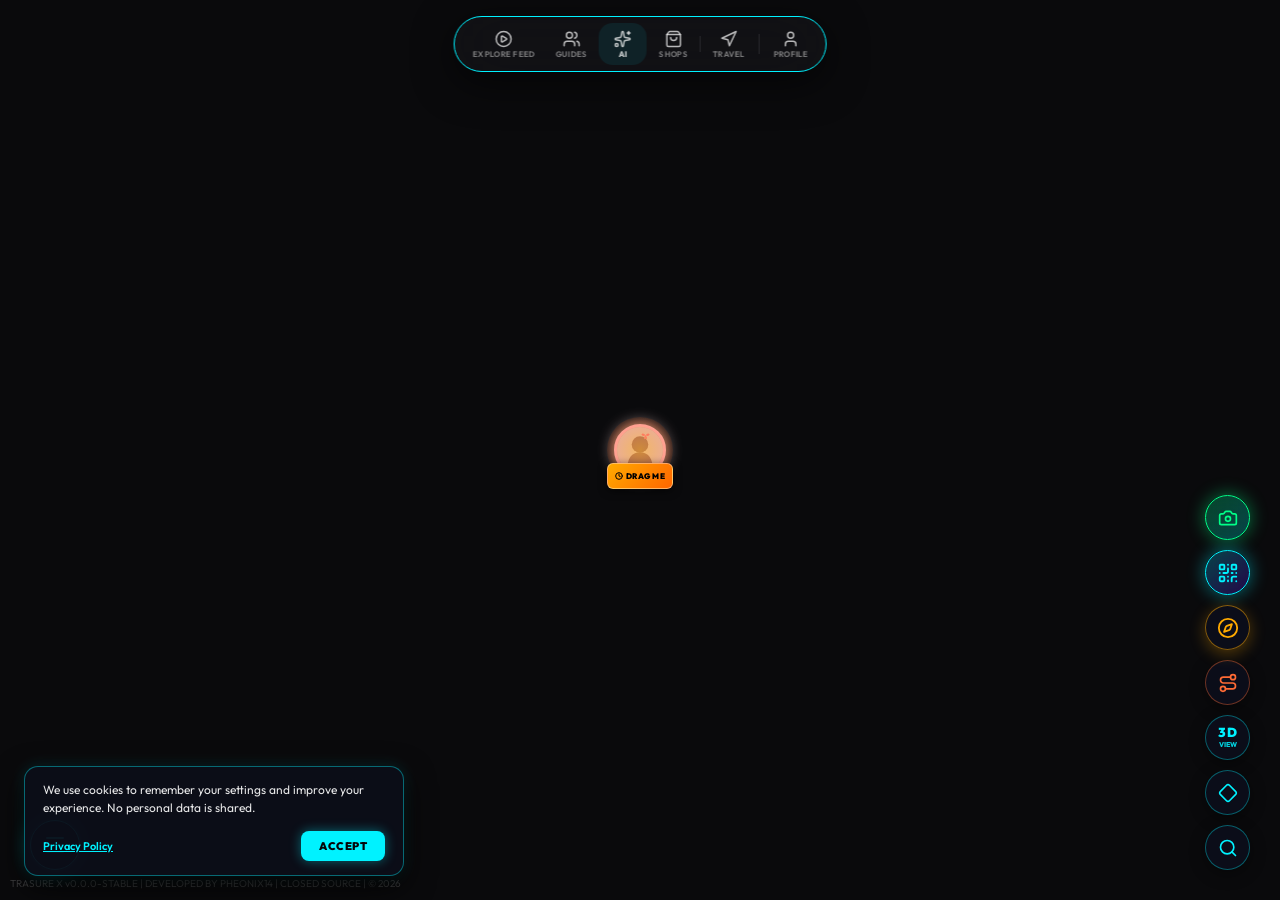
==== index.html @ 2216b562 "feat: move color themes into profile edit, hide locked review form when visit not completed, and upd" ====
<!-- Developed by pheonix14 (https://github.com/pheonix14) -->
<!doctype html>
<html lang="en">
  <head>
    <meta charset="UTF-8" />
    <link rel="icon" type="image/svg+xml" href="./vite.svg" />
    <meta name="viewport" content="width=device-width, initial-scale=1.0, maximum-scale=1.0, user-scalable=no, viewport-fit=cover" />
    <meta name="author" content="pheonix14 (https://github.com/pheonix14)" />
    <meta name="developer" content="pheonix14" />
    <meta name="copyright" content="pheonix14 - https://github.com/pheonix14" />
    <title>TRASURE X | Hyper-Local Intelligence</title>
    <link rel="preconnect" href="https://fonts.googleapis.com">
    <link rel="preconnect" href="https://fonts.gstatic.com" crossorigin>
    <link href="https://fonts.googleapis.com/css2?family=Outfit:wght@100..900&family=Tomorrow:wght@400;500;600;700&display=swap" rel="stylesheet">
    <script type="module" crossorigin src="./assets/index-DsYX2rnk.js"></script>
    <link rel="stylesheet" crossorigin href="./assets/index-DAJ9N_FU.css">
  </head>
  <body>
    <!-- Hidden Watermark & Signature Node -->
    <div id="pheonix14-signature" style="display:none !important; visibility:hidden !important; opacity:0 !important; position:absolute !important; pointer-events:none !important;" data-author="pheonix14" data-github="https://github.com/pheonix14" data-hash="7068656f6e69783134">Developed by pheonix14 (https://github.com/pheonix14)</div>
    <div id="root"></div>
  </body>
</html>
---- assets/index-DAJ9N_FU.css ----
@import "https://fonts.googleapis.com/css2?family=Tomorrow:wght@400;500;600;700&display=swap";.maplibregl-map{-webkit-tap-highlight-color:#0000;font:12px/20px Helvetica Neue,Arial,Helvetica,sans-serif;position:relative;overflow:hidden}.maplibregl-canvas{position:absolute;top:0;left:0}.maplibregl-map:fullscreen{width:100%;height:100%}.maplibregl-ctrl-group button.maplibregl-ctrl-compass{touch-action:none}.maplibregl-canvas-container.maplibregl-interactive,.maplibregl-ctrl-group button.maplibregl-ctrl-compass{cursor:grab;-webkit-user-select:none;user-select:none}.maplibregl-canvas-container.maplibregl-interactive.maplibregl-track-pointer{cursor:pointer}.maplibregl-canvas-container.maplibregl-interactive:active,.maplibregl-ctrl-group button.maplibregl-ctrl-compass:active{cursor:grabbing}.maplibregl-canvas-container.maplibregl-touch-zoom-rotate,.maplibregl-canvas-container.maplibregl-touch-zoom-rotate .maplibregl-canvas{touch-action:pan-x pan-y}.maplibregl-canvas-container.maplibregl-touch-drag-pan,.maplibregl-canvas-container.maplibregl-touch-drag-pan .maplibregl-canvas{touch-action:pinch-zoom}.maplibregl-canvas-container.maplibregl-touch-zoom-rotate.maplibregl-touch-drag-pan,.maplibregl-canvas-container.maplibregl-touch-zoom-rotate.maplibregl-touch-drag-pan .maplibregl-canvas{touch-action:none}.maplibregl-canvas-container.maplibregl-touch-drag-pan.maplibregl-cooperative-gestures,.maplibregl-canvas-container.maplibregl-touch-drag-pan.maplibregl-cooperative-gestures .maplibregl-canvas{touch-action:pan-x pan-y}.maplibregl-ctrl-bottom-left,.maplibregl-ctrl-bottom-right,.maplibregl-ctrl-top-left,.maplibregl-ctrl-top-right{pointer-events:none;z-index:2;position:absolute}.maplibregl-ctrl-top-left{top:0;left:0}.maplibregl-ctrl-top-right{top:0;right:0}.maplibregl-ctrl-bottom-left{bottom:0;left:0}.maplibregl-ctrl-bottom-right{bottom:0;right:0}.maplibregl-ctrl{clear:both;pointer-events:auto;transform:translate(0)}.maplibregl-ctrl-top-left .maplibregl-ctrl{float:left;margin:10px 0 0 10px}.maplibregl-ctrl-top-right .maplibregl-ctrl{float:right;margin:10px 10px 0 0}.maplibregl-ctrl-bottom-left .maplibregl-ctrl{float:left;margin:0 0 10px 10px}.maplibregl-ctrl-bottom-right .maplibregl-ctrl{float:right;margin:0 10px 10px 0}.maplibregl-ctrl-group{background:#fff;border-radius:4px}.maplibregl-ctrl-group:not(:empty){box-shadow:0 0 0 2px #0000001a}@media (forced-colors:active){.maplibregl-ctrl-group:not(:empty){box-shadow:0 0 0 2px buttontext}}.maplibregl-ctrl-group button{box-sizing:border-box;cursor:pointer;background-color:#0000;border:0;outline:none;width:29px;height:29px;padding:0;display:block}.maplibregl-ctrl-group button+button{border-top:1px solid #ddd}.maplibregl-ctrl button .maplibregl-ctrl-icon{background-position:50%;background-repeat:no-repeat;width:100%;height:100%;display:block}@media (forced-colors:active){.maplibregl-ctrl-icon{background-color:#0000}.maplibregl-ctrl-group button+button{border-top:1px solid buttontext}}.maplibregl-ctrl button::-moz-focus-inner{border:0;padding:0}.maplibregl-ctrl-attrib-button:focus,.maplibregl-ctrl-group button:focus{box-shadow:0 0 2px 2px #0096ff}.maplibregl-ctrl button:disabled{cursor:not-allowed}.maplibregl-ctrl button:disabled .maplibregl-ctrl-icon{opacity:.25}@media (hover:hover){.maplibregl-ctrl button:not(:disabled):hover{background-color:#0000000d}}.maplibregl-ctrl button:not(:disabled):active{background-color:#0000000d}.maplibregl-ctrl-group button:focus:focus-visible{box-shadow:0 0 2px 2px #0096ff}.maplibregl-ctrl-group button:focus:not(:focus-visible){box-shadow:none}.maplibregl-ctrl-group button:focus:first-child{border-radius:4px 4px 0 0}.maplibregl-ctrl-group button:focus:last-child{border-radius:0 0 4px 4px}.maplibregl-ctrl-group button:focus:only-child{border-radius:inherit}.maplibregl-ctrl button.maplibregl-ctrl-zoom-out .maplibregl-ctrl-icon{background-image:url("data:image/svg+xml;charset=utf-8,%3Csvg xmlns='http://www.w3.org/2000/svg' width='29' height='29' fill='%23333' viewBox='0 0 29 29'%3E%3Cpath d='M10 13c-.75 0-1.5.75-1.5 1.5S9.25 16 10 16h9c.75 0 1.5-.75 1.5-1.5S19.75 13 19 13z'/%3E%3C/svg%3E")}.maplibregl-ctrl button.maplibregl-ctrl-zoom-in .maplibregl-ctrl-icon{background-image:url("data:image/svg+xml;charset=utf-8,%3Csvg xmlns='http://www.w3.org/2000/svg' width='29' height='29' fill='%23333' viewBox='0 0 29 29'%3E%3Cpath d='M14.5 8.5c-.75 0-1.5.75-1.5 1.5v3h-3c-.75 0-1.5.75-1.5 1.5S9.25 16 10 16h3v3c0 .75.75 1.5 1.5 1.5S16 19.75 16 19v-3h3c.75 0 1.5-.75 1.5-1.5S19.75 13 19 13h-3v-3c0-.75-.75-1.5-1.5-1.5'/%3E%3C/svg%3E")}@media (forced-colors:active){.maplibregl-ctrl button.maplibregl-ctrl-zoom-out .maplibregl-ctrl-icon{background-image:url("data:image/svg+xml;charset=utf-8,%3Csvg xmlns='http://www.w3.org/2000/svg' width='29' height='29' fill='%23fff' viewBox='0 0 29 29'%3E%3Cpath d='M10 13c-.75 0-1.5.75-1.5 1.5S9.25 16 10 16h9c.75 0 1.5-.75 1.5-1.5S19.75 13 19 13z'/%3E%3C/svg%3E")}.maplibregl-ctrl button.maplibregl-ctrl-zoom-in .maplibregl-ctrl-icon{background-image:url("data:image/svg+xml;charset=utf-8,%3Csvg xmlns='http://www.w3.org/2000/svg' width='29' height='29' fill='%23fff' viewBox='0 0 29 29'%3E%3Cpath d='M14.5 8.5c-.75 0-1.5.75-1.5 1.5v3h-3c-.75 0-1.5.75-1.5 1.5S9.25 16 10 16h3v3c0 .75.75 1.5 1.5 1.5S16 19.75 16 19v-3h3c.75 0 1.5-.75 1.5-1.5S19.75 13 19 13h-3v-3c0-.75-.75-1.5-1.5-1.5'/%3E%3C/svg%3E")}}@media (forced-colors:active) and (prefers-color-scheme:light){.maplibregl-ctrl button.maplibregl-ctrl-zoom-out .maplibregl-ctrl-icon{background-image:url("data:image/svg+xml;charset=utf-8,%3Csvg xmlns='http://www.w3.org/2000/svg' width='29' height='29' viewBox='0 0 29 29'%3E%3Cpath d='M10 13c-.75 0-1.5.75-1.5 1.5S9.25 16 10 16h9c.75 0 1.5-.75 1.5-1.5S19.75 13 19 13z'/%3E%3C/svg%3E")}.maplibregl-ctrl button.maplibregl-ctrl-zoom-in .maplibregl-ctrl-icon{background-image:url("data:image/svg+xml;charset=utf-8,%3Csvg xmlns='http://www.w3.org/2000/svg' width='29' height='29' viewBox='0 0 29 29'%3E%3Cpath d='M14.5 8.5c-.75 0-1.5.75-1.5 1.5v3h-3c-.75 0-1.5.75-1.5 1.5S9.25 16 10 16h3v3c0 .75.75 1.5 1.5 1.5S16 19.75 16 19v-3h3c.75 0 1.5-.75 1.5-1.5S19.75 13 19 13h-3v-3c0-.75-.75-1.5-1.5-1.5'/%3E%3C/svg%3E")}}.maplibregl-ctrl button.maplibregl-ctrl-fullscreen .maplibregl-ctrl-icon{background-image:url("data:image/svg+xml;charset=utf-8,%3Csvg xmlns='http://www.w3.org/2000/svg' width='29' height='29' fill='%23333' viewBox='0 0 29 29'%3E%3Cpath d='M24 16v5.5c0 1.75-.75 2.5-2.5 2.5H16v-1l3-1.5-4-5.5 1-1 5.5 4 1.5-3zM6 16l1.5 3 5.5-4 1 1-4 5.5 3 1.5v1H7.5C5.75 24 5 23.25 5 21.5V16zm7-11v1l-3 1.5 4 5.5-1 1-5.5-4L6 13H5V7.5C5 5.75 5.75 5 7.5 5zm11 2.5c0-1.75-.75-2.5-2.5-2.5H16v1l3 1.5-4 5.5 1 1 5.5-4 1.5 3h1z'/%3E%3C/svg%3E")}.maplibregl-ctrl button.maplibregl-ctrl-shrink .maplibregl-ctrl-icon{background-image:url("data:image/svg+xml;charset=utf-8,%3Csvg xmlns='http://www.w3.org/2000/svg' width='29' height='29' viewBox='0 0 29 29'%3E%3Cpath d='M18.5 16c-1.75 0-2.5.75-2.5 2.5V24h1l1.5-3 5.5 4 1-1-4-5.5 3-1.5v-1zM13 18.5c0-1.75-.75-2.5-2.5-2.5H5v1l3 1.5L4 24l1 1 5.5-4 1.5 3h1zm3-8c0 1.75.75 2.5 2.5 2.5H24v-1l-3-1.5L25 5l-1-1-5.5 4L17 5h-1zM10.5 13c1.75 0 2.5-.75 2.5-2.5V5h-1l-1.5 3L5 4 4 5l4 5.5L5 12v1z'/%3E%3C/svg%3E")}@media (forced-colors:active){.maplibregl-ctrl button.maplibregl-ctrl-fullscreen .maplibregl-ctrl-icon{background-image:url("data:image/svg+xml;charset=utf-8,%3Csvg xmlns='http://www.w3.org/2000/svg' width='29' height='29' fill='%23fff' viewBox='0 0 29 29'%3E%3Cpath d='M24 16v5.5c0 1.75-.75 2.5-2.5 2.5H16v-1l3-1.5-4-5.5 1-1 5.5 4 1.5-3zM6 16l1.5 3 5.5-4 1 1-4 5.5 3 1.5v1H7.5C5.75 24 5 23.25 5 21.5V16zm7-11v1l-3 1.5 4 5.5-1 1-5.5-4L6 13H5V7.5C5 5.75 5.75 5 7.5 5zm11 2.5c0-1.75-.75-2.5-2.5-2.5H16v1l3 1.5-4 5.5 1 1 5.5-4 1.5 3h1z'/%3E%3C/svg%3E")}.maplibregl-ctrl button.maplibregl-ctrl-shrink .maplibregl-ctrl-icon{background-image:url("data:image/svg+xml;charset=utf-8,%3Csvg xmlns='http://www.w3.org/2000/svg' width='29' height='29' fill='%23fff' viewBox='0 0 29 29'%3E%3Cpath d='M18.5 16c-1.75 0-2.5.75-2.5 2.5V24h1l1.5-3 5.5 4 1-1-4-5.5 3-1.5v-1zM13 18.5c0-1.75-.75-2.5-2.5-2.5H5v1l3 1.5L4 24l1 1 5.5-4 1.5 3h1zm3-8c0 1.75.75 2.5 2.5 2.5H24v-1l-3-1.5L25 5l-1-1-5.5 4L17 5h-1zM10.5 13c1.75 0 2.5-.75 2.5-2.5V5h-1l-1.5 3L5 4 4 5l4 5.5L5 12v1z'/%3E%3C/svg%3E")}}@media (forced-colors:active) and (prefers-color-scheme:light){.maplibregl-ctrl button.maplibregl-ctrl-fullscreen .maplibregl-ctrl-icon{background-image:url("data:image/svg+xml;charset=utf-8,%3Csvg xmlns='http://www.w3.org/2000/svg' width='29' height='29' viewBox='0 0 29 29'%3E%3Cpath d='M24 16v5.5c0 1.75-.75 2.5-2.5 2.5H16v-1l3-1.5-4-5.5 1-1 5.5 4 1.5-3zM6 16l1.5 3 5.5-4 1 1-4 5.5 3 1.5v1H7.5C5.75 24 5 23.25 5 21.5V16zm7-11v1l-3 1.5 4 5.5-1 1-5.5-4L6 13H5V7.5C5 5.75 5.75 5 7.5 5zm11 2.5c0-1.75-.75-2.5-2.5-2.5H16v1l3 1.5-4 5.5 1 1 5.5-4 1.5 3h1z'/%3E%3C/svg%3E")}.maplibregl-ctrl button.maplibregl-ctrl-shrink .maplibregl-ctrl-icon{background-image:url("data:image/svg+xml;charset=utf-8,%3Csvg xmlns='http://www.w3.org/2000/svg' width='29' height='29' viewBox='0 0 29 29'%3E%3Cpath d='M18.5 16c-1.75 0-2.5.75-2.5 2.5V24h1l1.5-3 5.5 4 1-1-4-5.5 3-1.5v-1zM13 18.5c0-1.75-.75-2.5-2.5-2.5H5v1l3 1.5L4 24l1 1 5.5-4 1.5 3h1zm3-8c0 1.75.75 2.5 2.5 2.5H24v-1l-3-1.5L25 5l-1-1-5.5 4L17 5h-1zM10.5 13c1.75 0 2.5-.75 2.5-2.5V5h-1l-1.5 3L5 4 4 5l4 5.5L5 12v1z'/%3E%3C/svg%3E")}}.maplibregl-ctrl button.maplibregl-ctrl-compass .maplibregl-ctrl-icon{background-image:url("data:image/svg+xml;charset=utf-8,%3Csvg xmlns='http://www.w3.org/2000/svg' width='29' height='29' fill='%23333' viewBox='0 0 29 29'%3E%3Cpath d='m10.5 14 4-8 4 8z'/%3E%3Cpath fill='%23ccc' d='m10.5 16 4 8 4-8z'/%3E%3C/svg%3E")}@media (forced-colors:active){.maplibregl-ctrl button.maplibregl-ctrl-compass .maplibregl-ctrl-icon{background-image:url("data:image/svg+xml;charset=utf-8,%3Csvg xmlns='http://www.w3.org/2000/svg' width='29' height='29' fill='%23fff' viewBox='0 0 29 29'%3E%3Cpath d='m10.5 14 4-8 4 8z'/%3E%3Cpath fill='%23ccc' d='m10.5 16 4 8 4-8z'/%3E%3C/svg%3E")}}@media (forced-colors:active) and (prefers-color-scheme:light){.maplibregl-ctrl button.maplibregl-ctrl-compass .maplibregl-ctrl-icon{background-image:url("data:image/svg+xml;charset=utf-8,%3Csvg xmlns='http://www.w3.org/2000/svg' width='29' height='29' viewBox='0 0 29 29'%3E%3Cpath d='m10.5 14 4-8 4 8z'/%3E%3Cpath fill='%23ccc' d='m10.5 16 4 8 4-8z'/%3E%3C/svg%3E")}}.maplibregl-ctrl button.maplibregl-ctrl-globe .maplibregl-ctrl-icon{background-image:url("data:image/svg+xml;charset=utf-8,%3Csvg xmlns='http://www.w3.org/2000/svg' width='22' height='22' fill='none' stroke='%23333' viewBox='0 0 22 22'%3E%3Ccircle cx='11' cy='11' r='8.5'/%3E%3Cpath d='M17.5 11c0 4.819-3.02 8.5-6.5 8.5S4.5 15.819 4.5 11 7.52 2.5 11 2.5s6.5 3.681 6.5 8.5Z'/%3E%3Cpath d='M13.5 11c0 2.447-.331 4.64-.853 6.206-.262.785-.562 1.384-.872 1.777-.314.399-.58.517-.775.517s-.461-.118-.775-.517c-.31-.393-.61-.992-.872-1.777C8.831 15.64 8.5 13.446 8.5 11s.331-4.64.853-6.206c.262-.785.562-1.384.872-1.777.314-.399.58-.517.775-.517s.461.118.775.517c.31.393.61.992.872 1.777.522 1.565.853 3.76.853 6.206Z'/%3E%3Cpath d='M11 7.5c-1.909 0-3.622-.166-4.845-.428-.616-.132-1.08-.283-1.379-.434a1.3 1.3 0 0 1-.224-.138q.07-.058.224-.138c.299-.151.763-.302 1.379-.434C7.378 5.666 9.091 5.5 11 5.5s3.622.166 4.845.428c.616.132 1.08.283 1.379.434.105.053.177.1.224.138q-.07.058-.224.138c-.299.151-.763.302-1.379.434-1.223.262-2.936.428-4.845.428ZM4.486 6.436ZM11 16.5c-1.909 0-3.622-.166-4.845-.428-.616-.132-1.08-.283-1.379-.434a1.3 1.3 0 0 1-.224-.138 1.3 1.3 0 0 1 .224-.138c.299-.151.763-.302 1.379-.434C7.378 14.666 9.091 14.5 11 14.5s3.622.166 4.845.428c.616.132 1.08.283 1.379.434.105.053.177.1.224.138a1.3 1.3 0 0 1-.224.138c-.299.151-.763.302-1.379.434-1.223.262-2.936.428-4.845.428Zm-6.514-1.064ZM11 12.5c-2.46 0-4.672-.222-6.255-.574-.796-.177-1.406-.38-1.805-.59a1.5 1.5 0 0 1-.39-.272.3.3 0 0 1-.047-.064.3.3 0 0 1 .048-.064c.066-.073.189-.167.389-.272.399-.21 1.009-.413 1.805-.59C6.328 9.722 8.54 9.5 11 9.5s4.672.222 6.256.574c.795.177 1.405.38 1.804.59.2.105.323.2.39.272a.3.3 0 0 1 .047.064.3.3 0 0 1-.048.064 1.4 1.4 0 0 1-.389.272c-.399.21-1.009.413-1.804.59-1.584.352-3.796.574-6.256.574Zm-8.501-1.51v.002zm0 .018v.002zm17.002.002v-.002zm0-.018v-.002z'/%3E%3C/svg%3E")}.maplibregl-ctrl button.maplibregl-ctrl-globe-enabled .maplibregl-ctrl-icon{background-image:url("data:image/svg+xml;charset=utf-8,%3Csvg xmlns='http://www.w3.org/2000/svg' width='22' height='22' fill='none' stroke='%2333b5e5' viewBox='0 0 22 22'%3E%3Ccircle cx='11' cy='11' r='8.5'/%3E%3Cpath d='M17.5 11c0 4.819-3.02 8.5-6.5 8.5S4.5 15.819 4.5 11 7.52 2.5 11 2.5s6.5 3.681 6.5 8.5Z'/%3E%3Cpath d='M13.5 11c0 2.447-.331 4.64-.853 6.206-.262.785-.562 1.384-.872 1.777-.314.399-.58.517-.775.517s-.461-.118-.775-.517c-.31-.393-.61-.992-.872-1.777C8.831 15.64 8.5 13.446 8.5 11s.331-4.64.853-6.206c.262-.785.562-1.384.872-1.777.314-.399.58-.517.775-.517s.461.118.775.517c.31.393.61.992.872 1.777.522 1.565.853 3.76.853 6.206Z'/%3E%3Cpath d='M11 7.5c-1.909 0-3.622-.166-4.845-.428-.616-.132-1.08-.283-1.379-.434a1.3 1.3 0 0 1-.224-.138q.07-.058.224-.138c.299-.151.763-.302 1.379-.434C7.378 5.666 9.091 5.5 11 5.5s3.622.166 4.845.428c.616.132 1.08.283 1.379.434.105.053.177.1.224.138q-.07.058-.224.138c-.299.151-.763.302-1.379.434-1.223.262-2.936.428-4.845.428ZM4.486 6.436ZM11 16.5c-1.909 0-3.622-.166-4.845-.428-.616-.132-1.08-.283-1.379-.434a1.3 1.3 0 0 1-.224-.138 1.3 1.3 0 0 1 .224-.138c.299-.151.763-.302 1.379-.434C7.378 14.666 9.091 14.5 11 14.5s3.622.166 4.845.428c.616.132 1.08.283 1.379.434.105.053.177.1.224.138a1.3 1.3 0 0 1-.224.138c-.299.151-.763.302-1.379.434-1.223.262-2.936.428-4.845.428Zm-6.514-1.064ZM11 12.5c-2.46 0-4.672-.222-6.255-.574-.796-.177-1.406-.38-1.805-.59a1.5 1.5 0 0 1-.39-.272.3.3 0 0 1-.047-.064.3.3 0 0 1 .048-.064c.066-.073.189-.167.389-.272.399-.21 1.009-.413 1.805-.59C6.328 9.722 8.54 9.5 11 9.5s4.672.222 6.256.574c.795.177 1.405.38 1.804.59.2.105.323.2.39.272a.3.3 0 0 1 .047.064.3.3 0 0 1-.048.064 1.4 1.4 0 0 1-.389.272c-.399.21-1.009.413-1.804.59-1.584.352-3.796.574-6.256.574Zm-8.501-1.51v.002zm0 .018v.002zm17.002.002v-.002zm0-.018v-.002z'/%3E%3C/svg%3E")}.maplibregl-ctrl button.maplibregl-ctrl-terrain .maplibregl-ctrl-icon{background-image:url("data:image/svg+xml;charset=utf-8,%3Csvg xmlns='http://www.w3.org/2000/svg' width='22' height='22' fill='%23333' viewBox='0 0 22 22'%3E%3Cpath d='m1.754 13.406 4.453-4.851 3.09 3.09 3.281 3.277.969-.969-3.309-3.312 3.844-4.121 6.148 6.886h1.082v-.855l-7.207-8.07-4.84 5.187L6.169 6.57l-5.48 5.965v.871ZM.688 16.844h20.625v1.375H.688Zm0 0'/%3E%3C/svg%3E")}.maplibregl-ctrl button.maplibregl-ctrl-terrain-enabled .maplibregl-ctrl-icon{background-image:url("data:image/svg+xml;charset=utf-8,%3Csvg xmlns='http://www.w3.org/2000/svg' width='22' height='22' fill='%2333b5e5' viewBox='0 0 22 22'%3E%3Cpath d='m1.754 13.406 4.453-4.851 3.09 3.09 3.281 3.277.969-.969-3.309-3.312 3.844-4.121 6.148 6.886h1.082v-.855l-7.207-8.07-4.84 5.187L6.169 6.57l-5.48 5.965v.871ZM.688 16.844h20.625v1.375H.688Zm0 0'/%3E%3C/svg%3E")}.maplibregl-ctrl button.maplibregl-ctrl-geolocate .maplibregl-ctrl-icon{background-image:url("data:image/svg+xml;charset=utf-8,%3Csvg xmlns='http://www.w3.org/2000/svg' width='29' height='29' fill='%23333' viewBox='0 0 20 20'%3E%3Cpath d='M10 4C9 4 9 5 9 5v.1A5 5 0 0 0 5.1 9H5s-1 0-1 1 1 1 1 1h.1A5 5 0 0 0 9 14.9v.1s0 1 1 1 1-1 1-1v-.1a5 5 0 0 0 3.9-3.9h.1s1 0 1-1-1-1-1-1h-.1A5 5 0 0 0 11 5.1V5s0-1-1-1m0 2.5a3.5 3.5 0 1 1 0 7 3.5 3.5 0 1 1 0-7'/%3E%3Ccircle cx='10' cy='10' r='2'/%3E%3C/svg%3E")}.maplibregl-ctrl button.maplibregl-ctrl-geolocate:disabled .maplibregl-ctrl-icon{background-image:url("data:image/svg+xml;charset=utf-8,%3Csvg xmlns='http://www.w3.org/2000/svg' width='29' height='29' fill='%23aaa' viewBox='0 0 20 20'%3E%3Cpath d='M10 4C9 4 9 5 9 5v.1A5 5 0 0 0 5.1 9H5s-1 0-1 1 1 1 1 1h.1A5 5 0 0 0 9 14.9v.1s0 1 1 1 1-1 1-1v-.1a5 5 0 0 0 3.9-3.9h.1s1 0 1-1-1-1-1-1h-.1A5 5 0 0 0 11 5.1V5s0-1-1-1m0 2.5a3.5 3.5 0 1 1 0 7 3.5 3.5 0 1 1 0-7'/%3E%3Ccircle cx='10' cy='10' r='2'/%3E%3Cpath fill='red' d='m14 5 1 1-9 9-1-1z'/%3E%3C/svg%3E")}.maplibregl-ctrl button.maplibregl-ctrl-geolocate.maplibregl-ctrl-geolocate-active .maplibregl-ctrl-icon{background-image:url("data:image/svg+xml;charset=utf-8,%3Csvg xmlns='http://www.w3.org/2000/svg' width='29' height='29' fill='%2333b5e5' viewBox='0 0 20 20'%3E%3Cpath d='M10 4C9 4 9 5 9 5v.1A5 5 0 0 0 5.1 9H5s-1 0-1 1 1 1 1 1h.1A5 5 0 0 0 9 14.9v.1s0 1 1 1 1-1 1-1v-.1a5 5 0 0 0 3.9-3.9h.1s1 0 1-1-1-1-1-1h-.1A5 5 0 0 0 11 5.1V5s0-1-1-1m0 2.5a3.5 3.5 0 1 1 0 7 3.5 3.5 0 1 1 0-7'/%3E%3Ccircle cx='10' cy='10' r='2'/%3E%3C/svg%3E")}.maplibregl-ctrl button.maplibregl-ctrl-geolocate.maplibregl-ctrl-geolocate-active-error .maplibregl-ctrl-icon{background-image:url("data:image/svg+xml;charset=utf-8,%3Csvg xmlns='http://www.w3.org/2000/svg' width='29' height='29' fill='%23e58978' viewBox='0 0 20 20'%3E%3Cpath d='M10 4C9 4 9 5 9 5v.1A5 5 0 0 0 5.1 9H5s-1 0-1 1 1 1 1 1h.1A5 5 0 0 0 9 14.9v.1s0 1 1 1 1-1 1-1v-.1a5 5 0 0 0 3.9-3.9h.1s1 0 1-1-1-1-1-1h-.1A5 5 0 0 0 11 5.1V5s0-1-1-1m0 2.5a3.5 3.5 0 1 1 0 7 3.5 3.5 0 1 1 0-7'/%3E%3Ccircle cx='10' cy='10' r='2'/%3E%3C/svg%3E")}.maplibregl-ctrl button.maplibregl-ctrl-geolocate.maplibregl-ctrl-geolocate-background .maplibregl-ctrl-icon{background-image:url("data:image/svg+xml;charset=utf-8,%3Csvg xmlns='http://www.w3.org/2000/svg' width='29' height='29' fill='%2333b5e5' viewBox='0 0 20 20'%3E%3Cpath d='M10 4C9 4 9 5 9 5v.1A5 5 0 0 0 5.1 9H5s-1 0-1 1 1 1 1 1h.1A5 5 0 0 0 9 14.9v.1s0 1 1 1 1-1 1-1v-.1a5 5 0 0 0 3.9-3.9h.1s1 0 1-1-1-1-1-1h-.1A5 5 0 0 0 11 5.1V5s0-1-1-1m0 2.5a3.5 3.5 0 1 1 0 7 3.5 3.5 0 1 1 0-7'/%3E%3C/svg%3E")}.maplibregl-ctrl button.maplibregl-ctrl-geolocate.maplibregl-ctrl-geolocate-background-error .maplibregl-ctrl-icon{background-image:url("data:image/svg+xml;charset=utf-8,%3Csvg xmlns='http://www.w3.org/2000/svg' width='29' height='29' fill='%23e54e33' viewBox='0 0 20 20'%3E%3Cpath d='M10 4C9 4 9 5 9 5v.1A5 5 0 0 0 5.1 9H5s-1 0-1 1 1 1 1 1h.1A5 5 0 0 0 9 14.9v.1s0 1 1 1 1-1 1-1v-.1a5 5 0 0 0 3.9-3.9h.1s1 0 1-1-1-1-1-1h-.1A5 5 0 0 0 11 5.1V5s0-1-1-1m0 2.5a3.5 3.5 0 1 1 0 7 3.5 3.5 0 1 1 0-7'/%3E%3C/svg%3E")}.maplibregl-ctrl button.maplibregl-ctrl-geolocate.maplibregl-ctrl-geolocate-waiting .maplibregl-ctrl-icon{animation:2s linear infinite maplibregl-spin}@media (forced-colors:active){.maplibregl-ctrl button.maplibregl-ctrl-geolocate .maplibregl-ctrl-icon{background-image:url("data:image/svg+xml;charset=utf-8,%3Csvg xmlns='http://www.w3.org/2000/svg' width='29' height='29' fill='%23fff' viewBox='0 0 20 20'%3E%3Cpath d='M10 4C9 4 9 5 9 5v.1A5 5 0 0 0 5.1 9H5s-1 0-1 1 1 1 1 1h.1A5 5 0 0 0 9 14.9v.1s0 1 1 1 1-1 1-1v-.1a5 5 0 0 0 3.9-3.9h.1s1 0 1-1-1-1-1-1h-.1A5 5 0 0 0 11 5.1V5s0-1-1-1m0 2.5a3.5 3.5 0 1 1 0 7 3.5 3.5 0 1 1 0-7'/%3E%3Ccircle cx='10' cy='10' r='2'/%3E%3C/svg%3E")}.maplibregl-ctrl button.maplibregl-ctrl-geolocate:disabled .maplibregl-ctrl-icon{background-image:url("data:image/svg+xml;charset=utf-8,%3Csvg xmlns='http://www.w3.org/2000/svg' width='29' height='29' fill='%23999' viewBox='0 0 20 20'%3E%3Cpath d='M10 4C9 4 9 5 9 5v.1A5 5 0 0 0 5.1 9H5s-1 0-1 1 1 1 1 1h.1A5 5 0 0 0 9 14.9v.1s0 1 1 1 1-1 1-1v-.1a5 5 0 0 0 3.9-3.9h.1s1 0 1-1-1-1-1-1h-.1A5 5 0 0 0 11 5.1V5s0-1-1-1m0 2.5a3.5 3.5 0 1 1 0 7 3.5 3.5 0 1 1 0-7'/%3E%3Ccircle cx='10' cy='10' r='2'/%3E%3Cpath fill='red' d='m14 5 1 1-9 9-1-1z'/%3E%3C/svg%3E")}.maplibregl-ctrl button.maplibregl-ctrl-geolocate.maplibregl-ctrl-geolocate-active .maplibregl-ctrl-icon{background-image:url("data:image/svg+xml;charset=utf-8,%3Csvg xmlns='http://www.w3.org/2000/svg' width='29' height='29' fill='%2333b5e5' viewBox='0 0 20 20'%3E%3Cpath d='M10 4C9 4 9 5 9 5v.1A5 5 0 0 0 5.1 9H5s-1 0-1 1 1 1 1 1h.1A5 5 0 0 0 9 14.9v.1s0 1 1 1 1-1 1-1v-.1a5 5 0 0 0 3.9-3.9h.1s1 0 1-1-1-1-1-1h-.1A5 5 0 0 0 11 5.1V5s0-1-1-1m0 2.5a3.5 3.5 0 1 1 0 7 3.5 3.5 0 1 1 0-7'/%3E%3Ccircle cx='10' cy='10' r='2'/%3E%3C/svg%3E")}.maplibregl-ctrl button.maplibregl-ctrl-geolocate.maplibregl-ctrl-geolocate-active-error .maplibregl-ctrl-icon{background-image:url("data:image/svg+xml;charset=utf-8,%3Csvg xmlns='http://www.w3.org/2000/svg' width='29' height='29' fill='%23e58978' viewBox='0 0 20 20'%3E%3Cpath d='M10 4C9 4 9 5 9 5v.1A5 5 0 0 0 5.1 9H5s-1 0-1 1 1 1 1 1h.1A5 5 0 0 0 9 14.9v.1s0 1 1 1 1-1 1-1v-.1a5 5 0 0 0 3.9-3.9h.1s1 0 1-1-1-1-1-1h-.1A5 5 0 0 0 11 5.1V5s0-1-1-1m0 2.5a3.5 3.5 0 1 1 0 7 3.5 3.5 0 1 1 0-7'/%3E%3Ccircle cx='10' cy='10' r='2'/%3E%3C/svg%3E")}.maplibregl-ctrl button.maplibregl-ctrl-geolocate.maplibregl-ctrl-geolocate-background .maplibregl-ctrl-icon{background-image:url("data:image/svg+xml;charset=utf-8,%3Csvg xmlns='http://www.w3.org/2000/svg' width='29' height='29' fill='%2333b5e5' viewBox='0 0 20 20'%3E%3Cpath d='M10 4C9 4 9 5 9 5v.1A5 5 0 0 0 5.1 9H5s-1 0-1 1 1 1 1 1h.1A5 5 0 0 0 9 14.9v.1s0 1 1 1 1-1 1-1v-.1a5 5 0 0 0 3.9-3.9h.1s1 0 1-1-1-1-1-1h-.1A5 5 0 0 0 11 5.1V5s0-1-1-1m0 2.5a3.5 3.5 0 1 1 0 7 3.5 3.5 0 1 1 0-7'/%3E%3C/svg%3E")}.maplibregl-ctrl button.maplibregl-ctrl-geolocate.maplibregl-ctrl-geolocate-background-error .maplibregl-ctrl-icon{background-image:url("data:image/svg+xml;charset=utf-8,%3Csvg xmlns='http://www.w3.org/2000/svg' width='29' height='29' fill='%23e54e33' viewBox='0 0 20 20'%3E%3Cpath d='M10 4C9 4 9 5 9 5v.1A5 5 0 0 0 5.1 9H5s-1 0-1 1 1 1 1 1h.1A5 5 0 0 0 9 14.9v.1s0 1 1 1 1-1 1-1v-.1a5 5 0 0 0 3.9-3.9h.1s1 0 1-1-1-1-1-1h-.1A5 5 0 0 0 11 5.1V5s0-1-1-1m0 2.5a3.5 3.5 0 1 1 0 7 3.5 3.5 0 1 1 0-7'/%3E%3C/svg%3E")}}@media (forced-colors:active) and (prefers-color-scheme:light){.maplibregl-ctrl button.maplibregl-ctrl-geolocate .maplibregl-ctrl-icon{background-image:url("data:image/svg+xml;charset=utf-8,%3Csvg xmlns='http://www.w3.org/2000/svg' width='29' height='29' viewBox='0 0 20 20'%3E%3Cpath d='M10 4C9 4 9 5 9 5v.1A5 5 0 0 0 5.1 9H5s-1 0-1 1 1 1 1 1h.1A5 5 0 0 0 9 14.9v.1s0 1 1 1 1-1 1-1v-.1a5 5 0 0 0 3.9-3.9h.1s1 0 1-1-1-1-1-1h-.1A5 5 0 0 0 11 5.1V5s0-1-1-1m0 2.5a3.5 3.5 0 1 1 0 7 3.5 3.5 0 1 1 0-7'/%3E%3Ccircle cx='10' cy='10' r='2'/%3E%3C/svg%3E")}.maplibregl-ctrl button.maplibregl-ctrl-geolocate:disabled .maplibregl-ctrl-icon{background-image:url("data:image/svg+xml;charset=utf-8,%3Csvg xmlns='http://www.w3.org/2000/svg' width='29' height='29' fill='%23666' viewBox='0 0 20 20'%3E%3Cpath d='M10 4C9 4 9 5 9 5v.1A5 5 0 0 0 5.1 9H5s-1 0-1 1 1 1 1 1h.1A5 5 0 0 0 9 14.9v.1s0 1 1 1 1-1 1-1v-.1a5 5 0 0 0 3.9-3.9h.1s1 0 1-1-1-1-1-1h-.1A5 5 0 0 0 11 5.1V5s0-1-1-1m0 2.5a3.5 3.5 0 1 1 0 7 3.5 3.5 0 1 1 0-7'/%3E%3Ccircle cx='10' cy='10' r='2'/%3E%3Cpath fill='red' d='m14 5 1 1-9 9-1-1z'/%3E%3C/svg%3E")}}@keyframes maplibregl-spin{0%{transform:rotate(0)}to{transform:rotate(1turn)}}a.maplibregl-ctrl-logo{cursor:pointer;background-image:url("data:image/svg+xml;charset=utf-8,%3Csvg xmlns='http://www.w3.org/2000/svg' width='88' height='23' fill='none'%3E%3Cpath fill='%23000' fill-opacity='.4' fill-rule='evenodd' d='M17.408 16.796h-1.827l2.501-12.095h.198l3.324 6.533.988 2.19.988-2.19 3.258-6.533h.181l2.6 12.095h-1.81l-1.218-5.644-.362-1.71-.658 1.71-2.929 5.644h-.098l-2.914-5.644-.757-1.71-.345 1.71zm1.958-3.42-.726 3.663a1.255 1.255 0 0 1-1.232 1.011h-1.827a1.255 1.255 0 0 1-1.229-1.509l2.501-12.095a1.255 1.255 0 0 1 1.23-1.001h.197a1.25 1.25 0 0 1 1.12.685l3.19 6.273 3.125-6.263a1.25 1.25 0 0 1 1.123-.695h.181a1.255 1.255 0 0 1 1.227.991l1.443 6.71a5 5 0 0 1 .314-.787l.009-.016a4.6 4.6 0 0 1 1.777-1.887c.782-.46 1.668-.667 2.611-.667a4.6 4.6 0 0 1 1.7.32l.306.134c.21-.16.474-.256.759-.256h1.694a1.255 1.255 0 0 1 1.212.925 1.255 1.255 0 0 1 1.212-.925h1.711c.284 0 .545.094.755.252.613-.3 1.312-.45 2.075-.45 1.356 0 2.557.445 3.482 1.4q.47.48.763 1.064V4.701a1.255 1.255 0 0 1 1.255-1.255h1.86A1.255 1.255 0 0 1 54.44 4.7v9.194h2.217c.19 0 .37.043.532.118v-4.77c0-.356.147-.678.385-.906a2.42 2.42 0 0 1-.682-1.71c0-.665.267-1.253.735-1.7a2.45 2.45 0 0 1 1.722-.674 2.43 2.43 0 0 1 1.705.675q.318.302.504.683V4.7a1.255 1.255 0 0 1 1.255-1.255h1.744A1.255 1.255 0 0 1 65.812 4.7v3.335a4.8 4.8 0 0 1 1.526-.246c.938 0 1.817.214 2.59.69a4.47 4.47 0 0 1 1.67 1.743v-.98a1.255 1.255 0 0 1 1.256-1.256h1.777c.233 0 .451.064.639.174a3.4 3.4 0 0 1 1.567-.372c.346 0 .861.02 1.285.232a1.25 1.25 0 0 1 .689 1.004 4.7 4.7 0 0 1 .853-.588c.795-.44 1.675-.647 2.61-.647 1.385 0 2.65.39 3.525 1.396.836.938 1.168 2.173 1.168 3.528q-.001.515-.056 1.051a1.255 1.255 0 0 1-.947 1.09l.408.952a1.255 1.255 0 0 1-.477 1.552c-.418.268-.92.463-1.458.612-.613.171-1.304.244-2.049.244-1.06 0-2.043-.207-2.886-.698l-.015-.008c-.798-.48-1.419-1.135-1.818-1.963l-.004-.008a5.8 5.8 0 0 1-.548-2.512q0-.429.053-.843a1.3 1.3 0 0 1-.333-.086l-.166-.004c-.223 0-.426.062-.643.228-.03.024-.142.139-.142.59v3.883a1.255 1.255 0 0 1-1.256 1.256h-1.777a1.255 1.255 0 0 1-1.256-1.256V15.69l-.032.057a4.8 4.8 0 0 1-1.86 1.833 5.04 5.04 0 0 1-2.484.634 4.5 4.5 0 0 1-1.935-.424 1.25 1.25 0 0 1-.764.258h-1.71a1.255 1.255 0 0 1-1.256-1.255V7.687a2.4 2.4 0 0 1-.428.625c.253.23.412.561.412.93v7.553a1.255 1.255 0 0 1-1.256 1.255h-1.843a1.25 1.25 0 0 1-.894-.373c-.228.23-.544.373-.894.373H51.32a1.255 1.255 0 0 1-1.256-1.255v-1.251l-.061.117a4.7 4.7 0 0 1-1.782 1.884 4.77 4.77 0 0 1-2.485.67 5.6 5.6 0 0 1-1.485-.188l.009 2.764a1.255 1.255 0 0 1-1.255 1.259h-1.729a1.255 1.255 0 0 1-1.255-1.255v-3.537a1.255 1.255 0 0 1-1.167.793h-1.679a1.25 1.25 0 0 1-.77-.263 4.5 4.5 0 0 1-1.945.429c-.885 0-1.724-.21-2.495-.632l-.017-.01a5 5 0 0 1-1.081-.836 1.255 1.255 0 0 1-1.254 1.312h-1.81a1.255 1.255 0 0 1-1.228-.99l-.782-3.625-2.044 3.939a1.25 1.25 0 0 1-1.115.676h-.098a1.25 1.25 0 0 1-1.116-.68l-2.061-3.994zM35.92 16.63l.207-.114.223-.15q.493-.356.735-.785l.061-.118.033 1.332h1.678V9.242h-1.694l-.033 1.267q-.133-.329-.526-.658l-.032-.028a3.2 3.2 0 0 0-.668-.428l-.27-.12a3.3 3.3 0 0 0-1.235-.23q-1.136-.001-1.974.493a3.36 3.36 0 0 0-1.3 1.382q-.445.89-.444 2.074 0 1.2.51 2.107a3.8 3.8 0 0 0 1.382 1.381 3.9 3.9 0 0 0 1.893.477q.795 0 1.455-.33zm-2.789-5.38q-.576.675-.575 1.762 0 1.102.559 1.794.576.675 1.645.675a2.25 2.25 0 0 0 .934-.19 2.2 2.2 0 0 0 .468-.29l.178-.161a2.2 2.2 0 0 0 .397-.561q.244-.5.244-1.15v-.115q0-.708-.296-1.267l-.043-.077a2.2 2.2 0 0 0-.633-.709l-.13-.086-.047-.028a2.1 2.1 0 0 0-1.073-.285q-1.052 0-1.629.692zm2.316 2.706c.163-.17.28-.407.28-.83v-.114c0-.292-.06-.508-.15-.68a.96.96 0 0 0-.353-.389.85.85 0 0 0-.464-.127c-.4 0-.56.114-.664.239l-.01.012c-.148.174-.275.45-.275.945 0 .506.122.801.27.99.097.11.266.224.68.224.303 0 .504-.09.687-.269zm7.545 1.705a2.6 2.6 0 0 0 .331.423q.319.33.755.548l.173.074q.65.255 1.49.255 1.02 0 1.844-.493a3.45 3.45 0 0 0 1.316-1.4q.493-.904.493-2.089 0-1.909-.988-2.913-.988-1.02-2.584-1.02-.898 0-1.575.347a3 3 0 0 0-.415.262l-.199.166a3.4 3.4 0 0 0-.64.82V9.242h-1.712v11.553h1.729l-.017-5.134zm.53-1.138q.206.29.48.5l.155.11.053.034q.51.296 1.119.297 1.07 0 1.645-.675.577-.69.576-1.762 0-1.119-.576-1.777-.558-.675-1.645-.675-.435 0-.835.16a2 2 0 0 0-.284.136 2 2 0 0 0-.363.254 2.2 2.2 0 0 0-.46.569l-.082.162a2.6 2.6 0 0 0-.213 1.072v.115q0 .707.296 1.267l.135.211zm.964-.818a1.1 1.1 0 0 0 .367.385.94.94 0 0 0 .476.118c.423 0 .59-.117.687-.23.159-.194.28-.478.28-.95 0-.53-.133-.8-.266-.952l-.021-.025c-.078-.094-.231-.221-.68-.221a1 1 0 0 0-.503.135l-.012.007a.86.86 0 0 0-.335.343c-.073.133-.132.324-.132.614v.115a1.4 1.4 0 0 0 .14.66zm15.7-6.222q.347-.346.346-.856a1.05 1.05 0 0 0-.345-.79 1.18 1.18 0 0 0-.84-.329q-.51 0-.855.33a1.05 1.05 0 0 0-.346.79q0 .51.346.855.345.346.856.346.51 0 .839-.346zm4.337 9.314.033-1.332q.191.403.59.747l.098.081a4 4 0 0 0 .316.224l.223.122a3.2 3.2 0 0 0 1.44.322 3.8 3.8 0 0 0 1.875-.477 3.5 3.5 0 0 0 1.382-1.366q.527-.89.526-2.09 0-1.184-.444-2.073a3.24 3.24 0 0 0-1.283-1.399q-.823-.51-1.942-.51a3.5 3.5 0 0 0-1.527.344l-.086.043-.165.09a3 3 0 0 0-.33.214q-.432.315-.656.707a2 2 0 0 0-.099.198l.082-1.283V4.701h-1.744v12.095zm.473-2.509a2.5 2.5 0 0 0 .566.7q.117.098.245.18l.144.08a2.1 2.1 0 0 0 .975.232q1.07 0 1.645-.675.576-.69.576-1.778 0-1.102-.576-1.777-.56-.691-1.645-.692a2.2 2.2 0 0 0-1.015.235q-.22.113-.415.282l-.15.142a2.1 2.1 0 0 0-.42.594q-.223.479-.223 1.1v.115q0 .705.293 1.26zm2.616-.293c.157-.191.28-.479.28-.967 0-.51-.13-.79-.276-.961l-.021-.026c-.082-.1-.232-.225-.67-.225a.87.87 0 0 0-.681.279l-.012.011c-.154.155-.274.38-.274.807v.115c0 .285.057.499.144.669a1.1 1.1 0 0 0 .367.405c.137.082.28.123.455.123.423 0 .59-.118.686-.23zm8.266-3.013q.345-.13.724-.14l.069-.002q.493 0 .642.099l.247-1.794q-.196-.099-.717-.099a2.3 2.3 0 0 0-.545.063 2 2 0 0 0-.411.148 2.2 2.2 0 0 0-.4.249 2.5 2.5 0 0 0-.485.499 2.7 2.7 0 0 0-.32.581l-.05.137v-1.48h-1.778v7.553h1.777v-3.884q0-.546.159-.943a1.5 1.5 0 0 1 .466-.636 2.5 2.5 0 0 1 .399-.253 2 2 0 0 1 .224-.099zm9.784 2.656.05-.922q0-1.743-.856-2.698-.838-.97-2.584-.97-1.119-.001-2.007.493a3.46 3.46 0 0 0-1.4 1.382q-.493.906-.493 2.106 0 1.07.428 1.975.428.89 1.332 1.432.906.526 2.255.526.973 0 1.668-.185l.044-.012.135-.04q.613-.184.984-.421l-.542-1.267q-.3.162-.642.274l-.297.087q-.51.131-1.3.131-.954 0-1.497-.444a1.6 1.6 0 0 1-.192-.193q-.366-.44-.512-1.234l-.004-.021zm-5.427-1.256-.003.022h3.752v-.138q-.011-.727-.288-1.118a1 1 0 0 0-.156-.176q-.46-.428-1.316-.428-.986 0-1.494.604-.379.45-.494 1.234zm-27.053 2.77V4.7h-1.86v12.095h5.333V15.15zm7.103-5.908v7.553h-1.843V9.242h1.843z'/%3E%3Cpath fill='%23fff' d='m19.63 11.151-.757-1.71-.345 1.71-1.12 5.644h-1.827L18.083 4.7h.197l3.325 6.533.988 2.19.988-2.19L26.839 4.7h.181l2.6 12.095h-1.81l-1.218-5.644-.362-1.71-.658 1.71-2.93 5.644h-.098l-2.913-5.644zm14.836 5.81q-1.02 0-1.893-.478a3.8 3.8 0 0 1-1.381-1.382q-.51-.906-.51-2.106 0-1.185.444-2.074a3.36 3.36 0 0 1 1.3-1.382q.839-.494 1.974-.494a3.3 3.3 0 0 1 1.234.231 3.3 3.3 0 0 1 .97.575q.396.33.527.659l.033-1.267h1.694v7.553H37.18l-.033-1.332q-.279.593-1.02 1.053a3.17 3.17 0 0 1-1.662.444zm.296-1.482q.938 0 1.58-.642.642-.66.642-1.711v-.115q0-.708-.296-1.267a2.2 2.2 0 0 0-.807-.872 2.1 2.1 0 0 0-1.119-.313q-1.053 0-1.629.692-.575.675-.575 1.76 0 1.103.559 1.795.577.675 1.645.675zm6.521-6.237h1.711v1.4q.906-1.597 2.83-1.597 1.596 0 2.584 1.02.988 1.005.988 2.914 0 1.185-.493 2.09a3.46 3.46 0 0 1-1.316 1.399 3.5 3.5 0 0 1-1.844.493q-.954 0-1.662-.329a2.67 2.67 0 0 1-1.086-.97l.017 5.134h-1.728zm4.048 6.22q1.07 0 1.645-.674.577-.69.576-1.762 0-1.119-.576-1.777-.558-.675-1.645-.675-.592 0-1.12.296-.51.28-.822.823-.296.527-.296 1.234v.115q0 .708.296 1.267.313.543.823.855.51.296 1.119.297z'/%3E%3Cpath fill='%23e1e3e9' d='M51.325 4.7h1.86v10.45h3.473v1.646h-5.333zm7.12 4.542h1.843v7.553h-1.843zm.905-1.415a1.16 1.16 0 0 1-.856-.346 1.17 1.17 0 0 1-.346-.856 1.05 1.05 0 0 1 .346-.79q.346-.329.856-.329.494 0 .839.33a1.05 1.05 0 0 1 .345.79 1.16 1.16 0 0 1-.345.855q-.33.346-.84.346zm7.875 9.133a3.17 3.17 0 0 1-1.662-.444q-.723-.46-1.004-1.053l-.033 1.332h-1.71V4.701h1.743v4.657l-.082 1.283q.279-.658 1.086-1.119a3.5 3.5 0 0 1 1.778-.477q1.119 0 1.942.51a3.24 3.24 0 0 1 1.283 1.4q.445.888.444 2.072 0 1.201-.526 2.09a3.5 3.5 0 0 1-1.382 1.366 3.8 3.8 0 0 1-1.876.477zm-.296-1.481q1.069 0 1.645-.675.577-.69.577-1.778 0-1.102-.577-1.776-.56-.691-1.645-.692a2.12 2.12 0 0 0-1.58.659q-.642.641-.642 1.694v.115q0 .71.296 1.267a2.4 2.4 0 0 0 .807.872 2.1 2.1 0 0 0 1.119.313zm5.927-6.237h1.777v1.481q.263-.757.856-1.217a2.14 2.14 0 0 1 1.349-.46q.527 0 .724.098l-.247 1.794q-.149-.099-.642-.099-.774 0-1.416.494-.626.493-.626 1.58v3.883h-1.777V9.242zm9.534 7.718q-1.35 0-2.255-.526-.904-.543-1.332-1.432a4.6 4.6 0 0 1-.428-1.975q0-1.2.493-2.106a3.46 3.46 0 0 1 1.4-1.382q.889-.495 2.007-.494 1.744 0 2.584.97.855.956.856 2.7 0 .444-.05.92h-5.43q.18 1.005.708 1.45.542.443 1.497.443.79 0 1.3-.131a4 4 0 0 0 .938-.362l.542 1.267q-.411.263-1.119.46-.708.198-1.711.197zm1.596-4.558q.016-1.02-.444-1.432-.46-.428-1.316-.428-1.728 0-1.991 1.86z'/%3E%3Cpath d='M5.074 15.948a.484.657 0 0 0-.486.659v1.84a.484.657 0 0 0 .486.659h4.101a.484.657 0 0 0 .486-.659v-1.84a.484.657 0 0 0-.486-.659zm3.56 1.16H5.617v.838h3.017z' style='fill:%23fff;fill-rule:evenodd;stroke-width:1.03600001'/%3E%3Cg style='stroke-width:1.12603545'%3E%3Cpath d='M-9.408-1.416c-3.833-.025-7.056 2.912-7.08 6.615-.02 3.08 1.653 4.832 3.107 6.268.903.892 1.721 1.74 2.32 2.902l-.525-.004c-.543-.003-.992.304-1.24.639a1.87 1.87 0 0 0-.362 1.121l-.011 1.877c-.003.402.104.787.347 1.125.244.338.688.653 1.23.656l4.142.028c.542.003.99-.306 1.238-.641a1.87 1.87 0 0 0 .363-1.121l.012-1.875a1.87 1.87 0 0 0-.348-1.127c-.243-.338-.688-.653-1.23-.656l-.518-.004c.597-1.145 1.425-1.983 2.348-2.87 1.473-1.414 3.18-3.149 3.2-6.226-.016-3.59-2.923-6.684-6.993-6.707m-.006 1.1v.002c3.274.02 5.92 2.532 5.9 5.6-.017 2.706-1.39 4.026-2.863 5.44-1.034.994-2.118 2.033-2.814 3.633-.018.041-.052.055-.075.065q-.013.004-.02.01a.34.34 0 0 1-.226.084.34.34 0 0 1-.224-.086l-.092-.077c-.699-1.615-1.768-2.669-2.781-3.67-1.454-1.435-2.797-2.762-2.78-5.478.02-3.067 2.7-5.545 5.975-5.523m-.02 2.826c-1.62-.01-2.944 1.315-2.955 2.96-.01 1.646 1.295 2.988 2.916 2.999h.002c1.621.01 2.943-1.316 2.953-2.961.011-1.646-1.294-2.988-2.916-2.998m-.005 1.1c1.017.006 1.829.83 1.822 1.89s-.83 1.874-1.848 1.867c-1.018-.006-1.829-.83-1.822-1.89s.83-1.874 1.848-1.868m-2.155 11.857 4.14.025c.271.002.49.305.487.676l-.013 1.875c-.003.37-.224.67-.495.668l-4.14-.025c-.27-.002-.487-.306-.485-.676l.012-1.875c.003-.37.224-.67.494-.668' style='color:%23000;font-style:normal;font-variant:normal;font-weight:400;font-stretch:normal;font-size:medium;line-height:normal;font-family:sans-serif;font-variant-ligatures:normal;font-variant-position:normal;font-variant-caps:normal;font-variant-numeric:normal;font-variant-alternates:normal;font-feature-settings:normal;text-indent:0;text-align:start;text-decoration:none;text-decoration-line:none;text-decoration-style:solid;text-decoration-color:%23000;letter-spacing:normal;word-spacing:normal;text-transform:none;writing-mode:lr-tb;direction:ltr;text-orientation:mixed;dominant-baseline:auto;baseline-shift:baseline;text-anchor:start;white-space:normal;shape-padding:0;clip-rule:evenodd;display:inline;overflow:visible;visibility:visible;opacity:1;isolation:auto;mix-blend-mode:normal;color-interpolation:sRGB;color-interpolation-filters:linearRGB;solid-color:%23000;solid-opacity:1;vector-effect:none;fill:%23000;fill-opacity:.4;fill-rule:evenodd;stroke:none;stroke-width:2.47727823;stroke-linecap:butt;stroke-linejoin:miter;stroke-miterlimit:4;stroke-dasharray:none;stroke-dashoffset:0;stroke-opacity:1;color-rendering:auto;image-rendering:auto;shape-rendering:auto;text-rendering:auto' transform='translate(15.553 2.85)scale(.88807)'/%3E%3Cpath d='M-9.415-.316C-12.69-.338-15.37 2.14-15.39 5.207c-.017 2.716 1.326 4.041 2.78 5.477 1.013 1 2.081 2.055 2.78 3.67l.092.076a.34.34 0 0 0 .225.086.34.34 0 0 0 .227-.083l.019-.01c.022-.009.057-.024.074-.064.697-1.6 1.78-2.64 2.814-3.634 1.473-1.414 2.847-2.733 2.864-5.44.02-3.067-2.627-5.58-5.901-5.601m-.057 8.784c1.621.011 2.944-1.315 2.955-2.96.01-1.646-1.295-2.988-2.916-2.999-1.622-.01-2.945 1.315-2.955 2.96s1.295 2.989 2.916 3' style='clip-rule:evenodd;fill:%23e1e3e9;fill-opacity:1;fill-rule:evenodd;stroke:none;stroke-width:2.47727823;stroke-miterlimit:4;stroke-dasharray:none;stroke-opacity:.4' transform='translate(15.553 2.85)scale(.88807)'/%3E%3Cpath d='M-11.594 15.465c-.27-.002-.492.297-.494.668l-.012 1.876c-.003.371.214.673.485.675l4.14.027c.271.002.492-.298.495-.668l.012-1.877c.003-.37-.215-.672-.485-.674z' style='clip-rule:evenodd;fill:%23fff;fill-opacity:1;fill-rule:evenodd;stroke:none;stroke-width:2.47727823;stroke-miterlimit:4;stroke-dasharray:none;stroke-opacity:.4' transform='translate(15.553 2.85)scale(.88807)'/%3E%3C/g%3E%3C/svg%3E");background-repeat:no-repeat;width:88px;height:23px;margin:0 0 -4px -4px;display:block;overflow:hidden}a.maplibregl-ctrl-logo.maplibregl-compact{width:14px}@media (forced-colors:active){a.maplibregl-ctrl-logo{background-color:#0000;background-image:url("data:image/svg+xml;charset=utf-8,%3Csvg xmlns='http://www.w3.org/2000/svg' width='88' height='23' fill='none'%3E%3Cpath fill='%23000' fill-opacity='.4' fill-rule='evenodd' d='M17.408 16.796h-1.827l2.501-12.095h.198l3.324 6.533.988 2.19.988-2.19 3.258-6.533h.181l2.6 12.095h-1.81l-1.218-5.644-.362-1.71-.658 1.71-2.929 5.644h-.098l-2.914-5.644-.757-1.71-.345 1.71zm1.958-3.42-.726 3.663a1.255 1.255 0 0 1-1.232 1.011h-1.827a1.255 1.255 0 0 1-1.229-1.509l2.501-12.095a1.255 1.255 0 0 1 1.23-1.001h.197a1.25 1.25 0 0 1 1.12.685l3.19 6.273 3.125-6.263a1.25 1.25 0 0 1 1.123-.695h.181a1.255 1.255 0 0 1 1.227.991l1.443 6.71a5 5 0 0 1 .314-.787l.009-.016a4.6 4.6 0 0 1 1.777-1.887c.782-.46 1.668-.667 2.611-.667a4.6 4.6 0 0 1 1.7.32l.306.134c.21-.16.474-.256.759-.256h1.694a1.255 1.255 0 0 1 1.212.925 1.255 1.255 0 0 1 1.212-.925h1.711c.284 0 .545.094.755.252.613-.3 1.312-.45 2.075-.45 1.356 0 2.557.445 3.482 1.4q.47.48.763 1.064V4.701a1.255 1.255 0 0 1 1.255-1.255h1.86A1.255 1.255 0 0 1 54.44 4.7v9.194h2.217c.19 0 .37.043.532.118v-4.77c0-.356.147-.678.385-.906a2.42 2.42 0 0 1-.682-1.71c0-.665.267-1.253.735-1.7a2.45 2.45 0 0 1 1.722-.674 2.43 2.43 0 0 1 1.705.675q.318.302.504.683V4.7a1.255 1.255 0 0 1 1.255-1.255h1.744A1.255 1.255 0 0 1 65.812 4.7v3.335a4.8 4.8 0 0 1 1.526-.246c.938 0 1.817.214 2.59.69a4.47 4.47 0 0 1 1.67 1.743v-.98a1.255 1.255 0 0 1 1.256-1.256h1.777c.233 0 .451.064.639.174a3.4 3.4 0 0 1 1.567-.372c.346 0 .861.02 1.285.232a1.25 1.25 0 0 1 .689 1.004 4.7 4.7 0 0 1 .853-.588c.795-.44 1.675-.647 2.61-.647 1.385 0 2.65.39 3.525 1.396.836.938 1.168 2.173 1.168 3.528q-.001.515-.056 1.051a1.255 1.255 0 0 1-.947 1.09l.408.952a1.255 1.255 0 0 1-.477 1.552c-.418.268-.92.463-1.458.612-.613.171-1.304.244-2.049.244-1.06 0-2.043-.207-2.886-.698l-.015-.008c-.798-.48-1.419-1.135-1.818-1.963l-.004-.008a5.8 5.8 0 0 1-.548-2.512q0-.429.053-.843a1.3 1.3 0 0 1-.333-.086l-.166-.004c-.223 0-.426.062-.643.228-.03.024-.142.139-.142.59v3.883a1.255 1.255 0 0 1-1.256 1.256h-1.777a1.255 1.255 0 0 1-1.256-1.256V15.69l-.032.057a4.8 4.8 0 0 1-1.86 1.833 5.04 5.04 0 0 1-2.484.634 4.5 4.5 0 0 1-1.935-.424 1.25 1.25 0 0 1-.764.258h-1.71a1.255 1.255 0 0 1-1.256-1.255V7.687a2.4 2.4 0 0 1-.428.625c.253.23.412.561.412.93v7.553a1.255 1.255 0 0 1-1.256 1.255h-1.843a1.25 1.25 0 0 1-.894-.373c-.228.23-.544.373-.894.373H51.32a1.255 1.255 0 0 1-1.256-1.255v-1.251l-.061.117a4.7 4.7 0 0 1-1.782 1.884 4.77 4.77 0 0 1-2.485.67 5.6 5.6 0 0 1-1.485-.188l.009 2.764a1.255 1.255 0 0 1-1.255 1.259h-1.729a1.255 1.255 0 0 1-1.255-1.255v-3.537a1.255 1.255 0 0 1-1.167.793h-1.679a1.25 1.25 0 0 1-.77-.263 4.5 4.5 0 0 1-1.945.429c-.885 0-1.724-.21-2.495-.632l-.017-.01a5 5 0 0 1-1.081-.836 1.255 1.255 0 0 1-1.254 1.312h-1.81a1.255 1.255 0 0 1-1.228-.99l-.782-3.625-2.044 3.939a1.25 1.25 0 0 1-1.115.676h-.098a1.25 1.25 0 0 1-1.116-.68l-2.061-3.994zM35.92 16.63l.207-.114.223-.15q.493-.356.735-.785l.061-.118.033 1.332h1.678V9.242h-1.694l-.033 1.267q-.133-.329-.526-.658l-.032-.028a3.2 3.2 0 0 0-.668-.428l-.27-.12a3.3 3.3 0 0 0-1.235-.23q-1.136-.001-1.974.493a3.36 3.36 0 0 0-1.3 1.382q-.445.89-.444 2.074 0 1.2.51 2.107a3.8 3.8 0 0 0 1.382 1.381 3.9 3.9 0 0 0 1.893.477q.795 0 1.455-.33zm-2.789-5.38q-.576.675-.575 1.762 0 1.102.559 1.794.576.675 1.645.675a2.25 2.25 0 0 0 .934-.19 2.2 2.2 0 0 0 .468-.29l.178-.161a2.2 2.2 0 0 0 .397-.561q.244-.5.244-1.15v-.115q0-.708-.296-1.267l-.043-.077a2.2 2.2 0 0 0-.633-.709l-.13-.086-.047-.028a2.1 2.1 0 0 0-1.073-.285q-1.052 0-1.629.692zm2.316 2.706c.163-.17.28-.407.28-.83v-.114c0-.292-.06-.508-.15-.68a.96.96 0 0 0-.353-.389.85.85 0 0 0-.464-.127c-.4 0-.56.114-.664.239l-.01.012c-.148.174-.275.45-.275.945 0 .506.122.801.27.99.097.11.266.224.68.224.303 0 .504-.09.687-.269zm7.545 1.705a2.6 2.6 0 0 0 .331.423q.319.33.755.548l.173.074q.65.255 1.49.255 1.02 0 1.844-.493a3.45 3.45 0 0 0 1.316-1.4q.493-.904.493-2.089 0-1.909-.988-2.913-.988-1.02-2.584-1.02-.898 0-1.575.347a3 3 0 0 0-.415.262l-.199.166a3.4 3.4 0 0 0-.64.82V9.242h-1.712v11.553h1.729l-.017-5.134zm.53-1.138q.206.29.48.5l.155.11.053.034q.51.296 1.119.297 1.07 0 1.645-.675.577-.69.576-1.762 0-1.119-.576-1.777-.558-.675-1.645-.675-.435 0-.835.16a2 2 0 0 0-.284.136 2 2 0 0 0-.363.254 2.2 2.2 0 0 0-.46.569l-.082.162a2.6 2.6 0 0 0-.213 1.072v.115q0 .707.296 1.267l.135.211zm.964-.818a1.1 1.1 0 0 0 .367.385.94.94 0 0 0 .476.118c.423 0 .59-.117.687-.23.159-.194.28-.478.28-.95 0-.53-.133-.8-.266-.952l-.021-.025c-.078-.094-.231-.221-.68-.221a1 1 0 0 0-.503.135l-.012.007a.86.86 0 0 0-.335.343c-.073.133-.132.324-.132.614v.115a1.4 1.4 0 0 0 .14.66zm15.7-6.222q.347-.346.346-.856a1.05 1.05 0 0 0-.345-.79 1.18 1.18 0 0 0-.84-.329q-.51 0-.855.33a1.05 1.05 0 0 0-.346.79q0 .51.346.855.345.346.856.346.51 0 .839-.346zm4.337 9.314.033-1.332q.191.403.59.747l.098.081a4 4 0 0 0 .316.224l.223.122a3.2 3.2 0 0 0 1.44.322 3.8 3.8 0 0 0 1.875-.477 3.5 3.5 0 0 0 1.382-1.366q.527-.89.526-2.09 0-1.184-.444-2.073a3.24 3.24 0 0 0-1.283-1.399q-.823-.51-1.942-.51a3.5 3.5 0 0 0-1.527.344l-.086.043-.165.09a3 3 0 0 0-.33.214q-.432.315-.656.707a2 2 0 0 0-.099.198l.082-1.283V4.701h-1.744v12.095zm.473-2.509a2.5 2.5 0 0 0 .566.7q.117.098.245.18l.144.08a2.1 2.1 0 0 0 .975.232q1.07 0 1.645-.675.576-.69.576-1.778 0-1.102-.576-1.777-.56-.691-1.645-.692a2.2 2.2 0 0 0-1.015.235q-.22.113-.415.282l-.15.142a2.1 2.1 0 0 0-.42.594q-.223.479-.223 1.1v.115q0 .705.293 1.26zm2.616-.293c.157-.191.28-.479.28-.967 0-.51-.13-.79-.276-.961l-.021-.026c-.082-.1-.232-.225-.67-.225a.87.87 0 0 0-.681.279l-.012.011c-.154.155-.274.38-.274.807v.115c0 .285.057.499.144.669a1.1 1.1 0 0 0 .367.405c.137.082.28.123.455.123.423 0 .59-.118.686-.23zm8.266-3.013q.345-.13.724-.14l.069-.002q.493 0 .642.099l.247-1.794q-.196-.099-.717-.099a2.3 2.3 0 0 0-.545.063 2 2 0 0 0-.411.148 2.2 2.2 0 0 0-.4.249 2.5 2.5 0 0 0-.485.499 2.7 2.7 0 0 0-.32.581l-.05.137v-1.48h-1.778v7.553h1.777v-3.884q0-.546.159-.943a1.5 1.5 0 0 1 .466-.636 2.5 2.5 0 0 1 .399-.253 2 2 0 0 1 .224-.099zm9.784 2.656.05-.922q0-1.743-.856-2.698-.838-.97-2.584-.97-1.119-.001-2.007.493a3.46 3.46 0 0 0-1.4 1.382q-.493.906-.493 2.106 0 1.07.428 1.975.428.89 1.332 1.432.906.526 2.255.526.973 0 1.668-.185l.044-.012.135-.04q.613-.184.984-.421l-.542-1.267q-.3.162-.642.274l-.297.087q-.51.131-1.3.131-.954 0-1.497-.444a1.6 1.6 0 0 1-.192-.193q-.366-.44-.512-1.234l-.004-.021zm-5.427-1.256-.003.022h3.752v-.138q-.011-.727-.288-1.118a1 1 0 0 0-.156-.176q-.46-.428-1.316-.428-.986 0-1.494.604-.379.45-.494 1.234zm-27.053 2.77V4.7h-1.86v12.095h5.333V15.15zm7.103-5.908v7.553h-1.843V9.242h1.843z'/%3E%3Cpath fill='%23fff' d='m19.63 11.151-.757-1.71-.345 1.71-1.12 5.644h-1.827L18.083 4.7h.197l3.325 6.533.988 2.19.988-2.19L26.839 4.7h.181l2.6 12.095h-1.81l-1.218-5.644-.362-1.71-.658 1.71-2.93 5.644h-.098l-2.913-5.644zm14.836 5.81q-1.02 0-1.893-.478a3.8 3.8 0 0 1-1.381-1.382q-.51-.906-.51-2.106 0-1.185.444-2.074a3.36 3.36 0 0 1 1.3-1.382q.839-.494 1.974-.494a3.3 3.3 0 0 1 1.234.231 3.3 3.3 0 0 1 .97.575q.396.33.527.659l.033-1.267h1.694v7.553H37.18l-.033-1.332q-.279.593-1.02 1.053a3.17 3.17 0 0 1-1.662.444zm.296-1.482q.938 0 1.58-.642.642-.66.642-1.711v-.115q0-.708-.296-1.267a2.2 2.2 0 0 0-.807-.872 2.1 2.1 0 0 0-1.119-.313q-1.053 0-1.629.692-.575.675-.575 1.76 0 1.103.559 1.795.577.675 1.645.675zm6.521-6.237h1.711v1.4q.906-1.597 2.83-1.597 1.596 0 2.584 1.02.988 1.005.988 2.914 0 1.185-.493 2.09a3.46 3.46 0 0 1-1.316 1.399 3.5 3.5 0 0 1-1.844.493q-.954 0-1.662-.329a2.67 2.67 0 0 1-1.086-.97l.017 5.134h-1.728zm4.048 6.22q1.07 0 1.645-.674.577-.69.576-1.762 0-1.119-.576-1.777-.558-.675-1.645-.675-.592 0-1.12.296-.51.28-.822.823-.296.527-.296 1.234v.115q0 .708.296 1.267.313.543.823.855.51.296 1.119.297z'/%3E%3Cpath fill='%23e1e3e9' d='M51.325 4.7h1.86v10.45h3.473v1.646h-5.333zm7.12 4.542h1.843v7.553h-1.843zm.905-1.415a1.16 1.16 0 0 1-.856-.346 1.17 1.17 0 0 1-.346-.856 1.05 1.05 0 0 1 .346-.79q.346-.329.856-.329.494 0 .839.33a1.05 1.05 0 0 1 .345.79 1.16 1.16 0 0 1-.345.855q-.33.346-.84.346zm7.875 9.133a3.17 3.17 0 0 1-1.662-.444q-.723-.46-1.004-1.053l-.033 1.332h-1.71V4.701h1.743v4.657l-.082 1.283q.279-.658 1.086-1.119a3.5 3.5 0 0 1 1.778-.477q1.119 0 1.942.51a3.24 3.24 0 0 1 1.283 1.4q.445.888.444 2.072 0 1.201-.526 2.09a3.5 3.5 0 0 1-1.382 1.366 3.8 3.8 0 0 1-1.876.477zm-.296-1.481q1.069 0 1.645-.675.577-.69.577-1.778 0-1.102-.577-1.776-.56-.691-1.645-.692a2.12 2.12 0 0 0-1.58.659q-.642.641-.642 1.694v.115q0 .71.296 1.267a2.4 2.4 0 0 0 .807.872 2.1 2.1 0 0 0 1.119.313zm5.927-6.237h1.777v1.481q.263-.757.856-1.217a2.14 2.14 0 0 1 1.349-.46q.527 0 .724.098l-.247 1.794q-.149-.099-.642-.099-.774 0-1.416.494-.626.493-.626 1.58v3.883h-1.777V9.242zm9.534 7.718q-1.35 0-2.255-.526-.904-.543-1.332-1.432a4.6 4.6 0 0 1-.428-1.975q0-1.2.493-2.106a3.46 3.46 0 0 1 1.4-1.382q.889-.495 2.007-.494 1.744 0 2.584.97.855.956.856 2.7 0 .444-.05.92h-5.43q.18 1.005.708 1.45.542.443 1.497.443.79 0 1.3-.131a4 4 0 0 0 .938-.362l.542 1.267q-.411.263-1.119.46-.708.198-1.711.197zm1.596-4.558q.016-1.02-.444-1.432-.46-.428-1.316-.428-1.728 0-1.991 1.86z'/%3E%3Cpath d='M5.074 15.948a.484.657 0 0 0-.486.659v1.84a.484.657 0 0 0 .486.659h4.101a.484.657 0 0 0 .486-.659v-1.84a.484.657 0 0 0-.486-.659zm3.56 1.16H5.617v.838h3.017z' style='fill:%23fff;fill-rule:evenodd;stroke-width:1.03600001'/%3E%3Cg style='stroke-width:1.12603545'%3E%3Cpath d='M-9.408-1.416c-3.833-.025-7.056 2.912-7.08 6.615-.02 3.08 1.653 4.832 3.107 6.268.903.892 1.721 1.74 2.32 2.902l-.525-.004c-.543-.003-.992.304-1.24.639a1.87 1.87 0 0 0-.362 1.121l-.011 1.877c-.003.402.104.787.347 1.125.244.338.688.653 1.23.656l4.142.028c.542.003.99-.306 1.238-.641a1.87 1.87 0 0 0 .363-1.121l.012-1.875a1.87 1.87 0 0 0-.348-1.127c-.243-.338-.688-.653-1.23-.656l-.518-.004c.597-1.145 1.425-1.983 2.348-2.87 1.473-1.414 3.18-3.149 3.2-6.226-.016-3.59-2.923-6.684-6.993-6.707m-.006 1.1v.002c3.274.02 5.92 2.532 5.9 5.6-.017 2.706-1.39 4.026-2.863 5.44-1.034.994-2.118 2.033-2.814 3.633-.018.041-.052.055-.075.065q-.013.004-.02.01a.34.34 0 0 1-.226.084.34.34 0 0 1-.224-.086l-.092-.077c-.699-1.615-1.768-2.669-2.781-3.67-1.454-1.435-2.797-2.762-2.78-5.478.02-3.067 2.7-5.545 5.975-5.523m-.02 2.826c-1.62-.01-2.944 1.315-2.955 2.96-.01 1.646 1.295 2.988 2.916 2.999h.002c1.621.01 2.943-1.316 2.953-2.961.011-1.646-1.294-2.988-2.916-2.998m-.005 1.1c1.017.006 1.829.83 1.822 1.89s-.83 1.874-1.848 1.867c-1.018-.006-1.829-.83-1.822-1.89s.83-1.874 1.848-1.868m-2.155 11.857 4.14.025c.271.002.49.305.487.676l-.013 1.875c-.003.37-.224.67-.495.668l-4.14-.025c-.27-.002-.487-.306-.485-.676l.012-1.875c.003-.37.224-.67.494-.668' style='color:%23000;font-style:normal;font-variant:normal;font-weight:400;font-stretch:normal;font-size:medium;line-height:normal;font-family:sans-serif;font-variant-ligatures:normal;font-variant-position:normal;font-variant-caps:normal;font-variant-numeric:normal;font-variant-alternates:normal;font-feature-settings:normal;text-indent:0;text-align:start;text-decoration:none;text-decoration-line:none;text-decoration-style:solid;text-decoration-color:%23000;letter-spacing:normal;word-spacing:normal;text-transform:none;writing-mode:lr-tb;direction:ltr;text-orientation:mixed;dominant-baseline:auto;baseline-shift:baseline;text-anchor:start;white-space:normal;shape-padding:0;clip-rule:evenodd;display:inline;overflow:visible;visibility:visible;opacity:1;isolation:auto;mix-blend-mode:normal;color-interpolation:sRGB;color-interpolation-filters:linearRGB;solid-color:%23000;solid-opacity:1;vector-effect:none;fill:%23000;fill-opacity:.4;fill-rule:evenodd;stroke:none;stroke-width:2.47727823;stroke-linecap:butt;stroke-linejoin:miter;stroke-miterlimit:4;stroke-dasharray:none;stroke-dashoffset:0;stroke-opacity:1;color-rendering:auto;image-rendering:auto;shape-rendering:auto;text-rendering:auto' transform='translate(15.553 2.85)scale(.88807)'/%3E%3Cpath d='M-9.415-.316C-12.69-.338-15.37 2.14-15.39 5.207c-.017 2.716 1.326 4.041 2.78 5.477 1.013 1 2.081 2.055 2.78 3.67l.092.076a.34.34 0 0 0 .225.086.34.34 0 0 0 .227-.083l.019-.01c.022-.009.057-.024.074-.064.697-1.6 1.78-2.64 2.814-3.634 1.473-1.414 2.847-2.733 2.864-5.44.02-3.067-2.627-5.58-5.901-5.601m-.057 8.784c1.621.011 2.944-1.315 2.955-2.96.01-1.646-1.295-2.988-2.916-2.999-1.622-.01-2.945 1.315-2.955 2.96s1.295 2.989 2.916 3' style='clip-rule:evenodd;fill:%23e1e3e9;fill-opacity:1;fill-rule:evenodd;stroke:none;stroke-width:2.47727823;stroke-miterlimit:4;stroke-dasharray:none;stroke-opacity:.4' transform='translate(15.553 2.85)scale(.88807)'/%3E%3Cpath d='M-11.594 15.465c-.27-.002-.492.297-.494.668l-.012 1.876c-.003.371.214.673.485.675l4.14.027c.271.002.492-.298.495-.668l.012-1.877c.003-.37-.215-.672-.485-.674z' style='clip-rule:evenodd;fill:%23fff;fill-opacity:1;fill-rule:evenodd;stroke:none;stroke-width:2.47727823;stroke-miterlimit:4;stroke-dasharray:none;stroke-opacity:.4' transform='translate(15.553 2.85)scale(.88807)'/%3E%3C/g%3E%3C/svg%3E")}}@media (forced-colors:active) and (prefers-color-scheme:light){a.maplibregl-ctrl-logo{background-image:url("data:image/svg+xml;charset=utf-8,%3Csvg xmlns='http://www.w3.org/2000/svg' width='88' height='23' fill='none'%3E%3Cpath fill='%23000' fill-opacity='.4' fill-rule='evenodd' d='M17.408 16.796h-1.827l2.501-12.095h.198l3.324 6.533.988 2.19.988-2.19 3.258-6.533h.181l2.6 12.095h-1.81l-1.218-5.644-.362-1.71-.658 1.71-2.929 5.644h-.098l-2.914-5.644-.757-1.71-.345 1.71zm1.958-3.42-.726 3.663a1.255 1.255 0 0 1-1.232 1.011h-1.827a1.255 1.255 0 0 1-1.229-1.509l2.501-12.095a1.255 1.255 0 0 1 1.23-1.001h.197a1.25 1.25 0 0 1 1.12.685l3.19 6.273 3.125-6.263a1.25 1.25 0 0 1 1.123-.695h.181a1.255 1.255 0 0 1 1.227.991l1.443 6.71a5 5 0 0 1 .314-.787l.009-.016a4.6 4.6 0 0 1 1.777-1.887c.782-.46 1.668-.667 2.611-.667a4.6 4.6 0 0 1 1.7.32l.306.134c.21-.16.474-.256.759-.256h1.694a1.255 1.255 0 0 1 1.212.925 1.255 1.255 0 0 1 1.212-.925h1.711c.284 0 .545.094.755.252.613-.3 1.312-.45 2.075-.45 1.356 0 2.557.445 3.482 1.4q.47.48.763 1.064V4.701a1.255 1.255 0 0 1 1.255-1.255h1.86A1.255 1.255 0 0 1 54.44 4.7v9.194h2.217c.19 0 .37.043.532.118v-4.77c0-.356.147-.678.385-.906a2.42 2.42 0 0 1-.682-1.71c0-.665.267-1.253.735-1.7a2.45 2.45 0 0 1 1.722-.674 2.43 2.43 0 0 1 1.705.675q.318.302.504.683V4.7a1.255 1.255 0 0 1 1.255-1.255h1.744A1.255 1.255 0 0 1 65.812 4.7v3.335a4.8 4.8 0 0 1 1.526-.246c.938 0 1.817.214 2.59.69a4.47 4.47 0 0 1 1.67 1.743v-.98a1.255 1.255 0 0 1 1.256-1.256h1.777c.233 0 .451.064.639.174a3.4 3.4 0 0 1 1.567-.372c.346 0 .861.02 1.285.232a1.25 1.25 0 0 1 .689 1.004 4.7 4.7 0 0 1 .853-.588c.795-.44 1.675-.647 2.61-.647 1.385 0 2.65.39 3.525 1.396.836.938 1.168 2.173 1.168 3.528q-.001.515-.056 1.051a1.255 1.255 0 0 1-.947 1.09l.408.952a1.255 1.255 0 0 1-.477 1.552c-.418.268-.92.463-1.458.612-.613.171-1.304.244-2.049.244-1.06 0-2.043-.207-2.886-.698l-.015-.008c-.798-.48-1.419-1.135-1.818-1.963l-.004-.008a5.8 5.8 0 0 1-.548-2.512q0-.429.053-.843a1.3 1.3 0 0 1-.333-.086l-.166-.004c-.223 0-.426.062-.643.228-.03.024-.142.139-.142.59v3.883a1.255 1.255 0 0 1-1.256 1.256h-1.777a1.255 1.255 0 0 1-1.256-1.256V15.69l-.032.057a4.8 4.8 0 0 1-1.86 1.833 5.04 5.04 0 0 1-2.484.634 4.5 4.5 0 0 1-1.935-.424 1.25 1.25 0 0 1-.764.258h-1.71a1.255 1.255 0 0 1-1.256-1.255V7.687a2.4 2.4 0 0 1-.428.625c.253.23.412.561.412.93v7.553a1.255 1.255 0 0 1-1.256 1.255h-1.843a1.25 1.25 0 0 1-.894-.373c-.228.23-.544.373-.894.373H51.32a1.255 1.255 0 0 1-1.256-1.255v-1.251l-.061.117a4.7 4.7 0 0 1-1.782 1.884 4.77 4.77 0 0 1-2.485.67 5.6 5.6 0 0 1-1.485-.188l.009 2.764a1.255 1.255 0 0 1-1.255 1.259h-1.729a1.255 1.255 0 0 1-1.255-1.255v-3.537a1.255 1.255 0 0 1-1.167.793h-1.679a1.25 1.25 0 0 1-.77-.263 4.5 4.5 0 0 1-1.945.429c-.885 0-1.724-.21-2.495-.632l-.017-.01a5 5 0 0 1-1.081-.836 1.255 1.255 0 0 1-1.254 1.312h-1.81a1.255 1.255 0 0 1-1.228-.99l-.782-3.625-2.044 3.939a1.25 1.25 0 0 1-1.115.676h-.098a1.25 1.25 0 0 1-1.116-.68l-2.061-3.994zM35.92 16.63l.207-.114.223-.15q.493-.356.735-.785l.061-.118.033 1.332h1.678V9.242h-1.694l-.033 1.267q-.133-.329-.526-.658l-.032-.028a3.2 3.2 0 0 0-.668-.428l-.27-.12a3.3 3.3 0 0 0-1.235-.23q-1.136-.001-1.974.493a3.36 3.36 0 0 0-1.3 1.382q-.445.89-.444 2.074 0 1.2.51 2.107a3.8 3.8 0 0 0 1.382 1.381 3.9 3.9 0 0 0 1.893.477q.795 0 1.455-.33zm-2.789-5.38q-.576.675-.575 1.762 0 1.102.559 1.794.576.675 1.645.675a2.25 2.25 0 0 0 .934-.19 2.2 2.2 0 0 0 .468-.29l.178-.161a2.2 2.2 0 0 0 .397-.561q.244-.5.244-1.15v-.115q0-.708-.296-1.267l-.043-.077a2.2 2.2 0 0 0-.633-.709l-.13-.086-.047-.028a2.1 2.1 0 0 0-1.073-.285q-1.052 0-1.629.692zm2.316 2.706c.163-.17.28-.407.28-.83v-.114c0-.292-.06-.508-.15-.68a.96.96 0 0 0-.353-.389.85.85 0 0 0-.464-.127c-.4 0-.56.114-.664.239l-.01.012c-.148.174-.275.45-.275.945 0 .506.122.801.27.99.097.11.266.224.68.224.303 0 .504-.09.687-.269zm7.545 1.705a2.6 2.6 0 0 0 .331.423q.319.33.755.548l.173.074q.65.255 1.49.255 1.02 0 1.844-.493a3.45 3.45 0 0 0 1.316-1.4q.493-.904.493-2.089 0-1.909-.988-2.913-.988-1.02-2.584-1.02-.898 0-1.575.347a3 3 0 0 0-.415.262l-.199.166a3.4 3.4 0 0 0-.64.82V9.242h-1.712v11.553h1.729l-.017-5.134zm.53-1.138q.206.29.48.5l.155.11.053.034q.51.296 1.119.297 1.07 0 1.645-.675.577-.69.576-1.762 0-1.119-.576-1.777-.558-.675-1.645-.675-.435 0-.835.16a2 2 0 0 0-.284.136 2 2 0 0 0-.363.254 2.2 2.2 0 0 0-.46.569l-.082.162a2.6 2.6 0 0 0-.213 1.072v.115q0 .707.296 1.267l.135.211zm.964-.818a1.1 1.1 0 0 0 .367.385.94.94 0 0 0 .476.118c.423 0 .59-.117.687-.23.159-.194.28-.478.28-.95 0-.53-.133-.8-.266-.952l-.021-.025c-.078-.094-.231-.221-.68-.221a1 1 0 0 0-.503.135l-.012.007a.86.86 0 0 0-.335.343c-.073.133-.132.324-.132.614v.115a1.4 1.4 0 0 0 .14.66zm15.7-6.222q.347-.346.346-.856a1.05 1.05 0 0 0-.345-.79 1.18 1.18 0 0 0-.84-.329q-.51 0-.855.33a1.05 1.05 0 0 0-.346.79q0 .51.346.855.345.346.856.346.51 0 .839-.346zm4.337 9.314.033-1.332q.191.403.59.747l.098.081a4 4 0 0 0 .316.224l.223.122a3.2 3.2 0 0 0 1.44.322 3.8 3.8 0 0 0 1.875-.477 3.5 3.5 0 0 0 1.382-1.366q.527-.89.526-2.09 0-1.184-.444-2.073a3.24 3.24 0 0 0-1.283-1.399q-.823-.51-1.942-.51a3.5 3.5 0 0 0-1.527.344l-.086.043-.165.09a3 3 0 0 0-.33.214q-.432.315-.656.707a2 2 0 0 0-.099.198l.082-1.283V4.701h-1.744v12.095zm.473-2.509a2.5 2.5 0 0 0 .566.7q.117.098.245.18l.144.08a2.1 2.1 0 0 0 .975.232q1.07 0 1.645-.675.576-.69.576-1.778 0-1.102-.576-1.777-.56-.691-1.645-.692a2.2 2.2 0 0 0-1.015.235q-.22.113-.415.282l-.15.142a2.1 2.1 0 0 0-.42.594q-.223.479-.223 1.1v.115q0 .705.293 1.26zm2.616-.293c.157-.191.28-.479.28-.967 0-.51-.13-.79-.276-.961l-.021-.026c-.082-.1-.232-.225-.67-.225a.87.87 0 0 0-.681.279l-.012.011c-.154.155-.274.38-.274.807v.115c0 .285.057.499.144.669a1.1 1.1 0 0 0 .367.405c.137.082.28.123.455.123.423 0 .59-.118.686-.23zm8.266-3.013q.345-.13.724-.14l.069-.002q.493 0 .642.099l.247-1.794q-.196-.099-.717-.099a2.3 2.3 0 0 0-.545.063 2 2 0 0 0-.411.148 2.2 2.2 0 0 0-.4.249 2.5 2.5 0 0 0-.485.499 2.7 2.7 0 0 0-.32.581l-.05.137v-1.48h-1.778v7.553h1.777v-3.884q0-.546.159-.943a1.5 1.5 0 0 1 .466-.636 2.5 2.5 0 0 1 .399-.253 2 2 0 0 1 .224-.099zm9.784 2.656.05-.922q0-1.743-.856-2.698-.838-.97-2.584-.97-1.119-.001-2.007.493a3.46 3.46 0 0 0-1.4 1.382q-.493.906-.493 2.106 0 1.07.428 1.975.428.89 1.332 1.432.906.526 2.255.526.973 0 1.668-.185l.044-.012.135-.04q.613-.184.984-.421l-.542-1.267q-.3.162-.642.274l-.297.087q-.51.131-1.3.131-.954 0-1.497-.444a1.6 1.6 0 0 1-.192-.193q-.366-.44-.512-1.234l-.004-.021zm-5.427-1.256-.003.022h3.752v-.138q-.011-.727-.288-1.118a1 1 0 0 0-.156-.176q-.46-.428-1.316-.428-.986 0-1.494.604-.379.45-.494 1.234zm-27.053 2.77V4.7h-1.86v12.095h5.333V15.15zm7.103-5.908v7.553h-1.843V9.242h1.843z'/%3E%3Cpath fill='%23fff' d='m19.63 11.151-.757-1.71-.345 1.71-1.12 5.644h-1.827L18.083 4.7h.197l3.325 6.533.988 2.19.988-2.19L26.839 4.7h.181l2.6 12.095h-1.81l-1.218-5.644-.362-1.71-.658 1.71-2.93 5.644h-.098l-2.913-5.644zm14.836 5.81q-1.02 0-1.893-.478a3.8 3.8 0 0 1-1.381-1.382q-.51-.906-.51-2.106 0-1.185.444-2.074a3.36 3.36 0 0 1 1.3-1.382q.839-.494 1.974-.494a3.3 3.3 0 0 1 1.234.231 3.3 3.3 0 0 1 .97.575q.396.33.527.659l.033-1.267h1.694v7.553H37.18l-.033-1.332q-.279.593-1.02 1.053a3.17 3.17 0 0 1-1.662.444zm.296-1.482q.938 0 1.58-.642.642-.66.642-1.711v-.115q0-.708-.296-1.267a2.2 2.2 0 0 0-.807-.872 2.1 2.1 0 0 0-1.119-.313q-1.053 0-1.629.692-.575.675-.575 1.76 0 1.103.559 1.795.577.675 1.645.675zm6.521-6.237h1.711v1.4q.906-1.597 2.83-1.597 1.596 0 2.584 1.02.988 1.005.988 2.914 0 1.185-.493 2.09a3.46 3.46 0 0 1-1.316 1.399 3.5 3.5 0 0 1-1.844.493q-.954 0-1.662-.329a2.67 2.67 0 0 1-1.086-.97l.017 5.134h-1.728zm4.048 6.22q1.07 0 1.645-.674.577-.69.576-1.762 0-1.119-.576-1.777-.558-.675-1.645-.675-.592 0-1.12.296-.51.28-.822.823-.296.527-.296 1.234v.115q0 .708.296 1.267.313.543.823.855.51.296 1.119.297z'/%3E%3Cpath fill='%23e1e3e9' d='M51.325 4.7h1.86v10.45h3.473v1.646h-5.333zm7.12 4.542h1.843v7.553h-1.843zm.905-1.415a1.16 1.16 0 0 1-.856-.346 1.17 1.17 0 0 1-.346-.856 1.05 1.05 0 0 1 .346-.79q.346-.329.856-.329.494 0 .839.33a1.05 1.05 0 0 1 .345.79 1.16 1.16 0 0 1-.345.855q-.33.346-.84.346zm7.875 9.133a3.17 3.17 0 0 1-1.662-.444q-.723-.46-1.004-1.053l-.033 1.332h-1.71V4.701h1.743v4.657l-.082 1.283q.279-.658 1.086-1.119a3.5 3.5 0 0 1 1.778-.477q1.119 0 1.942.51a3.24 3.24 0 0 1 1.283 1.4q.445.888.444 2.072 0 1.201-.526 2.09a3.5 3.5 0 0 1-1.382 1.366 3.8 3.8 0 0 1-1.876.477zm-.296-1.481q1.069 0 1.645-.675.577-.69.577-1.778 0-1.102-.577-1.776-.56-.691-1.645-.692a2.12 2.12 0 0 0-1.58.659q-.642.641-.642 1.694v.115q0 .71.296 1.267a2.4 2.4 0 0 0 .807.872 2.1 2.1 0 0 0 1.119.313zm5.927-6.237h1.777v1.481q.263-.757.856-1.217a2.14 2.14 0 0 1 1.349-.46q.527 0 .724.098l-.247 1.794q-.149-.099-.642-.099-.774 0-1.416.494-.626.493-.626 1.58v3.883h-1.777V9.242zm9.534 7.718q-1.35 0-2.255-.526-.904-.543-1.332-1.432a4.6 4.6 0 0 1-.428-1.975q0-1.2.493-2.106a3.46 3.46 0 0 1 1.4-1.382q.889-.495 2.007-.494 1.744 0 2.584.97.855.956.856 2.7 0 .444-.05.92h-5.43q.18 1.005.708 1.45.542.443 1.497.443.79 0 1.3-.131a4 4 0 0 0 .938-.362l.542 1.267q-.411.263-1.119.46-.708.198-1.711.197zm1.596-4.558q.016-1.02-.444-1.432-.46-.428-1.316-.428-1.728 0-1.991 1.86z'/%3E%3Cpath d='M5.074 15.948a.484.657 0 0 0-.486.659v1.84a.484.657 0 0 0 .486.659h4.101a.484.657 0 0 0 .486-.659v-1.84a.484.657 0 0 0-.486-.659zm3.56 1.16H5.617v.838h3.017z' style='fill:%23fff;fill-rule:evenodd;stroke-width:1.03600001'/%3E%3Cg style='stroke-width:1.12603545'%3E%3Cpath d='M-9.408-1.416c-3.833-.025-7.056 2.912-7.08 6.615-.02 3.08 1.653 4.832 3.107 6.268.903.892 1.721 1.74 2.32 2.902l-.525-.004c-.543-.003-.992.304-1.24.639a1.87 1.87 0 0 0-.362 1.121l-.011 1.877c-.003.402.104.787.347 1.125.244.338.688.653 1.23.656l4.142.028c.542.003.99-.306 1.238-.641a1.87 1.87 0 0 0 .363-1.121l.012-1.875a1.87 1.87 0 0 0-.348-1.127c-.243-.338-.688-.653-1.23-.656l-.518-.004c.597-1.145 1.425-1.983 2.348-2.87 1.473-1.414 3.18-3.149 3.2-6.226-.016-3.59-2.923-6.684-6.993-6.707m-.006 1.1v.002c3.274.02 5.92 2.532 5.9 5.6-.017 2.706-1.39 4.026-2.863 5.44-1.034.994-2.118 2.033-2.814 3.633-.018.041-.052.055-.075.065q-.013.004-.02.01a.34.34 0 0 1-.226.084.34.34 0 0 1-.224-.086l-.092-.077c-.699-1.615-1.768-2.669-2.781-3.67-1.454-1.435-2.797-2.762-2.78-5.478.02-3.067 2.7-5.545 5.975-5.523m-.02 2.826c-1.62-.01-2.944 1.315-2.955 2.96-.01 1.646 1.295 2.988 2.916 2.999h.002c1.621.01 2.943-1.316 2.953-2.961.011-1.646-1.294-2.988-2.916-2.998m-.005 1.1c1.017.006 1.829.83 1.822 1.89s-.83 1.874-1.848 1.867c-1.018-.006-1.829-.83-1.822-1.89s.83-1.874 1.848-1.868m-2.155 11.857 4.14.025c.271.002.49.305.487.676l-.013 1.875c-.003.37-.224.67-.495.668l-4.14-.025c-.27-.002-.487-.306-.485-.676l.012-1.875c.003-.37.224-.67.494-.668' style='color:%23000;font-style:normal;font-variant:normal;font-weight:400;font-stretch:normal;font-size:medium;line-height:normal;font-family:sans-serif;font-variant-ligatures:normal;font-variant-position:normal;font-variant-caps:normal;font-variant-numeric:normal;font-variant-alternates:normal;font-feature-settings:normal;text-indent:0;text-align:start;text-decoration:none;text-decoration-line:none;text-decoration-style:solid;text-decoration-color:%23000;letter-spacing:normal;word-spacing:normal;text-transform:none;writing-mode:lr-tb;direction:ltr;text-orientation:mixed;dominant-baseline:auto;baseline-shift:baseline;text-anchor:start;white-space:normal;shape-padding:0;clip-rule:evenodd;display:inline;overflow:visible;visibility:visible;opacity:1;isolation:auto;mix-blend-mode:normal;color-interpolation:sRGB;color-interpolation-filters:linearRGB;solid-color:%23000;solid-opacity:1;vector-effect:none;fill:%23000;fill-opacity:.4;fill-rule:evenodd;stroke:none;stroke-width:2.47727823;stroke-linecap:butt;stroke-linejoin:miter;stroke-miterlimit:4;stroke-dasharray:none;stroke-dashoffset:0;stroke-opacity:1;color-rendering:auto;image-rendering:auto;shape-rendering:auto;text-rendering:auto' transform='translate(15.553 2.85)scale(.88807)'/%3E%3Cpath d='M-9.415-.316C-12.69-.338-15.37 2.14-15.39 5.207c-.017 2.716 1.326 4.041 2.78 5.477 1.013 1 2.081 2.055 2.78 3.67l.092.076a.34.34 0 0 0 .225.086.34.34 0 0 0 .227-.083l.019-.01c.022-.009.057-.024.074-.064.697-1.6 1.78-2.64 2.814-3.634 1.473-1.414 2.847-2.733 2.864-5.44.02-3.067-2.627-5.58-5.901-5.601m-.057 8.784c1.621.011 2.944-1.315 2.955-2.96.01-1.646-1.295-2.988-2.916-2.999-1.622-.01-2.945 1.315-2.955 2.96s1.295 2.989 2.916 3' style='clip-rule:evenodd;fill:%23e1e3e9;fill-opacity:1;fill-rule:evenodd;stroke:none;stroke-width:2.47727823;stroke-miterlimit:4;stroke-dasharray:none;stroke-opacity:.4' transform='translate(15.553 2.85)scale(.88807)'/%3E%3Cpath d='M-11.594 15.465c-.27-.002-.492.297-.494.668l-.012 1.876c-.003.371.214.673.485.675l4.14.027c.271.002.492-.298.495-.668l.012-1.877c.003-.37-.215-.672-.485-.674z' style='clip-rule:evenodd;fill:%23fff;fill-opacity:1;fill-rule:evenodd;stroke:none;stroke-width:2.47727823;stroke-miterlimit:4;stroke-dasharray:none;stroke-opacity:.4' transform='translate(15.553 2.85)scale(.88807)'/%3E%3C/g%3E%3C/svg%3E")}}.maplibregl-ctrl.maplibregl-ctrl-attrib{background-color:#ffffff80;margin:0;padding:0 5px}@media screen{.maplibregl-ctrl-attrib.maplibregl-compact{box-sizing:content-box;color:#000;background-color:#fff;border-radius:12px;min-height:20px;margin:10px;padding:2px 24px 2px 0;position:relative}.maplibregl-ctrl-attrib.maplibregl-compact-show{visibility:visible;padding:2px 28px 2px 8px}.maplibregl-ctrl-bottom-left>.maplibregl-ctrl-attrib.maplibregl-compact-show,.maplibregl-ctrl-top-left>.maplibregl-ctrl-attrib.maplibregl-compact-show{border-radius:12px;padding:2px 8px 2px 28px}.maplibregl-ctrl-attrib.maplibregl-compact .maplibregl-ctrl-attrib-inner{display:none}.maplibregl-ctrl-attrib-button{box-sizing:border-box;cursor:pointer;background-color:#ffffff80;background-image:url("data:image/svg+xml;charset=utf-8,%3Csvg xmlns='http://www.w3.org/2000/svg' width='24' height='24' fill-rule='evenodd' viewBox='0 0 20 20'%3E%3Cpath d='M4 10a6 6 0 1 0 12 0 6 6 0 1 0-12 0m5-3a1 1 0 1 0 2 0 1 1 0 1 0-2 0m0 3a1 1 0 1 1 2 0v3a1 1 0 1 1-2 0'/%3E%3C/svg%3E");border:0;border-radius:12px;outline:none;width:24px;height:24px;display:none;position:absolute;top:0;right:0}.maplibregl-ctrl-attrib summary.maplibregl-ctrl-attrib-button{appearance:none;list-style:none}.maplibregl-ctrl-attrib summary.maplibregl-ctrl-attrib-button::-webkit-details-marker{display:none}.maplibregl-ctrl-bottom-left .maplibregl-ctrl-attrib-button,.maplibregl-ctrl-top-left .maplibregl-ctrl-attrib-button{left:0}.maplibregl-ctrl-attrib.maplibregl-compact .maplibregl-ctrl-attrib-button,.maplibregl-ctrl-attrib.maplibregl-compact-show .maplibregl-ctrl-attrib-inner{display:block}.maplibregl-ctrl-attrib.maplibregl-compact-show .maplibregl-ctrl-attrib-button{background-color:#0000000d}.maplibregl-ctrl-bottom-right>.maplibregl-ctrl-attrib.maplibregl-compact:after{bottom:0;right:0}.maplibregl-ctrl-top-right>.maplibregl-ctrl-attrib.maplibregl-compact:after{top:0;right:0}.maplibregl-ctrl-top-left>.maplibregl-ctrl-attrib.maplibregl-compact:after{top:0;left:0}.maplibregl-ctrl-bottom-left>.maplibregl-ctrl-attrib.maplibregl-compact:after{bottom:0;left:0}}@media screen and (forced-colors:active){.maplibregl-ctrl-attrib.maplibregl-compact:after{background-image:url("data:image/svg+xml;charset=utf-8,%3Csvg xmlns='http://www.w3.org/2000/svg' width='24' height='24' fill='%23fff' fill-rule='evenodd' viewBox='0 0 20 20'%3E%3Cpath d='M4 10a6 6 0 1 0 12 0 6 6 0 1 0-12 0m5-3a1 1 0 1 0 2 0 1 1 0 1 0-2 0m0 3a1 1 0 1 1 2 0v3a1 1 0 1 1-2 0'/%3E%3C/svg%3E")}}@media screen and (forced-colors:active) and (prefers-color-scheme:light){.maplibregl-ctrl-attrib.maplibregl-compact:after{background-image:url("data:image/svg+xml;charset=utf-8,%3Csvg xmlns='http://www.w3.org/2000/svg' width='24' height='24' fill-rule='evenodd' viewBox='0 0 20 20'%3E%3Cpath d='M4 10a6 6 0 1 0 12 0 6 6 0 1 0-12 0m5-3a1 1 0 1 0 2 0 1 1 0 1 0-2 0m0 3a1 1 0 1 1 2 0v3a1 1 0 1 1-2 0'/%3E%3C/svg%3E")}}.maplibregl-ctrl-attrib a{color:#000000bf;text-decoration:none}.maplibregl-ctrl-attrib a:hover{color:inherit;text-decoration:underline}.maplibregl-attrib-empty{display:none}.maplibregl-ctrl-scale{box-sizing:border-box;color:#333;white-space:nowrap;background-color:#ffffffbf;border:2px solid #333;border-top:#333;padding:0 5px;font-size:10px}.maplibregl-popup{pointer-events:none;will-change:transform;display:flex;position:absolute;top:0;left:0}.maplibregl-popup-anchor-top,.maplibregl-popup-anchor-top-left,.maplibregl-popup-anchor-top-right{flex-direction:column}.maplibregl-popup-anchor-bottom,.maplibregl-popup-anchor-bottom-left,.maplibregl-popup-anchor-bottom-right{flex-direction:column-reverse}.maplibregl-popup-anchor-left{flex-direction:row}.maplibregl-popup-anchor-right{flex-direction:row-reverse}.maplibregl-popup-tip{z-index:1;border:10px solid #0000;width:0;height:0}.maplibregl-popup-anchor-top .maplibregl-popup-tip{border-top:none;border-bottom-color:#fff;align-self:center}.maplibregl-popup-anchor-top-left .maplibregl-popup-tip{border-top:none;border-bottom-color:#fff;border-left:none;align-self:flex-start}.maplibregl-popup-anchor-top-right .maplibregl-popup-tip{border-top:none;border-bottom-color:#fff;border-right:none;align-self:flex-end}.maplibregl-popup-anchor-bottom .maplibregl-popup-tip{border-top-color:#fff;border-bottom:none;align-self:center}.maplibregl-popup-anchor-bottom-left .maplibregl-popup-tip{border-top-color:#fff;border-bottom:none;border-left:none;align-self:flex-start}.maplibregl-popup-anchor-bottom-right .maplibregl-popup-tip{border-top-color:#fff;border-bottom:none;border-right:none;align-self:flex-end}.maplibregl-popup-anchor-left .maplibregl-popup-tip{border-left:none;border-right-color:#fff;align-self:center}.maplibregl-popup-anchor-right .maplibregl-popup-tip{border-left-color:#fff;border-right:none;align-self:center}[dir=rtl] .maplibregl-popup-anchor-left{flex-direction:row-reverse}[dir=rtl] .maplibregl-popup-anchor-right{flex-direction:row}[dir=rtl] .maplibregl-popup-anchor-top-left .maplibregl-popup-tip{align-self:flex-end}[dir=rtl] .maplibregl-popup-anchor-top-right .maplibregl-popup-tip{align-self:flex-start}[dir=rtl] .maplibregl-popup-anchor-bottom-left .maplibregl-popup-tip{align-self:flex-end}[dir=rtl] .maplibregl-popup-anchor-bottom-right .maplibregl-popup-tip{align-self:flex-start}.maplibregl-popup-close-button{cursor:pointer;background-color:#0000;border:0;border-radius:0 3px 0 0;position:absolute;top:0;right:0}.maplibregl-popup-close-button:hover{background-color:#0000000d}.maplibregl-popup-content{pointer-events:auto;background:#fff;border-radius:3px;padding:15px 10px;position:relative;box-shadow:0 1px 2px #0000001a}.maplibregl-popup-anchor-top-left .maplibregl-popup-content{border-top-left-radius:0}.maplibregl-popup-anchor-top-right .maplibregl-popup-content{border-top-right-radius:0}.maplibregl-popup-anchor-bottom-left .maplibregl-popup-content{border-bottom-left-radius:0}.maplibregl-popup-anchor-bottom-right .maplibregl-popup-content{border-bottom-right-radius:0}.maplibregl-popup-track-pointer{display:none}.maplibregl-popup-track-pointer *{pointer-events:none;-webkit-user-select:none;user-select:none}.maplibregl-map:hover .maplibregl-popup-track-pointer{display:flex}.maplibregl-map:active .maplibregl-popup-track-pointer{display:none}.maplibregl-marker{will-change:transform;transition:opacity .2s;position:absolute;top:0;left:0}.maplibregl-user-location-dot,.maplibregl-user-location-dot:before{background-color:#1da1f2;border-radius:50%;width:15px;height:15px}.maplibregl-user-location-dot:before{content:"";animation:2s infinite maplibregl-user-location-dot-pulse;position:absolute}.maplibregl-user-location-dot:after{box-sizing:border-box;content:"";border:2px solid #fff;border-radius:50%;width:19px;height:19px;position:absolute;top:-2px;left:-2px;box-shadow:0 0 3px #00000059}@media (prefers-reduced-motion:reduce){.maplibregl-user-location-dot:before{animation:none}}@keyframes maplibregl-user-location-dot-pulse{0%{opacity:1;transform:scale(1)}70%{opacity:0;transform:scale(3)}to{opacity:0;transform:scale(1)}}.maplibregl-user-location-dot-stale{background-color:#aaa}.maplibregl-user-location-dot-stale:after{display:none}.maplibregl-user-location-accuracy-circle{background-color:#1da1f233;border-radius:100%;width:1px;height:1px}.maplibregl-crosshair,.maplibregl-crosshair .maplibregl-interactive,.maplibregl-crosshair .maplibregl-interactive:active{cursor:crosshair}.maplibregl-boxzoom{opacity:.5;background:#fff;border:2px dotted #202020;width:0;height:0;position:absolute;top:0;left:0}.maplibregl-cooperative-gesture-screen{color:#fff;opacity:0;pointer-events:none;z-index:99999;background:#0006;justify-content:center;align-items:center;padding:1rem;font-size:1.4em;line-height:1.2;transition:opacity 1s 1s;display:flex;position:absolute;inset:0}.maplibregl-cooperative-gesture-screen.maplibregl-show{opacity:1;transition:opacity 50ms}.maplibregl-cooperative-gesture-screen .maplibregl-mobile-message{display:none}@media (hover:none),(pointer:coarse){.maplibregl-cooperative-gesture-screen .maplibregl-desktop-message{display:none}.maplibregl-cooperative-gesture-screen .maplibregl-mobile-message{display:block}}.maplibregl-pseudo-fullscreen{z-index:99999;width:100%!important;height:100%!important;position:fixed!important;top:0!important;left:0!important}:root{--developer-signature:"pheonix14 (https://github.com/pheonix14)";--developer-hash:"7068656f6e69783134";--primary:#00f2ff;--primary-glow:#00f2ff80;--bg-dark:#0a0a0c;--glass:#141419b3;--glass-border:#ffffff1a;--text-main:#e0e0e0;--text-dim:#a0a0a0;--accent:#7000ff;--danger:#ff4d4d}[data-author=pheonix14]:after{content:"Developed by pheonix14 (https://github.com/pheonix14)";display:none!important}*{box-sizing:border-box;margin:0;padding:0;font-family:Outfit,sans-serif}body{background:var(--bg-dark);color:var(--text-main);overflow:hidden}.app-container{width:100vw;height:100vh;display:flex;position:relative}#map{z-index:1;width:100%;height:100%;position:absolute;top:0;left:0}.sidebar{background:var(--glass);-webkit-backdrop-filter:blur(12px);backdrop-filter:blur(12px);border:1px solid var(--glass-border);z-index:1000;border-radius:24px;flex-direction:column;gap:20px;width:380px;max-width:calc(100vw - 40px);padding:24px;transition:transform .4s cubic-bezier(.16,1,.3,1);display:flex;position:absolute;top:20px;bottom:20px;left:20px;box-shadow:0 8px 32px #00000080}.search-container{position:relative}.search-input{border:1px solid var(--glass-border);color:#fff;background:#ffffff0d;border-radius:12px;outline:none;width:100%;padding:14px 20px;font-size:16px;transition:all .3s}.search-input:focus{border-color:var(--primary);box-shadow:0 0 15px var(--primary-glow)}.card{border:1px solid var(--glass-border);cursor:pointer;background:#ffffff08;border-radius:16px;padding:16px;transition:transform .2s}.card:hover{background:#ffffff0f;transform:translateY(-2px)}.price-tag{color:var(--primary);font-size:1.2rem;font-weight:700}.verified-badge{text-transform:uppercase;letter-spacing:1px;background:linear-gradient(45deg,#00f2ff,#7000ff);border-radius:20px;padding:4px 10px;font-size:10px;font-weight:900}.btn-primary{background:var(--primary);color:#000;cursor:pointer;border:none;border-radius:12px;padding:12px 20px;font-weight:700;transition:all .3s}.btn-primary:hover{filter:brightness(1.2);box-shadow:0 0 20px var(--primary-glow)}.map-action-buttons{z-index:1000;flex-direction:column;align-items:center;gap:10px;display:flex;position:absolute;bottom:30px;right:30px}.compass-widget,.location-btn{background:var(--glass);-webkit-backdrop-filter:blur(12px);backdrop-filter:blur(12px);border:1px solid var(--primary);width:45px;height:45px;color:var(--primary);cursor:pointer;box-shadow:0 0 15px var(--primary-glow);border-radius:50%;justify-content:center;align-items:center;transition:all .3s;display:flex}.compass-widget:hover,.location-btn:hover{box-shadow:0 0 25px var(--primary-glow);transform:scale(1.1)}.map-controls{z-index:10;flex-direction:column;gap:10px;display:flex;position:absolute;top:20px;right:20px}.map-btn{background:var(--glass);-webkit-backdrop-filter:blur(8px);backdrop-filter:blur(8px);border:1px solid var(--glass-border);color:#fff;cursor:pointer;border-radius:12px;justify-content:center;align-items:center;width:45px;height:45px;display:flex}.marker{background:var(--primary);cursor:pointer;width:30px;height:30px;box-shadow:0 0 15px var(--primary-glow);border:4px solid #fff;border-radius:50% 50% 50% 0;transform:rotate(-45deg)}@keyframes pulseMarker{0%{opacity:.8;transform:scale(.9)}50%{opacity:0;transform:scale(1.6)}to{opacity:0;transform:scale(.9)}}@keyframes pingPulse{0%{transform:scale(.92);box-shadow:0 0 #ff0055bf}70%{transform:scale(1.18);box-shadow:0 0 0 6px #f050}to{transform:scale(.92);box-shadow:0 0 #f050}}.update-ping-dot{animation:1.8s ease-in-out infinite pingPulse}.tactical-route-marker{cursor:pointer;z-index:999;filter:drop-shadow(0 4px 12px #000000b3);transition:transform .2s cubic-bezier(.175,.885,.32,1.275)}.tactical-route-marker:hover{z-index:1001;transform:scale(1.08)}.marker:after{content:"";background:#fff;border-radius:50%;width:10px;height:10px;position:absolute;top:50%;left:50%;transform:translate(-50%,-50%)}.floating-search-container{z-index:100;justify-content:flex-end;align-items:center;display:flex;position:absolute;bottom:30px;right:30px}.search-fab{background:var(--glass);-webkit-backdrop-filter:blur(12px);backdrop-filter:blur(12px);border:1px solid var(--primary);width:60px;height:60px;color:var(--primary);cursor:pointer;box-shadow:0 0 20px var(--primary-glow);border-radius:30px;justify-content:center;align-items:center;transition:all .3s;display:flex}.search-fab:hover{box-shadow:0 0 30px var(--primary-glow);transform:scale(1.1)}.expandable-search{background:var(--glass);-webkit-backdrop-filter:blur(20px);backdrop-filter:blur(20px);border:1px solid var(--glass-border);border-radius:16px;align-items:center;gap:10px;padding:8px;display:flex;box-shadow:0 10px 40px #0009}.expandable-search input{color:#fff;background:0 0;border:none;outline:none;width:300px;padding:10px;font-size:16px}.cookie-banner{-webkit-backdrop-filter:blur(20px);z-index:999999;background:#0c0e18f5;border:1px solid #00f2ff66;border-radius:14px;flex-direction:column;align-items:flex-start;gap:10px;width:calc(100vw - 48px);max-width:380px;padding:14px 18px;display:flex;position:fixed;bottom:24px;left:24px;right:auto;transform:none;box-shadow:0 10px 30px #000000d9,0 0 15px #00f2ff26}.cookie-text{color:#ffffffe6;font-size:12px;font-weight:400;line-height:1.5}.cookie-actions{justify-content:space-between;align-items:center;gap:12px;width:100%;margin-top:4px;display:flex}.cookie-link{color:var(--primary);cursor:pointer;background:0 0;border:none;padding:4px 0;font-size:11px;font-weight:600;text-decoration:underline;transition:opacity .2s}.cookie-link:hover{opacity:.8}.cookie-btn{background:var(--primary);color:#050508;cursor:pointer;letter-spacing:.5px;border:none;border-radius:8px;padding:8px 18px;font-size:11px;font-weight:900;transition:all .2s;box-shadow:0 0 12px #00f2ff66}.cookie-btn:hover{background:#33f5ff;transform:translateY(-1px);box-shadow:0 0 18px #00f2ffb3}.special-modal-overlay{z-index:10500;background:#000000d9;justify-content:center;align-items:center;padding:20px;display:flex;position:fixed;inset:0}.special-modal{-webkit-backdrop-filter:blur(30px);backdrop-filter:blur(30px);border:1px solid var(--primary);background:#080810f7;border-radius:20px;flex-direction:column;gap:16px;width:100%;max-width:480px;max-height:80vh;padding:24px;display:flex;box-shadow:0 0 60px #00f2ff26}.special-location-item{cursor:pointer;background:#ffffff0a;border:1px solid #00f2ff26;border-radius:12px;padding:14px 16px;transition:all .2s}.special-location-item:hover{border-color:var(--primary);background:#00f2ff12;transform:translateY(-1px)}.special-location-item.featured{background:#00f2ff0d;border-color:#00f2ff66}.points-badge{color:var(--primary);letter-spacing:.5px;text-transform:uppercase;background:linear-gradient(135deg,#00f2ff26,#7000ff1a);border:1px solid #00f2ff4d;border-radius:20px;align-items:center;gap:6px;padding:5px 12px;font-size:11px;font-weight:900;display:inline-flex}.level-progress-bar{background:#ffffff14;border-radius:3px;width:100%;height:6px;overflow:hidden}.level-progress-fill{background:linear-gradient(90deg, var(--primary), var(--accent));border-radius:3px;height:100%;transition:width .8s}.guide-tab-bar{border-bottom:1px solid #00f2ff1f;flex-shrink:0;gap:4px;padding:8px 16px;display:flex}.guide-tab-btn{color:var(--text-dim);cursor:pointer;text-transform:uppercase;letter-spacing:.5px;background:0 0;border:1px solid #0000;border-radius:10px;flex:1;padding:8px;font-size:12px;font-weight:700;transition:all .2s}.guide-tab-btn.active{border-color:var(--primary);color:var(--primary);background:#00f2ff1f}@media (width<=800px){.cookie-banner{width:auto!important;max-width:none!important;padding:12px 14px!important;bottom:80px!important;left:12px!important;right:12px!important}.floating-menu-container{left:12px!important;bottom:calc(20px + env(safe-area-inset-bottom,0px))!important;z-index:1200!important;width:auto!important;max-width:calc(100vw - 80px)!important}.intelligence-hub{width:100%!important;max-height:50vh!important;overflow-y:auto!important}.floating-search-container{bottom:calc(20px + env(safe-area-inset-bottom,0px))!important;z-index:1200!important;right:12px!important}.expandable-search input{width:150px;font-size:14px}.search-fab{width:48px!important;height:48px!important}.nav-bar-wrapper{width:92%!important;max-width:380px!important;top:8px!important}.map-action-buttons{display:flex;bottom:calc(24px + env(safe-area-inset-bottom,0px))!important;z-index:1000!important;flex-direction:column!important;align-items:center!important;gap:6px!important;position:fixed!important;top:auto!important;right:14px!important}.map-action-buttons.hidden{display:none!important}.map-action-buttons>div,.map-action-buttons>button,.compass-widget,.location-btn,.notification-widget,.search-fab{width:42px!important;height:42px!important;box-shadow:0 4px 16px #0006!important}.tilt-chip-panel,.tilt-chip-panel button{width:auto!important;height:auto!important;box-shadow:none!important}.compass-widget svg,.location-btn svg,.notification-widget svg,.search-fab svg{width:18px!important;height:18px!important}.sidebar{border-radius:16px!important;width:auto!important;max-width:none!important;padding:16px!important;inset:10px!important}.sidebar h2{font-size:22px!important}.intelligence-hub{padding:14px!important;font-size:13px!important}}@media (width<=900px) and (orientation:landscape){.intelligence-hub{max-height:40vh!important;padding:12px!important}.floating-menu-container,.floating-search-container{bottom:calc(60px + env(safe-area-inset-bottom,0px))!important}}.global-nav-wrapper{z-index:9999;max-width:calc(100vw - 24px);padding-top:env(safe-area-inset-top,0px);transition:all .3s cubic-bezier(.16,1,.3,1);position:fixed;top:16px!important;bottom:auto!important;left:50%!important;transform:translate(-50%)!important}.global-nav{-webkit-overflow-scrolling:touch;scrollbar-width:none;flex-wrap:nowrap;overflow:auto hidden}.global-nav::-webkit-scrollbar{display:none}.nav-label{white-space:nowrap;line-height:1;display:block}@media (width<=420px){.global-nav-wrapper{max-width:calc(100vw - 16px);top:8px!important;left:50%!important;transform:translate(-50%)!important}.global-nav{border-radius:30px!important;gap:2px!important;padding:5px 6px!important}.nav-btn{min-width:38px!important;padding:4px 5px!important}.nav-btn svg{width:16px!important;height:16px!important}.nav-label{font-size:7px!important}.nav-btn-ai{min-width:42px!important;padding:4px 6px!important}}@media (width<=360px){.global-nav-wrapper{max-width:calc(100vw - 12px);top:6px!important}.global-nav{border-radius:24px!important;gap:1px!important;padding:4px 5px!important}.nav-btn{min-width:34px!important;padding:3px 4px!important}.nav-btn svg{width:14px!important;height:14px!important}.nav-label{font-size:6px!important}}@media (height<=500px) and (orientation:landscape){.global-nav-wrapper{top:6px!important}.nav-label{display:none!important}.nav-btn{min-width:36px!important;padding:6px!important}}.maplibregl-ctrl-group,.maplibregl-ctrl-attrib,.maplibregl-ctrl-bottom-left,.maplibregl-ctrl-bottom-right,.mapboxgl-ctrl-group,.mapboxgl-ctrl-attrib{display:none!important}.floating-location-card{-webkit-backdrop-filter:blur(24px);border:1px solid var(--primary);z-index:9900;background:#0a0c1af5;border-radius:20px;flex-direction:column;gap:12px;width:90%;max-width:450px;padding:16px;display:flex;position:fixed;bottom:30px;left:50%;transform:translate(-50%);box-shadow:0 16px 50px #000000d9,0 0 25px #00f2ff40}@media (width<=800px){.floating-location-card{width:auto!important;max-width:none!important;bottom:84px!important;left:12px!important;right:12px!important;transform:none!important}}.mapboxgl-popup,.maplibregl-popup{z-index:8500!important}.maplibregl-popup-content,.mapboxgl-popup-content{-webkit-backdrop-filter:blur(16px)!important;border:1px solid var(--primary)!important;background:#080a18f5!important;border-radius:16px!important;padding:2px!important;box-shadow:0 10px 40px #000000d9,0 0 25px #00f2ff59!important}.maplibregl-popup-close-button,.mapboxgl-popup-close-button{color:#fff!important;background:#ffffff1a!important;border:1px solid #fff3!important;border-radius:50%!important;outline:none!important;padding:3px 7px!important;font-size:14px!important;line-height:1!important;transition:all .2s!important;top:6px!important;right:6px!important}.maplibregl-popup-close-button:hover,.mapboxgl-popup-close-button:hover{color:#fff!important;background:#ff005580!important}.maplibregl-popup-anchor-bottom .maplibregl-popup-tip,.mapboxgl-popup-anchor-bottom .mapboxgl-popup-tip{border-top-color:var(--primary)!important}.maplibregl-popup-anchor-top .maplibregl-popup-tip,.mapboxgl-popup-anchor-top .mapboxgl-popup-tip{border-bottom-color:var(--primary)!important}.maplibregl-popup-anchor-left .maplibregl-popup-tip,.mapboxgl-popup-anchor-left .mapboxgl-popup-tip{border-right-color:var(--primary)!important}.maplibregl-popup-anchor-right .maplibregl-popup-tip,.mapboxgl-popup-anchor-right .mapboxgl-popup-tip{border-left-color:var(--primary)!important}.hex-avatar-marker{cursor:pointer;filter:drop-shadow(0 0 12px #00f2ff99);z-index:100;animation:3s ease-in-out infinite hexFloat;position:relative}.hex-avatar-ring{clip-path:polygon(25% 0%,75% 0%,100% 50%,75% 100%,25% 100%,0% 50%);z-index:0;background:linear-gradient(135deg,#00f2ff,#7000ff,#0f8,#00f2ff) 0 0/300% 300%;animation:3s linear infinite hexRingRotate;position:absolute;inset:-4px}.hex-avatar-inner{clip-path:polygon(25% 0%,75% 0%,100% 50%,75% 100%,25% 100%,0% 50%);z-index:1;background:#0a0a1a;justify-content:center;align-items:center;width:100%;height:100%;display:flex;position:relative;overflow:hidden}.hex-avatar-inner svg{width:70%;height:70%;image-rendering:pixelated}.hex-avatar-scanline{clip-path:polygon(25% 0%,75% 0%,100% 50%,75% 100%,25% 100%,0% 50%);pointer-events:none;z-index:2;background:repeating-linear-gradient(0deg,#0000,#0000 2px,#00f2ff08 2px 4px);position:absolute;inset:0}.hex-avatar-label{letter-spacing:1.5px;color:#00f2ff;text-shadow:0 0 6px #00f2ffcc;white-space:nowrap;z-index:3;font-family:Outfit,monospace;font-size:7px;font-weight:900;position:absolute;bottom:-16px;left:50%;transform:translate(-50%)}@keyframes hexFloat{0%,to{transform:translateY(0)}50%{transform:translateY(-4px)}}@keyframes hexRingRotate{0%{background-position:0%}50%{background-position:100%}to{background-position:0%}}@keyframes hexPulseGlow{0%,to{filter:drop-shadow(0 0 12px #00f2ff99)}50%{filter:drop-shadow(0 0 24px #00f2ffe6)drop-shadow(0 0 40px #7000ff66)}}.hex-avatar-marker:hover{animation:1s ease-in-out infinite hexPulseGlow}.avatar-picker-grid{grid-template-columns:repeat(4,1fr);gap:12px;display:grid}.avatar-pick-card{cursor:pointer;background:#ffffff08;border:2px solid #ffffff14;border-radius:14px;flex-direction:column;align-items:center;gap:6px;padding:12px 8px;transition:all .25s;display:flex}.avatar-pick-card:hover{background:#00f2ff0f;border-color:#00f2ff66;transform:translateY(-2px)}.avatar-pick-card.selected{background:#00f2ff1f;border-color:#00f2ff;box-shadow:0 0 20px #00f2ff4d,inset 0 0 20px #00f2ff0d}.avatar-pick-circle{background:#0a0a1a;border:2px solid #fff3;border-radius:50%;justify-content:center;align-items:center;width:52px;height:52px;transition:all .25s;display:flex;position:relative;overflow:hidden}.avatar-pick-card.selected .avatar-pick-circle{border-color:#00f2ff;box-shadow:0 0 16px #00f2ff99}.avatar-pick-circle svg{width:100%;height:100%}.avatar-pick-name{letter-spacing:1px;color:var(--text-dim);text-transform:uppercase;font-size:9px;font-weight:800}.avatar-pick-card.selected .avatar-pick-name{color:#00f2ff}.marker-dragon-ball{background:radial-gradient(circle at 30% 30%,gold,#f80 60%,#c50);border:2px solid #fc0;animation:2s ease-in-out infinite alternate dragonBallPulse;box-shadow:inset -3px -3px 6px #0006,0 0 10px #f80c}@keyframes dragonBallPulse{0%{transform:scale(1);box-shadow:0 0 14px #ff8800e6,0 0 25px #ff660080}to{transform:scale(1.1);box-shadow:0 0 22px #fa0,0 0 35px #f60c}}.marker-normal-green{animation:2.5s ease-in-out infinite greenMarkerPulse}@keyframes greenMarkerPulse{0%,to{box-shadow:0 0 12px #00ff94cc}50%{box-shadow:0 0 20px #00ff94}}.marker-mock-purple{animation:2s ease-in-out infinite purpleMarkerPulse}@keyframes purpleMarkerPulse{0%,to{box-shadow:0 0 16px #b5179ecc}50%{box-shadow:0 0 26px #b5179e}}.user-location-marker{box-sizing:border-box!important;width:62px!important;min-width:62px!important;max-width:62px!important;height:62px!important;min-height:62px!important;max-height:62px!important;box-shadow:none!important;pointer-events:auto!important;border:none!important;border-radius:50%!important;outline:none!important;justify-content:center!important;align-items:center!important;display:flex!important}.marker-real-blue{width:62px!important;height:62px!important;box-shadow:none!important;animation:none!important}@keyframes userGlowPulse{0%,to{opacity:.7;transform:scale(1)}50%{opacity:1;transform:scale(1.15)}}.rpg-mission-card{background:linear-gradient(135deg,#0a0a1ef2 0%,#140528f2 100%);border:1px solid #00f2ff33;border-radius:16px;padding:16px;transition:all .3s;position:relative;overflow:hidden}.rpg-mission-card:before{content:"";background:linear-gradient(90deg,#0000,#00f2ff,#7000ff,#0f8,#0000);height:3px;animation:2s linear infinite missionScanline;position:absolute;top:0;left:0;right:0}.rpg-mission-card:hover{border-color:#00f2ff80;transform:translateY(-2px);box-shadow:0 0 30px #00f2ff26,0 0 60px #7000ff1a}@keyframes missionScanline{0%{transform:translate(-100%)}to{transform:translate(100%)}}.rpg-mission-rank{letter-spacing:1.5px;border-radius:6px;align-items:center;gap:4px;padding:2px 8px;font-size:9px;font-weight:900;display:inline-flex}.rpg-rank-s{color:#000;background:linear-gradient(135deg,gold,#ff8c00)}.rpg-rank-a{color:#000;background:linear-gradient(135deg,#0f8,#00cc6a)}.rpg-rank-b{color:#000;background:linear-gradient(135deg,#00f2ff,#08c)}.rpg-rank-c{color:#aaa;background:#ffffff26}.rpg-mission-distance{color:#0f8;letter-spacing:.5px;align-items:center;gap:4px;font-size:10px;font-weight:900;display:flex}.rpg-mission-title{letter-spacing:.5px;color:#fff;margin:8px 0 4px;font-size:15px;font-weight:900}.rpg-mission-desc{color:var(--text-dim);font-size:11px;line-height:1.5}.rpg-mission-rewards{border-top:1px solid #ffffff0f;gap:10px;margin-top:10px;padding-top:10px;display:flex}.rpg-reward-chip{background:#ffffff0d;border:1px solid #ffffff14;border-radius:6px;align-items:center;gap:4px;padding:3px 8px;font-size:10px;font-weight:800;display:flex}.rpg-mission-header{justify-content:space-between;align-items:center;display:flex}.rpg-mission-grid-overlay{pointer-events:none;background:repeating-linear-gradient(0deg,#0000,#0000 3px,#00f2ff04 3px 4px);border-radius:16px;position:absolute;inset:0}.rpg-header-bar{background:linear-gradient(135deg,#00f2ff14,#7000ff14);border:1px solid #00f2ff26;border-radius:14px;justify-content:space-between;align-items:center;margin-bottom:16px;padding:14px 18px;display:flex}.rpg-header-title{letter-spacing:2px;color:#00f2ff;text-shadow:0 0 10px #00f2ff66;font-size:14px;font-weight:900}.rpg-header-subtitle{color:var(--text-dim);letter-spacing:1px;margin-top:2px;font-size:9px}@media (width<=500px){.avatar-picker-grid{grid-template-columns:repeat(4,1fr);gap:8px}.avatar-pick-card{padding:8px 4px}.avatar-pick-hex{width:40px;height:40px}}.hex-avatar-marker-container{pointer-events:auto!important;cursor:grab!important;-webkit-user-select:none!important;user-select:none!important;justify-content:center!important;align-items:center!important;width:56px!important;height:56px!important;display:flex!important;position:relative!important}.hex-avatar-marker{filter:drop-shadow(0 0 12px var(--avatar-glow-color,#00f2ff));justify-content:center!important;align-items:center!important;width:56px!important;height:56px!important;display:flex!important;position:relative!important}.hex-avatar-ring{clip-path:polygon(50% 0%,100% 25%,100% 75%,50% 100%,0% 75%,0% 25%)!important;box-shadow:inset 0 0 12px var(--avatar-glow-color,#00f2ff)!important;background:#080814d9!important;border-style:solid!important;border-width:2px!important;position:absolute!important;inset:0!important}.hex-avatar-inner{z-index:2!important;justify-content:center!important;align-items:center!important;width:36px!important;height:36px!important;display:flex!important;position:absolute!important}.hex-avatar-inner svg{width:32px!important;height:32px!important}.hex-avatar-label{white-space:nowrap!important;letter-spacing:.5px!important;z-index:3!important;border-radius:4px!important;padding:1px 6px!important;font-size:8px!important;font-weight:900!important;position:absolute!important;bottom:-16px!important;left:50%!important;transform:translate(-50%)!important;box-shadow:0 2px 8px #0009!important}.venue-detail-split-container{flex-direction:row;align-items:flex-start;gap:24px;width:100%;display:flex}.venue-detail-reviews-column{flex-direction:column;flex:540px;order:1;gap:18px;min-width:320px;display:flex}.venue-detail-hero-column{flex-direction:column;flex:380px;order:2;gap:18px;min-width:300px;max-width:480px;display:flex;position:sticky;top:0}@media (width<=900px){.venue-detail-split-container{flex-direction:column!important}.venue-detail-hero-column{order:1!important;max-width:100%!important;position:static!important}.venue-detail-reviews-column{order:2!important;width:100%!important}}.explore-feed-masonry{column-count:1;column-gap:20px;width:100%}@media (width>=640px){.explore-feed-masonry{column-count:2;column-gap:20px}}@media (width>=1100px){.explore-feed-masonry{column-count:3;column-gap:22px}}@media (width>=1600px){.explore-feed-masonry{column-count:4;column-gap:24px}}.explore-feed-masonry-card{break-inside:avoid;page-break-inside:avoid;-webkit-column-break-inside:avoid;vertical-align:top;width:100%;margin-bottom:22px;display:inline-block}
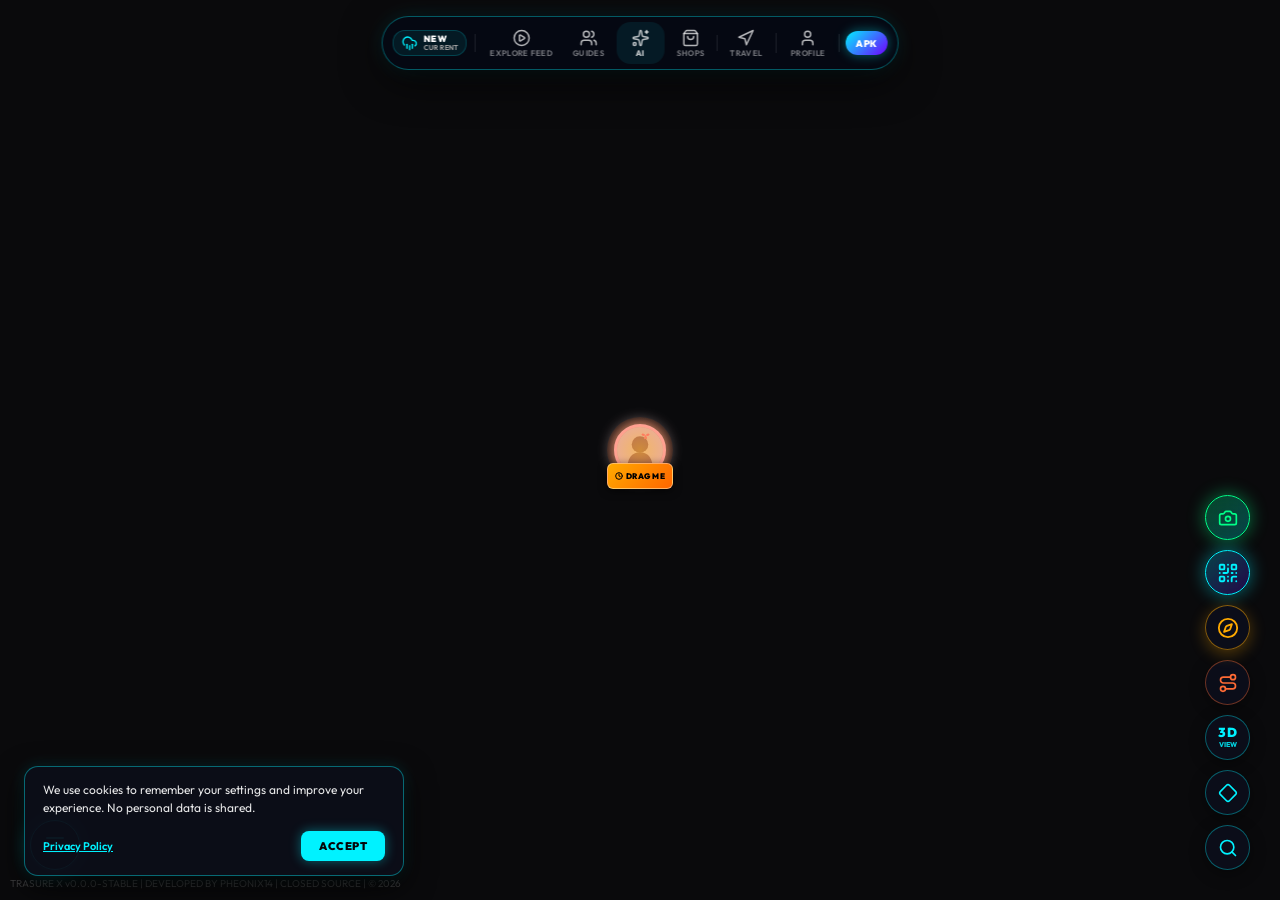
==== commit 56486184: "Update web bundle and APK with minimalist square QR scanner popup" ====
--- a/index.html
+++ b/index.html
@@ -12,8 +12,8 @@
     <link rel="preconnect" href="https://fonts.googleapis.com">
     <link rel="preconnect" href="https://fonts.gstatic.com" crossorigin>
     <link href="https://fonts.googleapis.com/css2?family=Outfit:wght@100..900&family=Tomorrow:wght@400;500;600;700&display=swap" rel="stylesheet">
-    <script type="module" crossorigin src="./assets/index-DsYX2rnk.js"></script>
-    <link rel="stylesheet" crossorigin href="./assets/index-DAJ9N_FU.css">
+    <script type="module" crossorigin src="./assets/index-C-JdRZJ1.js"></script>
+    <link rel="stylesheet" crossorigin href="./assets/index-C3WCvghT.css">
   </head>
   <body>
     <!-- Hidden Watermark & Signature Node -->
--- a/assets/index-C3WCvghT.css
+++ b/assets/index-C3WCvghT.css
@@ -0,0 +1 @@
+@import "https://fonts.googleapis.com/css2?family=Tomorrow:wght@400;500;600;700&display=swap";.maplibregl-map{-webkit-tap-highlight-color:#0000;font:12px/20px Helvetica Neue,Arial,Helvetica,sans-serif;position:relative;overflow:hidden}.maplibregl-canvas{position:absolute;top:0;left:0}.maplibregl-map:fullscreen{width:100%;height:100%}.maplibregl-ctrl-group button.maplibregl-ctrl-compass{touch-action:none}.maplibregl-canvas-container.maplibregl-interactive,.maplibregl-ctrl-group button.maplibregl-ctrl-compass{cursor:grab;-webkit-user-select:none;user-select:none}.maplibregl-canvas-container.maplibregl-interactive.maplibregl-track-pointer{cursor:pointer}.maplibregl-canvas-container.maplibregl-interactive:active,.maplibregl-ctrl-group button.maplibregl-ctrl-compass:active{cursor:grabbing}.maplibregl-canvas-container.maplibregl-touch-zoom-rotate,.maplibregl-canvas-container.maplibregl-touch-zoom-rotate .maplibregl-canvas{touch-action:pan-x pan-y}.maplibregl-canvas-container.maplibregl-touch-drag-pan,.maplibregl-canvas-container.maplibregl-touch-drag-pan .maplibregl-canvas{touch-action:pinch-zoom}.maplibregl-canvas-container.maplibregl-touch-zoom-rotate.maplibregl-touch-drag-pan,.maplibregl-canvas-container.maplibregl-touch-zoom-rotate.maplibregl-touch-drag-pan .maplibregl-canvas{touch-action:none}.maplibregl-canvas-container.maplibregl-touch-drag-pan.maplibregl-cooperative-gestures,.maplibregl-canvas-container.maplibregl-touch-drag-pan.maplibregl-cooperative-gestures .maplibregl-canvas{touch-action:pan-x pan-y}.maplibregl-ctrl-bottom-left,.maplibregl-ctrl-bottom-right,.maplibregl-ctrl-top-left,.maplibregl-ctrl-top-right{pointer-events:none;z-index:2;position:absolute}.maplibregl-ctrl-top-left{top:0;left:0}.maplibregl-ctrl-top-right{top:0;right:0}.maplibregl-ctrl-bottom-left{bottom:0;left:0}.maplibregl-ctrl-bottom-right{bottom:0;right:0}.maplibregl-ctrl{clear:both;pointer-events:auto;transform:translate(0)}.maplibregl-ctrl-top-left .maplibregl-ctrl{float:left;margin:10px 0 0 10px}.maplibregl-ctrl-top-right .maplibregl-ctrl{float:right;margin:10px 10px 0 0}.maplibregl-ctrl-bottom-left .maplibregl-ctrl{float:left;margin:0 0 10px 10px}.maplibregl-ctrl-bottom-right .maplibregl-ctrl{float:right;margin:0 10px 10px 0}.maplibregl-ctrl-group{background:#fff;border-radius:4px}.maplibregl-ctrl-group:not(:empty){box-shadow:0 0 0 2px #0000001a}@media (forced-colors:active){.maplibregl-ctrl-group:not(:empty){box-shadow:0 0 0 2px buttontext}}.maplibregl-ctrl-group button{box-sizing:border-box;cursor:pointer;background-color:#0000;border:0;outline:none;width:29px;height:29px;padding:0;display:block}.maplibregl-ctrl-group button+button{border-top:1px solid #ddd}.maplibregl-ctrl button .maplibregl-ctrl-icon{background-position:50%;background-repeat:no-repeat;width:100%;height:100%;display:block}@media (forced-colors:active){.maplibregl-ctrl-icon{background-color:#0000}.maplibregl-ctrl-group button+button{border-top:1px solid buttontext}}.maplibregl-ctrl button::-moz-focus-inner{border:0;padding:0}.maplibregl-ctrl-attrib-button:focus,.maplibregl-ctrl-group button:focus{box-shadow:0 0 2px 2px #0096ff}.maplibregl-ctrl button:disabled{cursor:not-allowed}.maplibregl-ctrl button:disabled .maplibregl-ctrl-icon{opacity:.25}@media (hover:hover){.maplibregl-ctrl button:not(:disabled):hover{background-color:#0000000d}}.maplibregl-ctrl button:not(:disabled):active{background-color:#0000000d}.maplibregl-ctrl-group button:focus:focus-visible{box-shadow:0 0 2px 2px #0096ff}.maplibregl-ctrl-group button:focus:not(:focus-visible){box-shadow:none}.maplibregl-ctrl-group button:focus:first-child{border-radius:4px 4px 0 0}.maplibregl-ctrl-group button:focus:last-child{border-radius:0 0 4px 4px}.maplibregl-ctrl-group button:focus:only-child{border-radius:inherit}.maplibregl-ctrl button.maplibregl-ctrl-zoom-out .maplibregl-ctrl-icon{background-image:url("data:image/svg+xml;charset=utf-8,%3Csvg xmlns='http://www.w3.org/2000/svg' width='29' height='29' fill='%23333' viewBox='0 0 29 29'%3E%3Cpath d='M10 13c-.75 0-1.5.75-1.5 1.5S9.25 16 10 16h9c.75 0 1.5-.75 1.5-1.5S19.75 13 19 13z'/%3E%3C/svg%3E")}.maplibregl-ctrl button.maplibregl-ctrl-zoom-in .maplibregl-ctrl-icon{background-image:url("data:image/svg+xml;charset=utf-8,%3Csvg xmlns='http://www.w3.org/2000/svg' width='29' height='29' fill='%23333' viewBox='0 0 29 29'%3E%3Cpath d='M14.5 8.5c-.75 0-1.5.75-1.5 1.5v3h-3c-.75 0-1.5.75-1.5 1.5S9.25 16 10 16h3v3c0 .75.75 1.5 1.5 1.5S16 19.75 16 19v-3h3c.75 0 1.5-.75 1.5-1.5S19.75 13 19 13h-3v-3c0-.75-.75-1.5-1.5-1.5'/%3E%3C/svg%3E")}@media (forced-colors:active){.maplibregl-ctrl button.maplibregl-ctrl-zoom-out .maplibregl-ctrl-icon{background-image:url("data:image/svg+xml;charset=utf-8,%3Csvg xmlns='http://www.w3.org/2000/svg' width='29' height='29' fill='%23fff' viewBox='0 0 29 29'%3E%3Cpath d='M10 13c-.75 0-1.5.75-1.5 1.5S9.25 16 10 16h9c.75 0 1.5-.75 1.5-1.5S19.75 13 19 13z'/%3E%3C/svg%3E")}.maplibregl-ctrl button.maplibregl-ctrl-zoom-in .maplibregl-ctrl-icon{background-image:url("data:image/svg+xml;charset=utf-8,%3Csvg xmlns='http://www.w3.org/2000/svg' width='29' height='29' fill='%23fff' viewBox='0 0 29 29'%3E%3Cpath d='M14.5 8.5c-.75 0-1.5.75-1.5 1.5v3h-3c-.75 0-1.5.75-1.5 1.5S9.25 16 10 16h3v3c0 .75.75 1.5 1.5 1.5S16 19.75 16 19v-3h3c.75 0 1.5-.75 1.5-1.5S19.75 13 19 13h-3v-3c0-.75-.75-1.5-1.5-1.5'/%3E%3C/svg%3E")}}@media (forced-colors:active) and (prefers-color-scheme:light){.maplibregl-ctrl button.maplibregl-ctrl-zoom-out .maplibregl-ctrl-icon{background-image:url("data:image/svg+xml;charset=utf-8,%3Csvg xmlns='http://www.w3.org/2000/svg' width='29' height='29' viewBox='0 0 29 29'%3E%3Cpath d='M10 13c-.75 0-1.5.75-1.5 1.5S9.25 16 10 16h9c.75 0 1.5-.75 1.5-1.5S19.75 13 19 13z'/%3E%3C/svg%3E")}.maplibregl-ctrl button.maplibregl-ctrl-zoom-in .maplibregl-ctrl-icon{background-image:url("data:image/svg+xml;charset=utf-8,%3Csvg xmlns='http://www.w3.org/2000/svg' width='29' height='29' viewBox='0 0 29 29'%3E%3Cpath d='M14.5 8.5c-.75 0-1.5.75-1.5 1.5v3h-3c-.75 0-1.5.75-1.5 1.5S9.25 16 10 16h3v3c0 .75.75 1.5 1.5 1.5S16 19.75 16 19v-3h3c.75 0 1.5-.75 1.5-1.5S19.75 13 19 13h-3v-3c0-.75-.75-1.5-1.5-1.5'/%3E%3C/svg%3E")}}.maplibregl-ctrl button.maplibregl-ctrl-fullscreen .maplibregl-ctrl-icon{background-image:url("data:image/svg+xml;charset=utf-8,%3Csvg xmlns='http://www.w3.org/2000/svg' width='29' height='29' fill='%23333' viewBox='0 0 29 29'%3E%3Cpath d='M24 16v5.5c0 1.75-.75 2.5-2.5 2.5H16v-1l3-1.5-4-5.5 1-1 5.5 4 1.5-3zM6 16l1.5 3 5.5-4 1 1-4 5.5 3 1.5v1H7.5C5.75 24 5 23.25 5 21.5V16zm7-11v1l-3 1.5 4 5.5-1 1-5.5-4L6 13H5V7.5C5 5.75 5.75 5 7.5 5zm11 2.5c0-1.75-.75-2.5-2.5-2.5H16v1l3 1.5-4 5.5 1 1 5.5-4 1.5 3h1z'/%3E%3C/svg%3E")}.maplibregl-ctrl button.maplibregl-ctrl-shrink .maplibregl-ctrl-icon{background-image:url("data:image/svg+xml;charset=utf-8,%3Csvg xmlns='http://www.w3.org/2000/svg' width='29' height='29' viewBox='0 0 29 29'%3E%3Cpath d='M18.5 16c-1.75 0-2.5.75-2.5 2.5V24h1l1.5-3 5.5 4 1-1-4-5.5 3-1.5v-1zM13 18.5c0-1.75-.75-2.5-2.5-2.5H5v1l3 1.5L4 24l1 1 5.5-4 1.5 3h1zm3-8c0 1.75.75 2.5 2.5 2.5H24v-1l-3-1.5L25 5l-1-1-5.5 4L17 5h-1zM10.5 13c1.75 0 2.5-.75 2.5-2.5V5h-1l-1.5 3L5 4 4 5l4 5.5L5 12v1z'/%3E%3C/svg%3E")}@media (forced-colors:active){.maplibregl-ctrl button.maplibregl-ctrl-fullscreen .maplibregl-ctrl-icon{background-image:url("data:image/svg+xml;charset=utf-8,%3Csvg xmlns='http://www.w3.org/2000/svg' width='29' height='29' fill='%23fff' viewBox='0 0 29 29'%3E%3Cpath d='M24 16v5.5c0 1.75-.75 2.5-2.5 2.5H16v-1l3-1.5-4-5.5 1-1 5.5 4 1.5-3zM6 16l1.5 3 5.5-4 1 1-4 5.5 3 1.5v1H7.5C5.75 24 5 23.25 5 21.5V16zm7-11v1l-3 1.5 4 5.5-1 1-5.5-4L6 13H5V7.5C5 5.75 5.75 5 7.5 5zm11 2.5c0-1.75-.75-2.5-2.5-2.5H16v1l3 1.5-4 5.5 1 1 5.5-4 1.5 3h1z'/%3E%3C/svg%3E")}.maplibregl-ctrl button.maplibregl-ctrl-shrink .maplibregl-ctrl-icon{background-image:url("data:image/svg+xml;charset=utf-8,%3Csvg xmlns='http://www.w3.org/2000/svg' width='29' height='29' fill='%23fff' viewBox='0 0 29 29'%3E%3Cpath d='M18.5 16c-1.75 0-2.5.75-2.5 2.5V24h1l1.5-3 5.5 4 1-1-4-5.5 3-1.5v-1zM13 18.5c0-1.75-.75-2.5-2.5-2.5H5v1l3 1.5L4 24l1 1 5.5-4 1.5 3h1zm3-8c0 1.75.75 2.5 2.5 2.5H24v-1l-3-1.5L25 5l-1-1-5.5 4L17 5h-1zM10.5 13c1.75 0 2.5-.75 2.5-2.5V5h-1l-1.5 3L5 4 4 5l4 5.5L5 12v1z'/%3E%3C/svg%3E")}}@media (forced-colors:active) and (prefers-color-scheme:light){.maplibregl-ctrl button.maplibregl-ctrl-fullscreen .maplibregl-ctrl-icon{background-image:url("data:image/svg+xml;charset=utf-8,%3Csvg xmlns='http://www.w3.org/2000/svg' width='29' height='29' viewBox='0 0 29 29'%3E%3Cpath d='M24 16v5.5c0 1.75-.75 2.5-2.5 2.5H16v-1l3-1.5-4-5.5 1-1 5.5 4 1.5-3zM6 16l1.5 3 5.5-4 1 1-4 5.5 3 1.5v1H7.5C5.75 24 5 23.25 5 21.5V16zm7-11v1l-3 1.5 4 5.5-1 1-5.5-4L6 13H5V7.5C5 5.75 5.75 5 7.5 5zm11 2.5c0-1.75-.75-2.5-2.5-2.5H16v1l3 1.5-4 5.5 1 1 5.5-4 1.5 3h1z'/%3E%3C/svg%3E")}.maplibregl-ctrl button.maplibregl-ctrl-shrink .maplibregl-ctrl-icon{background-image:url("data:image/svg+xml;charset=utf-8,%3Csvg xmlns='http://www.w3.org/2000/svg' width='29' height='29' viewBox='0 0 29 29'%3E%3Cpath d='M18.5 16c-1.75 0-2.5.75-2.5 2.5V24h1l1.5-3 5.5 4 1-1-4-5.5 3-1.5v-1zM13 18.5c0-1.75-.75-2.5-2.5-2.5H5v1l3 1.5L4 24l1 1 5.5-4 1.5 3h1zm3-8c0 1.75.75 2.5 2.5 2.5H24v-1l-3-1.5L25 5l-1-1-5.5 4L17 5h-1zM10.5 13c1.75 0 2.5-.75 2.5-2.5V5h-1l-1.5 3L5 4 4 5l4 5.5L5 12v1z'/%3E%3C/svg%3E")}}.maplibregl-ctrl button.maplibregl-ctrl-compass .maplibregl-ctrl-icon{background-image:url("data:image/svg+xml;charset=utf-8,%3Csvg xmlns='http://www.w3.org/2000/svg' width='29' height='29' fill='%23333' viewBox='0 0 29 29'%3E%3Cpath d='m10.5 14 4-8 4 8z'/%3E%3Cpath fill='%23ccc' d='m10.5 16 4 8 4-8z'/%3E%3C/svg%3E")}@media (forced-colors:active){.maplibregl-ctrl button.maplibregl-ctrl-compass .maplibregl-ctrl-icon{background-image:url("data:image/svg+xml;charset=utf-8,%3Csvg xmlns='http://www.w3.org/2000/svg' width='29' height='29' fill='%23fff' viewBox='0 0 29 29'%3E%3Cpath d='m10.5 14 4-8 4 8z'/%3E%3Cpath fill='%23ccc' d='m10.5 16 4 8 4-8z'/%3E%3C/svg%3E")}}@media (forced-colors:active) and (prefers-color-scheme:light){.maplibregl-ctrl button.maplibregl-ctrl-compass .maplibregl-ctrl-icon{background-image:url("data:image/svg+xml;charset=utf-8,%3Csvg xmlns='http://www.w3.org/2000/svg' width='29' height='29' viewBox='0 0 29 29'%3E%3Cpath d='m10.5 14 4-8 4 8z'/%3E%3Cpath fill='%23ccc' d='m10.5 16 4 8 4-8z'/%3E%3C/svg%3E")}}.maplibregl-ctrl button.maplibregl-ctrl-globe .maplibregl-ctrl-icon{background-image:url("data:image/svg+xml;charset=utf-8,%3Csvg xmlns='http://www.w3.org/2000/svg' width='22' height='22' fill='none' stroke='%23333' viewBox='0 0 22 22'%3E%3Ccircle cx='11' cy='11' r='8.5'/%3E%3Cpath d='M17.5 11c0 4.819-3.02 8.5-6.5 8.5S4.5 15.819 4.5 11 7.52 2.5 11 2.5s6.5 3.681 6.5 8.5Z'/%3E%3Cpath d='M13.5 11c0 2.447-.331 4.64-.853 6.206-.262.785-.562 1.384-.872 1.777-.314.399-.58.517-.775.517s-.461-.118-.775-.517c-.31-.393-.61-.992-.872-1.777C8.831 15.64 8.5 13.446 8.5 11s.331-4.64.853-6.206c.262-.785.562-1.384.872-1.777.314-.399.58-.517.775-.517s.461.118.775.517c.31.393.61.992.872 1.777.522 1.565.853 3.76.853 6.206Z'/%3E%3Cpath d='M11 7.5c-1.909 0-3.622-.166-4.845-.428-.616-.132-1.08-.283-1.379-.434a1.3 1.3 0 0 1-.224-.138q.07-.058.224-.138c.299-.151.763-.302 1.379-.434C7.378 5.666 9.091 5.5 11 5.5s3.622.166 4.845.428c.616.132 1.08.283 1.379.434.105.053.177.1.224.138q-.07.058-.224.138c-.299.151-.763.302-1.379.434-1.223.262-2.936.428-4.845.428ZM4.486 6.436ZM11 16.5c-1.909 0-3.622-.166-4.845-.428-.616-.132-1.08-.283-1.379-.434a1.3 1.3 0 0 1-.224-.138 1.3 1.3 0 0 1 .224-.138c.299-.151.763-.302 1.379-.434C7.378 14.666 9.091 14.5 11 14.5s3.622.166 4.845.428c.616.132 1.08.283 1.379.434.105.053.177.1.224.138a1.3 1.3 0 0 1-.224.138c-.299.151-.763.302-1.379.434-1.223.262-2.936.428-4.845.428Zm-6.514-1.064ZM11 12.5c-2.46 0-4.672-.222-6.255-.574-.796-.177-1.406-.38-1.805-.59a1.5 1.5 0 0 1-.39-.272.3.3 0 0 1-.047-.064.3.3 0 0 1 .048-.064c.066-.073.189-.167.389-.272.399-.21 1.009-.413 1.805-.59C6.328 9.722 8.54 9.5 11 9.5s4.672.222 6.256.574c.795.177 1.405.38 1.804.59.2.105.323.2.39.272a.3.3 0 0 1 .047.064.3.3 0 0 1-.048.064 1.4 1.4 0 0 1-.389.272c-.399.21-1.009.413-1.804.59-1.584.352-3.796.574-6.256.574Zm-8.501-1.51v.002zm0 .018v.002zm17.002.002v-.002zm0-.018v-.002z'/%3E%3C/svg%3E")}.maplibregl-ctrl button.maplibregl-ctrl-globe-enabled .maplibregl-ctrl-icon{background-image:url("data:image/svg+xml;charset=utf-8,%3Csvg xmlns='http://www.w3.org/2000/svg' width='22' height='22' fill='none' stroke='%2333b5e5' viewBox='0 0 22 22'%3E%3Ccircle cx='11' cy='11' r='8.5'/%3E%3Cpath d='M17.5 11c0 4.819-3.02 8.5-6.5 8.5S4.5 15.819 4.5 11 7.52 2.5 11 2.5s6.5 3.681 6.5 8.5Z'/%3E%3Cpath d='M13.5 11c0 2.447-.331 4.64-.853 6.206-.262.785-.562 1.384-.872 1.777-.314.399-.58.517-.775.517s-.461-.118-.775-.517c-.31-.393-.61-.992-.872-1.777C8.831 15.64 8.5 13.446 8.5 11s.331-4.64.853-6.206c.262-.785.562-1.384.872-1.777.314-.399.58-.517.775-.517s.461.118.775.517c.31.393.61.992.872 1.777.522 1.565.853 3.76.853 6.206Z'/%3E%3Cpath d='M11 7.5c-1.909 0-3.622-.166-4.845-.428-.616-.132-1.08-.283-1.379-.434a1.3 1.3 0 0 1-.224-.138q.07-.058.224-.138c.299-.151.763-.302 1.379-.434C7.378 5.666 9.091 5.5 11 5.5s3.622.166 4.845.428c.616.132 1.08.283 1.379.434.105.053.177.1.224.138q-.07.058-.224.138c-.299.151-.763.302-1.379.434-1.223.262-2.936.428-4.845.428ZM4.486 6.436ZM11 16.5c-1.909 0-3.622-.166-4.845-.428-.616-.132-1.08-.283-1.379-.434a1.3 1.3 0 0 1-.224-.138 1.3 1.3 0 0 1 .224-.138c.299-.151.763-.302 1.379-.434C7.378 14.666 9.091 14.5 11 14.5s3.622.166 4.845.428c.616.132 1.08.283 1.379.434.105.053.177.1.224.138a1.3 1.3 0 0 1-.224.138c-.299.151-.763.302-1.379.434-1.223.262-2.936.428-4.845.428Zm-6.514-1.064ZM11 12.5c-2.46 0-4.672-.222-6.255-.574-.796-.177-1.406-.38-1.805-.59a1.5 1.5 0 0 1-.39-.272.3.3 0 0 1-.047-.064.3.3 0 0 1 .048-.064c.066-.073.189-.167.389-.272.399-.21 1.009-.413 1.805-.59C6.328 9.722 8.54 9.5 11 9.5s4.672.222 6.256.574c.795.177 1.405.38 1.804.59.2.105.323.2.39.272a.3.3 0 0 1 .047.064.3.3 0 0 1-.048.064 1.4 1.4 0 0 1-.389.272c-.399.21-1.009.413-1.804.59-1.584.352-3.796.574-6.256.574Zm-8.501-1.51v.002zm0 .018v.002zm17.002.002v-.002zm0-.018v-.002z'/%3E%3C/svg%3E")}.maplibregl-ctrl button.maplibregl-ctrl-terrain .maplibregl-ctrl-icon{background-image:url("data:image/svg+xml;charset=utf-8,%3Csvg xmlns='http://www.w3.org/2000/svg' width='22' height='22' fill='%23333' viewBox='0 0 22 22'%3E%3Cpath d='m1.754 13.406 4.453-4.851 3.09 3.09 3.281 3.277.969-.969-3.309-3.312 3.844-4.121 6.148 6.886h1.082v-.855l-7.207-8.07-4.84 5.187L6.169 6.57l-5.48 5.965v.871ZM.688 16.844h20.625v1.375H.688Zm0 0'/%3E%3C/svg%3E")}.maplibregl-ctrl button.maplibregl-ctrl-terrain-enabled .maplibregl-ctrl-icon{background-image:url("data:image/svg+xml;charset=utf-8,%3Csvg xmlns='http://www.w3.org/2000/svg' width='22' height='22' fill='%2333b5e5' viewBox='0 0 22 22'%3E%3Cpath d='m1.754 13.406 4.453-4.851 3.09 3.09 3.281 3.277.969-.969-3.309-3.312 3.844-4.121 6.148 6.886h1.082v-.855l-7.207-8.07-4.84 5.187L6.169 6.57l-5.48 5.965v.871ZM.688 16.844h20.625v1.375H.688Zm0 0'/%3E%3C/svg%3E")}.maplibregl-ctrl button.maplibregl-ctrl-geolocate .maplibregl-ctrl-icon{background-image:url("data:image/svg+xml;charset=utf-8,%3Csvg xmlns='http://www.w3.org/2000/svg' width='29' height='29' fill='%23333' viewBox='0 0 20 20'%3E%3Cpath d='M10 4C9 4 9 5 9 5v.1A5 5 0 0 0 5.1 9H5s-1 0-1 1 1 1 1 1h.1A5 5 0 0 0 9 14.9v.1s0 1 1 1 1-1 1-1v-.1a5 5 0 0 0 3.9-3.9h.1s1 0 1-1-1-1-1-1h-.1A5 5 0 0 0 11 5.1V5s0-1-1-1m0 2.5a3.5 3.5 0 1 1 0 7 3.5 3.5 0 1 1 0-7'/%3E%3Ccircle cx='10' cy='10' r='2'/%3E%3C/svg%3E")}.maplibregl-ctrl button.maplibregl-ctrl-geolocate:disabled .maplibregl-ctrl-icon{background-image:url("data:image/svg+xml;charset=utf-8,%3Csvg xmlns='http://www.w3.org/2000/svg' width='29' height='29' fill='%23aaa' viewBox='0 0 20 20'%3E%3Cpath d='M10 4C9 4 9 5 9 5v.1A5 5 0 0 0 5.1 9H5s-1 0-1 1 1 1 1 1h.1A5 5 0 0 0 9 14.9v.1s0 1 1 1 1-1 1-1v-.1a5 5 0 0 0 3.9-3.9h.1s1 0 1-1-1-1-1-1h-.1A5 5 0 0 0 11 5.1V5s0-1-1-1m0 2.5a3.5 3.5 0 1 1 0 7 3.5 3.5 0 1 1 0-7'/%3E%3Ccircle cx='10' cy='10' r='2'/%3E%3Cpath fill='red' d='m14 5 1 1-9 9-1-1z'/%3E%3C/svg%3E")}.maplibregl-ctrl button.maplibregl-ctrl-geolocate.maplibregl-ctrl-geolocate-active .maplibregl-ctrl-icon{background-image:url("data:image/svg+xml;charset=utf-8,%3Csvg xmlns='http://www.w3.org/2000/svg' width='29' height='29' fill='%2333b5e5' viewBox='0 0 20 20'%3E%3Cpath d='M10 4C9 4 9 5 9 5v.1A5 5 0 0 0 5.1 9H5s-1 0-1 1 1 1 1 1h.1A5 5 0 0 0 9 14.9v.1s0 1 1 1 1-1 1-1v-.1a5 5 0 0 0 3.9-3.9h.1s1 0 1-1-1-1-1-1h-.1A5 5 0 0 0 11 5.1V5s0-1-1-1m0 2.5a3.5 3.5 0 1 1 0 7 3.5 3.5 0 1 1 0-7'/%3E%3Ccircle cx='10' cy='10' r='2'/%3E%3C/svg%3E")}.maplibregl-ctrl button.maplibregl-ctrl-geolocate.maplibregl-ctrl-geolocate-active-error .maplibregl-ctrl-icon{background-image:url("data:image/svg+xml;charset=utf-8,%3Csvg xmlns='http://www.w3.org/2000/svg' width='29' height='29' fill='%23e58978' viewBox='0 0 20 20'%3E%3Cpath d='M10 4C9 4 9 5 9 5v.1A5 5 0 0 0 5.1 9H5s-1 0-1 1 1 1 1 1h.1A5 5 0 0 0 9 14.9v.1s0 1 1 1 1-1 1-1v-.1a5 5 0 0 0 3.9-3.9h.1s1 0 1-1-1-1-1-1h-.1A5 5 0 0 0 11 5.1V5s0-1-1-1m0 2.5a3.5 3.5 0 1 1 0 7 3.5 3.5 0 1 1 0-7'/%3E%3Ccircle cx='10' cy='10' r='2'/%3E%3C/svg%3E")}.maplibregl-ctrl button.maplibregl-ctrl-geolocate.maplibregl-ctrl-geolocate-background .maplibregl-ctrl-icon{background-image:url("data:image/svg+xml;charset=utf-8,%3Csvg xmlns='http://www.w3.org/2000/svg' width='29' height='29' fill='%2333b5e5' viewBox='0 0 20 20'%3E%3Cpath d='M10 4C9 4 9 5 9 5v.1A5 5 0 0 0 5.1 9H5s-1 0-1 1 1 1 1 1h.1A5 5 0 0 0 9 14.9v.1s0 1 1 1 1-1 1-1v-.1a5 5 0 0 0 3.9-3.9h.1s1 0 1-1-1-1-1-1h-.1A5 5 0 0 0 11 5.1V5s0-1-1-1m0 2.5a3.5 3.5 0 1 1 0 7 3.5 3.5 0 1 1 0-7'/%3E%3C/svg%3E")}.maplibregl-ctrl button.maplibregl-ctrl-geolocate.maplibregl-ctrl-geolocate-background-error .maplibregl-ctrl-icon{background-image:url("data:image/svg+xml;charset=utf-8,%3Csvg xmlns='http://www.w3.org/2000/svg' width='29' height='29' fill='%23e54e33' viewBox='0 0 20 20'%3E%3Cpath d='M10 4C9 4 9 5 9 5v.1A5 5 0 0 0 5.1 9H5s-1 0-1 1 1 1 1 1h.1A5 5 0 0 0 9 14.9v.1s0 1 1 1 1-1 1-1v-.1a5 5 0 0 0 3.9-3.9h.1s1 0 1-1-1-1-1-1h-.1A5 5 0 0 0 11 5.1V5s0-1-1-1m0 2.5a3.5 3.5 0 1 1 0 7 3.5 3.5 0 1 1 0-7'/%3E%3C/svg%3E")}.maplibregl-ctrl button.maplibregl-ctrl-geolocate.maplibregl-ctrl-geolocate-waiting .maplibregl-ctrl-icon{animation:2s linear infinite maplibregl-spin}@media (forced-colors:active){.maplibregl-ctrl button.maplibregl-ctrl-geolocate .maplibregl-ctrl-icon{background-image:url("data:image/svg+xml;charset=utf-8,%3Csvg xmlns='http://www.w3.org/2000/svg' width='29' height='29' fill='%23fff' viewBox='0 0 20 20'%3E%3Cpath d='M10 4C9 4 9 5 9 5v.1A5 5 0 0 0 5.1 9H5s-1 0-1 1 1 1 1 1h.1A5 5 0 0 0 9 14.9v.1s0 1 1 1 1-1 1-1v-.1a5 5 0 0 0 3.9-3.9h.1s1 0 1-1-1-1-1-1h-.1A5 5 0 0 0 11 5.1V5s0-1-1-1m0 2.5a3.5 3.5 0 1 1 0 7 3.5 3.5 0 1 1 0-7'/%3E%3Ccircle cx='10' cy='10' r='2'/%3E%3C/svg%3E")}.maplibregl-ctrl button.maplibregl-ctrl-geolocate:disabled .maplibregl-ctrl-icon{background-image:url("data:image/svg+xml;charset=utf-8,%3Csvg xmlns='http://www.w3.org/2000/svg' width='29' height='29' fill='%23999' viewBox='0 0 20 20'%3E%3Cpath d='M10 4C9 4 9 5 9 5v.1A5 5 0 0 0 5.1 9H5s-1 0-1 1 1 1 1 1h.1A5 5 0 0 0 9 14.9v.1s0 1 1 1 1-1 1-1v-.1a5 5 0 0 0 3.9-3.9h.1s1 0 1-1-1-1-1-1h-.1A5 5 0 0 0 11 5.1V5s0-1-1-1m0 2.5a3.5 3.5 0 1 1 0 7 3.5 3.5 0 1 1 0-7'/%3E%3Ccircle cx='10' cy='10' r='2'/%3E%3Cpath fill='red' d='m14 5 1 1-9 9-1-1z'/%3E%3C/svg%3E")}.maplibregl-ctrl button.maplibregl-ctrl-geolocate.maplibregl-ctrl-geolocate-active .maplibregl-ctrl-icon{background-image:url("data:image/svg+xml;charset=utf-8,%3Csvg xmlns='http://www.w3.org/2000/svg' width='29' height='29' fill='%2333b5e5' viewBox='0 0 20 20'%3E%3Cpath d='M10 4C9 4 9 5 9 5v.1A5 5 0 0 0 5.1 9H5s-1 0-1 1 1 1 1 1h.1A5 5 0 0 0 9 14.9v.1s0 1 1 1 1-1 1-1v-.1a5 5 0 0 0 3.9-3.9h.1s1 0 1-1-1-1-1-1h-.1A5 5 0 0 0 11 5.1V5s0-1-1-1m0 2.5a3.5 3.5 0 1 1 0 7 3.5 3.5 0 1 1 0-7'/%3E%3Ccircle cx='10' cy='10' r='2'/%3E%3C/svg%3E")}.maplibregl-ctrl button.maplibregl-ctrl-geolocate.maplibregl-ctrl-geolocate-active-error .maplibregl-ctrl-icon{background-image:url("data:image/svg+xml;charset=utf-8,%3Csvg xmlns='http://www.w3.org/2000/svg' width='29' height='29' fill='%23e58978' viewBox='0 0 20 20'%3E%3Cpath d='M10 4C9 4 9 5 9 5v.1A5 5 0 0 0 5.1 9H5s-1 0-1 1 1 1 1 1h.1A5 5 0 0 0 9 14.9v.1s0 1 1 1 1-1 1-1v-.1a5 5 0 0 0 3.9-3.9h.1s1 0 1-1-1-1-1-1h-.1A5 5 0 0 0 11 5.1V5s0-1-1-1m0 2.5a3.5 3.5 0 1 1 0 7 3.5 3.5 0 1 1 0-7'/%3E%3Ccircle cx='10' cy='10' r='2'/%3E%3C/svg%3E")}.maplibregl-ctrl button.maplibregl-ctrl-geolocate.maplibregl-ctrl-geolocate-background .maplibregl-ctrl-icon{background-image:url("data:image/svg+xml;charset=utf-8,%3Csvg xmlns='http://www.w3.org/2000/svg' width='29' height='29' fill='%2333b5e5' viewBox='0 0 20 20'%3E%3Cpath d='M10 4C9 4 9 5 9 5v.1A5 5 0 0 0 5.1 9H5s-1 0-1 1 1 1 1 1h.1A5 5 0 0 0 9 14.9v.1s0 1 1 1 1-1 1-1v-.1a5 5 0 0 0 3.9-3.9h.1s1 0 1-1-1-1-1-1h-.1A5 5 0 0 0 11 5.1V5s0-1-1-1m0 2.5a3.5 3.5 0 1 1 0 7 3.5 3.5 0 1 1 0-7'/%3E%3C/svg%3E")}.maplibregl-ctrl button.maplibregl-ctrl-geolocate.maplibregl-ctrl-geolocate-background-error .maplibregl-ctrl-icon{background-image:url("data:image/svg+xml;charset=utf-8,%3Csvg xmlns='http://www.w3.org/2000/svg' width='29' height='29' fill='%23e54e33' viewBox='0 0 20 20'%3E%3Cpath d='M10 4C9 4 9 5 9 5v.1A5 5 0 0 0 5.1 9H5s-1 0-1 1 1 1 1 1h.1A5 5 0 0 0 9 14.9v.1s0 1 1 1 1-1 1-1v-.1a5 5 0 0 0 3.9-3.9h.1s1 0 1-1-1-1-1-1h-.1A5 5 0 0 0 11 5.1V5s0-1-1-1m0 2.5a3.5 3.5 0 1 1 0 7 3.5 3.5 0 1 1 0-7'/%3E%3C/svg%3E")}}@media (forced-colors:active) and (prefers-color-scheme:light){.maplibregl-ctrl button.maplibregl-ctrl-geolocate .maplibregl-ctrl-icon{background-image:url("data:image/svg+xml;charset=utf-8,%3Csvg xmlns='http://www.w3.org/2000/svg' width='29' height='29' viewBox='0 0 20 20'%3E%3Cpath d='M10 4C9 4 9 5 9 5v.1A5 5 0 0 0 5.1 9H5s-1 0-1 1 1 1 1 1h.1A5 5 0 0 0 9 14.9v.1s0 1 1 1 1-1 1-1v-.1a5 5 0 0 0 3.9-3.9h.1s1 0 1-1-1-1-1-1h-.1A5 5 0 0 0 11 5.1V5s0-1-1-1m0 2.5a3.5 3.5 0 1 1 0 7 3.5 3.5 0 1 1 0-7'/%3E%3Ccircle cx='10' cy='10' r='2'/%3E%3C/svg%3E")}.maplibregl-ctrl button.maplibregl-ctrl-geolocate:disabled .maplibregl-ctrl-icon{background-image:url("data:image/svg+xml;charset=utf-8,%3Csvg xmlns='http://www.w3.org/2000/svg' width='29' height='29' fill='%23666' viewBox='0 0 20 20'%3E%3Cpath d='M10 4C9 4 9 5 9 5v.1A5 5 0 0 0 5.1 9H5s-1 0-1 1 1 1 1 1h.1A5 5 0 0 0 9 14.9v.1s0 1 1 1 1-1 1-1v-.1a5 5 0 0 0 3.9-3.9h.1s1 0 1-1-1-1-1-1h-.1A5 5 0 0 0 11 5.1V5s0-1-1-1m0 2.5a3.5 3.5 0 1 1 0 7 3.5 3.5 0 1 1 0-7'/%3E%3Ccircle cx='10' cy='10' r='2'/%3E%3Cpath fill='red' d='m14 5 1 1-9 9-1-1z'/%3E%3C/svg%3E")}}@keyframes maplibregl-spin{0%{transform:rotate(0)}to{transform:rotate(1turn)}}a.maplibregl-ctrl-logo{cursor:pointer;background-image:url("data:image/svg+xml;charset=utf-8,%3Csvg xmlns='http://www.w3.org/2000/svg' width='88' height='23' fill='none'%3E%3Cpath fill='%23000' fill-opacity='.4' fill-rule='evenodd' d='M17.408 16.796h-1.827l2.501-12.095h.198l3.324 6.533.988 2.19.988-2.19 3.258-6.533h.181l2.6 12.095h-1.81l-1.218-5.644-.362-1.71-.658 1.71-2.929 5.644h-.098l-2.914-5.644-.757-1.71-.345 1.71zm1.958-3.42-.726 3.663a1.255 1.255 0 0 1-1.232 1.011h-1.827a1.255 1.255 0 0 1-1.229-1.509l2.501-12.095a1.255 1.255 0 0 1 1.23-1.001h.197a1.25 1.25 0 0 1 1.12.685l3.19 6.273 3.125-6.263a1.25 1.25 0 0 1 1.123-.695h.181a1.255 1.255 0 0 1 1.227.991l1.443 6.71a5 5 0 0 1 .314-.787l.009-.016a4.6 4.6 0 0 1 1.777-1.887c.782-.46 1.668-.667 2.611-.667a4.6 4.6 0 0 1 1.7.32l.306.134c.21-.16.474-.256.759-.256h1.694a1.255 1.255 0 0 1 1.212.925 1.255 1.255 0 0 1 1.212-.925h1.711c.284 0 .545.094.755.252.613-.3 1.312-.45 2.075-.45 1.356 0 2.557.445 3.482 1.4q.47.48.763 1.064V4.701a1.255 1.255 0 0 1 1.255-1.255h1.86A1.255 1.255 0 0 1 54.44 4.7v9.194h2.217c.19 0 .37.043.532.118v-4.77c0-.356.147-.678.385-.906a2.42 2.42 0 0 1-.682-1.71c0-.665.267-1.253.735-1.7a2.45 2.45 0 0 1 1.722-.674 2.43 2.43 0 0 1 1.705.675q.318.302.504.683V4.7a1.255 1.255 0 0 1 1.255-1.255h1.744A1.255 1.255 0 0 1 65.812 4.7v3.335a4.8 4.8 0 0 1 1.526-.246c.938 0 1.817.214 2.59.69a4.47 4.47 0 0 1 1.67 1.743v-.98a1.255 1.255 0 0 1 1.256-1.256h1.777c.233 0 .451.064.639.174a3.4 3.4 0 0 1 1.567-.372c.346 0 .861.02 1.285.232a1.25 1.25 0 0 1 .689 1.004 4.7 4.7 0 0 1 .853-.588c.795-.44 1.675-.647 2.61-.647 1.385 0 2.65.39 3.525 1.396.836.938 1.168 2.173 1.168 3.528q-.001.515-.056 1.051a1.255 1.255 0 0 1-.947 1.09l.408.952a1.255 1.255 0 0 1-.477 1.552c-.418.268-.92.463-1.458.612-.613.171-1.304.244-2.049.244-1.06 0-2.043-.207-2.886-.698l-.015-.008c-.798-.48-1.419-1.135-1.818-1.963l-.004-.008a5.8 5.8 0 0 1-.548-2.512q0-.429.053-.843a1.3 1.3 0 0 1-.333-.086l-.166-.004c-.223 0-.426.062-.643.228-.03.024-.142.139-.142.59v3.883a1.255 1.255 0 0 1-1.256 1.256h-1.777a1.255 1.255 0 0 1-1.256-1.256V15.69l-.032.057a4.8 4.8 0 0 1-1.86 1.833 5.04 5.04 0 0 1-2.484.634 4.5 4.5 0 0 1-1.935-.424 1.25 1.25 0 0 1-.764.258h-1.71a1.255 1.255 0 0 1-1.256-1.255V7.687a2.4 2.4 0 0 1-.428.625c.253.23.412.561.412.93v7.553a1.255 1.255 0 0 1-1.256 1.255h-1.843a1.25 1.25 0 0 1-.894-.373c-.228.23-.544.373-.894.373H51.32a1.255 1.255 0 0 1-1.256-1.255v-1.251l-.061.117a4.7 4.7 0 0 1-1.782 1.884 4.77 4.77 0 0 1-2.485.67 5.6 5.6 0 0 1-1.485-.188l.009 2.764a1.255 1.255 0 0 1-1.255 1.259h-1.729a1.255 1.255 0 0 1-1.255-1.255v-3.537a1.255 1.255 0 0 1-1.167.793h-1.679a1.25 1.25 0 0 1-.77-.263 4.5 4.5 0 0 1-1.945.429c-.885 0-1.724-.21-2.495-.632l-.017-.01a5 5 0 0 1-1.081-.836 1.255 1.255 0 0 1-1.254 1.312h-1.81a1.255 1.255 0 0 1-1.228-.99l-.782-3.625-2.044 3.939a1.25 1.25 0 0 1-1.115.676h-.098a1.25 1.25 0 0 1-1.116-.68l-2.061-3.994zM35.92 16.63l.207-.114.223-.15q.493-.356.735-.785l.061-.118.033 1.332h1.678V9.242h-1.694l-.033 1.267q-.133-.329-.526-.658l-.032-.028a3.2 3.2 0 0 0-.668-.428l-.27-.12a3.3 3.3 0 0 0-1.235-.23q-1.136-.001-1.974.493a3.36 3.36 0 0 0-1.3 1.382q-.445.89-.444 2.074 0 1.2.51 2.107a3.8 3.8 0 0 0 1.382 1.381 3.9 3.9 0 0 0 1.893.477q.795 0 1.455-.33zm-2.789-5.38q-.576.675-.575 1.762 0 1.102.559 1.794.576.675 1.645.675a2.25 2.25 0 0 0 .934-.19 2.2 2.2 0 0 0 .468-.29l.178-.161a2.2 2.2 0 0 0 .397-.561q.244-.5.244-1.15v-.115q0-.708-.296-1.267l-.043-.077a2.2 2.2 0 0 0-.633-.709l-.13-.086-.047-.028a2.1 2.1 0 0 0-1.073-.285q-1.052 0-1.629.692zm2.316 2.706c.163-.17.28-.407.28-.83v-.114c0-.292-.06-.508-.15-.68a.96.96 0 0 0-.353-.389.85.85 0 0 0-.464-.127c-.4 0-.56.114-.664.239l-.01.012c-.148.174-.275.45-.275.945 0 .506.122.801.27.99.097.11.266.224.68.224.303 0 .504-.09.687-.269zm7.545 1.705a2.6 2.6 0 0 0 .331.423q.319.33.755.548l.173.074q.65.255 1.49.255 1.02 0 1.844-.493a3.45 3.45 0 0 0 1.316-1.4q.493-.904.493-2.089 0-1.909-.988-2.913-.988-1.02-2.584-1.02-.898 0-1.575.347a3 3 0 0 0-.415.262l-.199.166a3.4 3.4 0 0 0-.64.82V9.242h-1.712v11.553h1.729l-.017-5.134zm.53-1.138q.206.29.48.5l.155.11.053.034q.51.296 1.119.297 1.07 0 1.645-.675.577-.69.576-1.762 0-1.119-.576-1.777-.558-.675-1.645-.675-.435 0-.835.16a2 2 0 0 0-.284.136 2 2 0 0 0-.363.254 2.2 2.2 0 0 0-.46.569l-.082.162a2.6 2.6 0 0 0-.213 1.072v.115q0 .707.296 1.267l.135.211zm.964-.818a1.1 1.1 0 0 0 .367.385.94.94 0 0 0 .476.118c.423 0 .59-.117.687-.23.159-.194.28-.478.28-.95 0-.53-.133-.8-.266-.952l-.021-.025c-.078-.094-.231-.221-.68-.221a1 1 0 0 0-.503.135l-.012.007a.86.86 0 0 0-.335.343c-.073.133-.132.324-.132.614v.115a1.4 1.4 0 0 0 .14.66zm15.7-6.222q.347-.346.346-.856a1.05 1.05 0 0 0-.345-.79 1.18 1.18 0 0 0-.84-.329q-.51 0-.855.33a1.05 1.05 0 0 0-.346.79q0 .51.346.855.345.346.856.346.51 0 .839-.346zm4.337 9.314.033-1.332q.191.403.59.747l.098.081a4 4 0 0 0 .316.224l.223.122a3.2 3.2 0 0 0 1.44.322 3.8 3.8 0 0 0 1.875-.477 3.5 3.5 0 0 0 1.382-1.366q.527-.89.526-2.09 0-1.184-.444-2.073a3.24 3.24 0 0 0-1.283-1.399q-.823-.51-1.942-.51a3.5 3.5 0 0 0-1.527.344l-.086.043-.165.09a3 3 0 0 0-.33.214q-.432.315-.656.707a2 2 0 0 0-.099.198l.082-1.283V4.701h-1.744v12.095zm.473-2.509a2.5 2.5 0 0 0 .566.7q.117.098.245.18l.144.08a2.1 2.1 0 0 0 .975.232q1.07 0 1.645-.675.576-.69.576-1.778 0-1.102-.576-1.777-.56-.691-1.645-.692a2.2 2.2 0 0 0-1.015.235q-.22.113-.415.282l-.15.142a2.1 2.1 0 0 0-.42.594q-.223.479-.223 1.1v.115q0 .705.293 1.26zm2.616-.293c.157-.191.28-.479.28-.967 0-.51-.13-.79-.276-.961l-.021-.026c-.082-.1-.232-.225-.67-.225a.87.87 0 0 0-.681.279l-.012.011c-.154.155-.274.38-.274.807v.115c0 .285.057.499.144.669a1.1 1.1 0 0 0 .367.405c.137.082.28.123.455.123.423 0 .59-.118.686-.23zm8.266-3.013q.345-.13.724-.14l.069-.002q.493 0 .642.099l.247-1.794q-.196-.099-.717-.099a2.3 2.3 0 0 0-.545.063 2 2 0 0 0-.411.148 2.2 2.2 0 0 0-.4.249 2.5 2.5 0 0 0-.485.499 2.7 2.7 0 0 0-.32.581l-.05.137v-1.48h-1.778v7.553h1.777v-3.884q0-.546.159-.943a1.5 1.5 0 0 1 .466-.636 2.5 2.5 0 0 1 .399-.253 2 2 0 0 1 .224-.099zm9.784 2.656.05-.922q0-1.743-.856-2.698-.838-.97-2.584-.97-1.119-.001-2.007.493a3.46 3.46 0 0 0-1.4 1.382q-.493.906-.493 2.106 0 1.07.428 1.975.428.89 1.332 1.432.906.526 2.255.526.973 0 1.668-.185l.044-.012.135-.04q.613-.184.984-.421l-.542-1.267q-.3.162-.642.274l-.297.087q-.51.131-1.3.131-.954 0-1.497-.444a1.6 1.6 0 0 1-.192-.193q-.366-.44-.512-1.234l-.004-.021zm-5.427-1.256-.003.022h3.752v-.138q-.011-.727-.288-1.118a1 1 0 0 0-.156-.176q-.46-.428-1.316-.428-.986 0-1.494.604-.379.45-.494 1.234zm-27.053 2.77V4.7h-1.86v12.095h5.333V15.15zm7.103-5.908v7.553h-1.843V9.242h1.843z'/%3E%3Cpath fill='%23fff' d='m19.63 11.151-.757-1.71-.345 1.71-1.12 5.644h-1.827L18.083 4.7h.197l3.325 6.533.988 2.19.988-2.19L26.839 4.7h.181l2.6 12.095h-1.81l-1.218-5.644-.362-1.71-.658 1.71-2.93 5.644h-.098l-2.913-5.644zm14.836 5.81q-1.02 0-1.893-.478a3.8 3.8 0 0 1-1.381-1.382q-.51-.906-.51-2.106 0-1.185.444-2.074a3.36 3.36 0 0 1 1.3-1.382q.839-.494 1.974-.494a3.3 3.3 0 0 1 1.234.231 3.3 3.3 0 0 1 .97.575q.396.33.527.659l.033-1.267h1.694v7.553H37.18l-.033-1.332q-.279.593-1.02 1.053a3.17 3.17 0 0 1-1.662.444zm.296-1.482q.938 0 1.58-.642.642-.66.642-1.711v-.115q0-.708-.296-1.267a2.2 2.2 0 0 0-.807-.872 2.1 2.1 0 0 0-1.119-.313q-1.053 0-1.629.692-.575.675-.575 1.76 0 1.103.559 1.795.577.675 1.645.675zm6.521-6.237h1.711v1.4q.906-1.597 2.83-1.597 1.596 0 2.584 1.02.988 1.005.988 2.914 0 1.185-.493 2.09a3.46 3.46 0 0 1-1.316 1.399 3.5 3.5 0 0 1-1.844.493q-.954 0-1.662-.329a2.67 2.67 0 0 1-1.086-.97l.017 5.134h-1.728zm4.048 6.22q1.07 0 1.645-.674.577-.69.576-1.762 0-1.119-.576-1.777-.558-.675-1.645-.675-.592 0-1.12.296-.51.28-.822.823-.296.527-.296 1.234v.115q0 .708.296 1.267.313.543.823.855.51.296 1.119.297z'/%3E%3Cpath fill='%23e1e3e9' d='M51.325 4.7h1.86v10.45h3.473v1.646h-5.333zm7.12 4.542h1.843v7.553h-1.843zm.905-1.415a1.16 1.16 0 0 1-.856-.346 1.17 1.17 0 0 1-.346-.856 1.05 1.05 0 0 1 .346-.79q.346-.329.856-.329.494 0 .839.33a1.05 1.05 0 0 1 .345.79 1.16 1.16 0 0 1-.345.855q-.33.346-.84.346zm7.875 9.133a3.17 3.17 0 0 1-1.662-.444q-.723-.46-1.004-1.053l-.033 1.332h-1.71V4.701h1.743v4.657l-.082 1.283q.279-.658 1.086-1.119a3.5 3.5 0 0 1 1.778-.477q1.119 0 1.942.51a3.24 3.24 0 0 1 1.283 1.4q.445.888.444 2.072 0 1.201-.526 2.09a3.5 3.5 0 0 1-1.382 1.366 3.8 3.8 0 0 1-1.876.477zm-.296-1.481q1.069 0 1.645-.675.577-.69.577-1.778 0-1.102-.577-1.776-.56-.691-1.645-.692a2.12 2.12 0 0 0-1.58.659q-.642.641-.642 1.694v.115q0 .71.296 1.267a2.4 2.4 0 0 0 .807.872 2.1 2.1 0 0 0 1.119.313zm5.927-6.237h1.777v1.481q.263-.757.856-1.217a2.14 2.14 0 0 1 1.349-.46q.527 0 .724.098l-.247 1.794q-.149-.099-.642-.099-.774 0-1.416.494-.626.493-.626 1.58v3.883h-1.777V9.242zm9.534 7.718q-1.35 0-2.255-.526-.904-.543-1.332-1.432a4.6 4.6 0 0 1-.428-1.975q0-1.2.493-2.106a3.46 3.46 0 0 1 1.4-1.382q.889-.495 2.007-.494 1.744 0 2.584.97.855.956.856 2.7 0 .444-.05.92h-5.43q.18 1.005.708 1.45.542.443 1.497.443.79 0 1.3-.131a4 4 0 0 0 .938-.362l.542 1.267q-.411.263-1.119.46-.708.198-1.711.197zm1.596-4.558q.016-1.02-.444-1.432-.46-.428-1.316-.428-1.728 0-1.991 1.86z'/%3E%3Cpath d='M5.074 15.948a.484.657 0 0 0-.486.659v1.84a.484.657 0 0 0 .486.659h4.101a.484.657 0 0 0 .486-.659v-1.84a.484.657 0 0 0-.486-.659zm3.56 1.16H5.617v.838h3.017z' style='fill:%23fff;fill-rule:evenodd;stroke-width:1.03600001'/%3E%3Cg style='stroke-width:1.12603545'%3E%3Cpath d='M-9.408-1.416c-3.833-.025-7.056 2.912-7.08 6.615-.02 3.08 1.653 4.832 3.107 6.268.903.892 1.721 1.74 2.32 2.902l-.525-.004c-.543-.003-.992.304-1.24.639a1.87 1.87 0 0 0-.362 1.121l-.011 1.877c-.003.402.104.787.347 1.125.244.338.688.653 1.23.656l4.142.028c.542.003.99-.306 1.238-.641a1.87 1.87 0 0 0 .363-1.121l.012-1.875a1.87 1.87 0 0 0-.348-1.127c-.243-.338-.688-.653-1.23-.656l-.518-.004c.597-1.145 1.425-1.983 2.348-2.87 1.473-1.414 3.18-3.149 3.2-6.226-.016-3.59-2.923-6.684-6.993-6.707m-.006 1.1v.002c3.274.02 5.92 2.532 5.9 5.6-.017 2.706-1.39 4.026-2.863 5.44-1.034.994-2.118 2.033-2.814 3.633-.018.041-.052.055-.075.065q-.013.004-.02.01a.34.34 0 0 1-.226.084.34.34 0 0 1-.224-.086l-.092-.077c-.699-1.615-1.768-2.669-2.781-3.67-1.454-1.435-2.797-2.762-2.78-5.478.02-3.067 2.7-5.545 5.975-5.523m-.02 2.826c-1.62-.01-2.944 1.315-2.955 2.96-.01 1.646 1.295 2.988 2.916 2.999h.002c1.621.01 2.943-1.316 2.953-2.961.011-1.646-1.294-2.988-2.916-2.998m-.005 1.1c1.017.006 1.829.83 1.822 1.89s-.83 1.874-1.848 1.867c-1.018-.006-1.829-.83-1.822-1.89s.83-1.874 1.848-1.868m-2.155 11.857 4.14.025c.271.002.49.305.487.676l-.013 1.875c-.003.37-.224.67-.495.668l-4.14-.025c-.27-.002-.487-.306-.485-.676l.012-1.875c.003-.37.224-.67.494-.668' style='color:%23000;font-style:normal;font-variant:normal;font-weight:400;font-stretch:normal;font-size:medium;line-height:normal;font-family:sans-serif;font-variant-ligatures:normal;font-variant-position:normal;font-variant-caps:normal;font-variant-numeric:normal;font-variant-alternates:normal;font-feature-settings:normal;text-indent:0;text-align:start;text-decoration:none;text-decoration-line:none;text-decoration-style:solid;text-decoration-color:%23000;letter-spacing:normal;word-spacing:normal;text-transform:none;writing-mode:lr-tb;direction:ltr;text-orientation:mixed;dominant-baseline:auto;baseline-shift:baseline;text-anchor:start;white-space:normal;shape-padding:0;clip-rule:evenodd;display:inline;overflow:visible;visibility:visible;opacity:1;isolation:auto;mix-blend-mode:normal;color-interpolation:sRGB;color-interpolation-filters:linearRGB;solid-color:%23000;solid-opacity:1;vector-effect:none;fill:%23000;fill-opacity:.4;fill-rule:evenodd;stroke:none;stroke-width:2.47727823;stroke-linecap:butt;stroke-linejoin:miter;stroke-miterlimit:4;stroke-dasharray:none;stroke-dashoffset:0;stroke-opacity:1;color-rendering:auto;image-rendering:auto;shape-rendering:auto;text-rendering:auto' transform='translate(15.553 2.85)scale(.88807)'/%3E%3Cpath d='M-9.415-.316C-12.69-.338-15.37 2.14-15.39 5.207c-.017 2.716 1.326 4.041 2.78 5.477 1.013 1 2.081 2.055 2.78 3.67l.092.076a.34.34 0 0 0 .225.086.34.34 0 0 0 .227-.083l.019-.01c.022-.009.057-.024.074-.064.697-1.6 1.78-2.64 2.814-3.634 1.473-1.414 2.847-2.733 2.864-5.44.02-3.067-2.627-5.58-5.901-5.601m-.057 8.784c1.621.011 2.944-1.315 2.955-2.96.01-1.646-1.295-2.988-2.916-2.999-1.622-.01-2.945 1.315-2.955 2.96s1.295 2.989 2.916 3' style='clip-rule:evenodd;fill:%23e1e3e9;fill-opacity:1;fill-rule:evenodd;stroke:none;stroke-width:2.47727823;stroke-miterlimit:4;stroke-dasharray:none;stroke-opacity:.4' transform='translate(15.553 2.85)scale(.88807)'/%3E%3Cpath d='M-11.594 15.465c-.27-.002-.492.297-.494.668l-.012 1.876c-.003.371.214.673.485.675l4.14.027c.271.002.492-.298.495-.668l.012-1.877c.003-.37-.215-.672-.485-.674z' style='clip-rule:evenodd;fill:%23fff;fill-opacity:1;fill-rule:evenodd;stroke:none;stroke-width:2.47727823;stroke-miterlimit:4;stroke-dasharray:none;stroke-opacity:.4' transform='translate(15.553 2.85)scale(.88807)'/%3E%3C/g%3E%3C/svg%3E");background-repeat:no-repeat;width:88px;height:23px;margin:0 0 -4px -4px;display:block;overflow:hidden}a.maplibregl-ctrl-logo.maplibregl-compact{width:14px}@media (forced-colors:active){a.maplibregl-ctrl-logo{background-color:#0000;background-image:url("data:image/svg+xml;charset=utf-8,%3Csvg xmlns='http://www.w3.org/2000/svg' width='88' height='23' fill='none'%3E%3Cpath fill='%23000' fill-opacity='.4' fill-rule='evenodd' d='M17.408 16.796h-1.827l2.501-12.095h.198l3.324 6.533.988 2.19.988-2.19 3.258-6.533h.181l2.6 12.095h-1.81l-1.218-5.644-.362-1.71-.658 1.71-2.929 5.644h-.098l-2.914-5.644-.757-1.71-.345 1.71zm1.958-3.42-.726 3.663a1.255 1.255 0 0 1-1.232 1.011h-1.827a1.255 1.255 0 0 1-1.229-1.509l2.501-12.095a1.255 1.255 0 0 1 1.23-1.001h.197a1.25 1.25 0 0 1 1.12.685l3.19 6.273 3.125-6.263a1.25 1.25 0 0 1 1.123-.695h.181a1.255 1.255 0 0 1 1.227.991l1.443 6.71a5 5 0 0 1 .314-.787l.009-.016a4.6 4.6 0 0 1 1.777-1.887c.782-.46 1.668-.667 2.611-.667a4.6 4.6 0 0 1 1.7.32l.306.134c.21-.16.474-.256.759-.256h1.694a1.255 1.255 0 0 1 1.212.925 1.255 1.255 0 0 1 1.212-.925h1.711c.284 0 .545.094.755.252.613-.3 1.312-.45 2.075-.45 1.356 0 2.557.445 3.482 1.4q.47.48.763 1.064V4.701a1.255 1.255 0 0 1 1.255-1.255h1.86A1.255 1.255 0 0 1 54.44 4.7v9.194h2.217c.19 0 .37.043.532.118v-4.77c0-.356.147-.678.385-.906a2.42 2.42 0 0 1-.682-1.71c0-.665.267-1.253.735-1.7a2.45 2.45 0 0 1 1.722-.674 2.43 2.43 0 0 1 1.705.675q.318.302.504.683V4.7a1.255 1.255 0 0 1 1.255-1.255h1.744A1.255 1.255 0 0 1 65.812 4.7v3.335a4.8 4.8 0 0 1 1.526-.246c.938 0 1.817.214 2.59.69a4.47 4.47 0 0 1 1.67 1.743v-.98a1.255 1.255 0 0 1 1.256-1.256h1.777c.233 0 .451.064.639.174a3.4 3.4 0 0 1 1.567-.372c.346 0 .861.02 1.285.232a1.25 1.25 0 0 1 .689 1.004 4.7 4.7 0 0 1 .853-.588c.795-.44 1.675-.647 2.61-.647 1.385 0 2.65.39 3.525 1.396.836.938 1.168 2.173 1.168 3.528q-.001.515-.056 1.051a1.255 1.255 0 0 1-.947 1.09l.408.952a1.255 1.255 0 0 1-.477 1.552c-.418.268-.92.463-1.458.612-.613.171-1.304.244-2.049.244-1.06 0-2.043-.207-2.886-.698l-.015-.008c-.798-.48-1.419-1.135-1.818-1.963l-.004-.008a5.8 5.8 0 0 1-.548-2.512q0-.429.053-.843a1.3 1.3 0 0 1-.333-.086l-.166-.004c-.223 0-.426.062-.643.228-.03.024-.142.139-.142.59v3.883a1.255 1.255 0 0 1-1.256 1.256h-1.777a1.255 1.255 0 0 1-1.256-1.256V15.69l-.032.057a4.8 4.8 0 0 1-1.86 1.833 5.04 5.04 0 0 1-2.484.634 4.5 4.5 0 0 1-1.935-.424 1.25 1.25 0 0 1-.764.258h-1.71a1.255 1.255 0 0 1-1.256-1.255V7.687a2.4 2.4 0 0 1-.428.625c.253.23.412.561.412.93v7.553a1.255 1.255 0 0 1-1.256 1.255h-1.843a1.25 1.25 0 0 1-.894-.373c-.228.23-.544.373-.894.373H51.32a1.255 1.255 0 0 1-1.256-1.255v-1.251l-.061.117a4.7 4.7 0 0 1-1.782 1.884 4.77 4.77 0 0 1-2.485.67 5.6 5.6 0 0 1-1.485-.188l.009 2.764a1.255 1.255 0 0 1-1.255 1.259h-1.729a1.255 1.255 0 0 1-1.255-1.255v-3.537a1.255 1.255 0 0 1-1.167.793h-1.679a1.25 1.25 0 0 1-.77-.263 4.5 4.5 0 0 1-1.945.429c-.885 0-1.724-.21-2.495-.632l-.017-.01a5 5 0 0 1-1.081-.836 1.255 1.255 0 0 1-1.254 1.312h-1.81a1.255 1.255 0 0 1-1.228-.99l-.782-3.625-2.044 3.939a1.25 1.25 0 0 1-1.115.676h-.098a1.25 1.25 0 0 1-1.116-.68l-2.061-3.994zM35.92 16.63l.207-.114.223-.15q.493-.356.735-.785l.061-.118.033 1.332h1.678V9.242h-1.694l-.033 1.267q-.133-.329-.526-.658l-.032-.028a3.2 3.2 0 0 0-.668-.428l-.27-.12a3.3 3.3 0 0 0-1.235-.23q-1.136-.001-1.974.493a3.36 3.36 0 0 0-1.3 1.382q-.445.89-.444 2.074 0 1.2.51 2.107a3.8 3.8 0 0 0 1.382 1.381 3.9 3.9 0 0 0 1.893.477q.795 0 1.455-.33zm-2.789-5.38q-.576.675-.575 1.762 0 1.102.559 1.794.576.675 1.645.675a2.25 2.25 0 0 0 .934-.19 2.2 2.2 0 0 0 .468-.29l.178-.161a2.2 2.2 0 0 0 .397-.561q.244-.5.244-1.15v-.115q0-.708-.296-1.267l-.043-.077a2.2 2.2 0 0 0-.633-.709l-.13-.086-.047-.028a2.1 2.1 0 0 0-1.073-.285q-1.052 0-1.629.692zm2.316 2.706c.163-.17.28-.407.28-.83v-.114c0-.292-.06-.508-.15-.68a.96.96 0 0 0-.353-.389.85.85 0 0 0-.464-.127c-.4 0-.56.114-.664.239l-.01.012c-.148.174-.275.45-.275.945 0 .506.122.801.27.99.097.11.266.224.68.224.303 0 .504-.09.687-.269zm7.545 1.705a2.6 2.6 0 0 0 .331.423q.319.33.755.548l.173.074q.65.255 1.49.255 1.02 0 1.844-.493a3.45 3.45 0 0 0 1.316-1.4q.493-.904.493-2.089 0-1.909-.988-2.913-.988-1.02-2.584-1.02-.898 0-1.575.347a3 3 0 0 0-.415.262l-.199.166a3.4 3.4 0 0 0-.64.82V9.242h-1.712v11.553h1.729l-.017-5.134zm.53-1.138q.206.29.48.5l.155.11.053.034q.51.296 1.119.297 1.07 0 1.645-.675.577-.69.576-1.762 0-1.119-.576-1.777-.558-.675-1.645-.675-.435 0-.835.16a2 2 0 0 0-.284.136 2 2 0 0 0-.363.254 2.2 2.2 0 0 0-.46.569l-.082.162a2.6 2.6 0 0 0-.213 1.072v.115q0 .707.296 1.267l.135.211zm.964-.818a1.1 1.1 0 0 0 .367.385.94.94 0 0 0 .476.118c.423 0 .59-.117.687-.23.159-.194.28-.478.28-.95 0-.53-.133-.8-.266-.952l-.021-.025c-.078-.094-.231-.221-.68-.221a1 1 0 0 0-.503.135l-.012.007a.86.86 0 0 0-.335.343c-.073.133-.132.324-.132.614v.115a1.4 1.4 0 0 0 .14.66zm15.7-6.222q.347-.346.346-.856a1.05 1.05 0 0 0-.345-.79 1.18 1.18 0 0 0-.84-.329q-.51 0-.855.33a1.05 1.05 0 0 0-.346.79q0 .51.346.855.345.346.856.346.51 0 .839-.346zm4.337 9.314.033-1.332q.191.403.59.747l.098.081a4 4 0 0 0 .316.224l.223.122a3.2 3.2 0 0 0 1.44.322 3.8 3.8 0 0 0 1.875-.477 3.5 3.5 0 0 0 1.382-1.366q.527-.89.526-2.09 0-1.184-.444-2.073a3.24 3.24 0 0 0-1.283-1.399q-.823-.51-1.942-.51a3.5 3.5 0 0 0-1.527.344l-.086.043-.165.09a3 3 0 0 0-.33.214q-.432.315-.656.707a2 2 0 0 0-.099.198l.082-1.283V4.701h-1.744v12.095zm.473-2.509a2.5 2.5 0 0 0 .566.7q.117.098.245.18l.144.08a2.1 2.1 0 0 0 .975.232q1.07 0 1.645-.675.576-.69.576-1.778 0-1.102-.576-1.777-.56-.691-1.645-.692a2.2 2.2 0 0 0-1.015.235q-.22.113-.415.282l-.15.142a2.1 2.1 0 0 0-.42.594q-.223.479-.223 1.1v.115q0 .705.293 1.26zm2.616-.293c.157-.191.28-.479.28-.967 0-.51-.13-.79-.276-.961l-.021-.026c-.082-.1-.232-.225-.67-.225a.87.87 0 0 0-.681.279l-.012.011c-.154.155-.274.38-.274.807v.115c0 .285.057.499.144.669a1.1 1.1 0 0 0 .367.405c.137.082.28.123.455.123.423 0 .59-.118.686-.23zm8.266-3.013q.345-.13.724-.14l.069-.002q.493 0 .642.099l.247-1.794q-.196-.099-.717-.099a2.3 2.3 0 0 0-.545.063 2 2 0 0 0-.411.148 2.2 2.2 0 0 0-.4.249 2.5 2.5 0 0 0-.485.499 2.7 2.7 0 0 0-.32.581l-.05.137v-1.48h-1.778v7.553h1.777v-3.884q0-.546.159-.943a1.5 1.5 0 0 1 .466-.636 2.5 2.5 0 0 1 .399-.253 2 2 0 0 1 .224-.099zm9.784 2.656.05-.922q0-1.743-.856-2.698-.838-.97-2.584-.97-1.119-.001-2.007.493a3.46 3.46 0 0 0-1.4 1.382q-.493.906-.493 2.106 0 1.07.428 1.975.428.89 1.332 1.432.906.526 2.255.526.973 0 1.668-.185l.044-.012.135-.04q.613-.184.984-.421l-.542-1.267q-.3.162-.642.274l-.297.087q-.51.131-1.3.131-.954 0-1.497-.444a1.6 1.6 0 0 1-.192-.193q-.366-.44-.512-1.234l-.004-.021zm-5.427-1.256-.003.022h3.752v-.138q-.011-.727-.288-1.118a1 1 0 0 0-.156-.176q-.46-.428-1.316-.428-.986 0-1.494.604-.379.45-.494 1.234zm-27.053 2.77V4.7h-1.86v12.095h5.333V15.15zm7.103-5.908v7.553h-1.843V9.242h1.843z'/%3E%3Cpath fill='%23fff' d='m19.63 11.151-.757-1.71-.345 1.71-1.12 5.644h-1.827L18.083 4.7h.197l3.325 6.533.988 2.19.988-2.19L26.839 4.7h.181l2.6 12.095h-1.81l-1.218-5.644-.362-1.71-.658 1.71-2.93 5.644h-.098l-2.913-5.644zm14.836 5.81q-1.02 0-1.893-.478a3.8 3.8 0 0 1-1.381-1.382q-.51-.906-.51-2.106 0-1.185.444-2.074a3.36 3.36 0 0 1 1.3-1.382q.839-.494 1.974-.494a3.3 3.3 0 0 1 1.234.231 3.3 3.3 0 0 1 .97.575q.396.33.527.659l.033-1.267h1.694v7.553H37.18l-.033-1.332q-.279.593-1.02 1.053a3.17 3.17 0 0 1-1.662.444zm.296-1.482q.938 0 1.58-.642.642-.66.642-1.711v-.115q0-.708-.296-1.267a2.2 2.2 0 0 0-.807-.872 2.1 2.1 0 0 0-1.119-.313q-1.053 0-1.629.692-.575.675-.575 1.76 0 1.103.559 1.795.577.675 1.645.675zm6.521-6.237h1.711v1.4q.906-1.597 2.83-1.597 1.596 0 2.584 1.02.988 1.005.988 2.914 0 1.185-.493 2.09a3.46 3.46 0 0 1-1.316 1.399 3.5 3.5 0 0 1-1.844.493q-.954 0-1.662-.329a2.67 2.67 0 0 1-1.086-.97l.017 5.134h-1.728zm4.048 6.22q1.07 0 1.645-.674.577-.69.576-1.762 0-1.119-.576-1.777-.558-.675-1.645-.675-.592 0-1.12.296-.51.28-.822.823-.296.527-.296 1.234v.115q0 .708.296 1.267.313.543.823.855.51.296 1.119.297z'/%3E%3Cpath fill='%23e1e3e9' d='M51.325 4.7h1.86v10.45h3.473v1.646h-5.333zm7.12 4.542h1.843v7.553h-1.843zm.905-1.415a1.16 1.16 0 0 1-.856-.346 1.17 1.17 0 0 1-.346-.856 1.05 1.05 0 0 1 .346-.79q.346-.329.856-.329.494 0 .839.33a1.05 1.05 0 0 1 .345.79 1.16 1.16 0 0 1-.345.855q-.33.346-.84.346zm7.875 9.133a3.17 3.17 0 0 1-1.662-.444q-.723-.46-1.004-1.053l-.033 1.332h-1.71V4.701h1.743v4.657l-.082 1.283q.279-.658 1.086-1.119a3.5 3.5 0 0 1 1.778-.477q1.119 0 1.942.51a3.24 3.24 0 0 1 1.283 1.4q.445.888.444 2.072 0 1.201-.526 2.09a3.5 3.5 0 0 1-1.382 1.366 3.8 3.8 0 0 1-1.876.477zm-.296-1.481q1.069 0 1.645-.675.577-.69.577-1.778 0-1.102-.577-1.776-.56-.691-1.645-.692a2.12 2.12 0 0 0-1.58.659q-.642.641-.642 1.694v.115q0 .71.296 1.267a2.4 2.4 0 0 0 .807.872 2.1 2.1 0 0 0 1.119.313zm5.927-6.237h1.777v1.481q.263-.757.856-1.217a2.14 2.14 0 0 1 1.349-.46q.527 0 .724.098l-.247 1.794q-.149-.099-.642-.099-.774 0-1.416.494-.626.493-.626 1.58v3.883h-1.777V9.242zm9.534 7.718q-1.35 0-2.255-.526-.904-.543-1.332-1.432a4.6 4.6 0 0 1-.428-1.975q0-1.2.493-2.106a3.46 3.46 0 0 1 1.4-1.382q.889-.495 2.007-.494 1.744 0 2.584.97.855.956.856 2.7 0 .444-.05.92h-5.43q.18 1.005.708 1.45.542.443 1.497.443.79 0 1.3-.131a4 4 0 0 0 .938-.362l.542 1.267q-.411.263-1.119.46-.708.198-1.711.197zm1.596-4.558q.016-1.02-.444-1.432-.46-.428-1.316-.428-1.728 0-1.991 1.86z'/%3E%3Cpath d='M5.074 15.948a.484.657 0 0 0-.486.659v1.84a.484.657 0 0 0 .486.659h4.101a.484.657 0 0 0 .486-.659v-1.84a.484.657 0 0 0-.486-.659zm3.56 1.16H5.617v.838h3.017z' style='fill:%23fff;fill-rule:evenodd;stroke-width:1.03600001'/%3E%3Cg style='stroke-width:1.12603545'%3E%3Cpath d='M-9.408-1.416c-3.833-.025-7.056 2.912-7.08 6.615-.02 3.08 1.653 4.832 3.107 6.268.903.892 1.721 1.74 2.32 2.902l-.525-.004c-.543-.003-.992.304-1.24.639a1.87 1.87 0 0 0-.362 1.121l-.011 1.877c-.003.402.104.787.347 1.125.244.338.688.653 1.23.656l4.142.028c.542.003.99-.306 1.238-.641a1.87 1.87 0 0 0 .363-1.121l.012-1.875a1.87 1.87 0 0 0-.348-1.127c-.243-.338-.688-.653-1.23-.656l-.518-.004c.597-1.145 1.425-1.983 2.348-2.87 1.473-1.414 3.18-3.149 3.2-6.226-.016-3.59-2.923-6.684-6.993-6.707m-.006 1.1v.002c3.274.02 5.92 2.532 5.9 5.6-.017 2.706-1.39 4.026-2.863 5.44-1.034.994-2.118 2.033-2.814 3.633-.018.041-.052.055-.075.065q-.013.004-.02.01a.34.34 0 0 1-.226.084.34.34 0 0 1-.224-.086l-.092-.077c-.699-1.615-1.768-2.669-2.781-3.67-1.454-1.435-2.797-2.762-2.78-5.478.02-3.067 2.7-5.545 5.975-5.523m-.02 2.826c-1.62-.01-2.944 1.315-2.955 2.96-.01 1.646 1.295 2.988 2.916 2.999h.002c1.621.01 2.943-1.316 2.953-2.961.011-1.646-1.294-2.988-2.916-2.998m-.005 1.1c1.017.006 1.829.83 1.822 1.89s-.83 1.874-1.848 1.867c-1.018-.006-1.829-.83-1.822-1.89s.83-1.874 1.848-1.868m-2.155 11.857 4.14.025c.271.002.49.305.487.676l-.013 1.875c-.003.37-.224.67-.495.668l-4.14-.025c-.27-.002-.487-.306-.485-.676l.012-1.875c.003-.37.224-.67.494-.668' style='color:%23000;font-style:normal;font-variant:normal;font-weight:400;font-stretch:normal;font-size:medium;line-height:normal;font-family:sans-serif;font-variant-ligatures:normal;font-variant-position:normal;font-variant-caps:normal;font-variant-numeric:normal;font-variant-alternates:normal;font-feature-settings:normal;text-indent:0;text-align:start;text-decoration:none;text-decoration-line:none;text-decoration-style:solid;text-decoration-color:%23000;letter-spacing:normal;word-spacing:normal;text-transform:none;writing-mode:lr-tb;direction:ltr;text-orientation:mixed;dominant-baseline:auto;baseline-shift:baseline;text-anchor:start;white-space:normal;shape-padding:0;clip-rule:evenodd;display:inline;overflow:visible;visibility:visible;opacity:1;isolation:auto;mix-blend-mode:normal;color-interpolation:sRGB;color-interpolation-filters:linearRGB;solid-color:%23000;solid-opacity:1;vector-effect:none;fill:%23000;fill-opacity:.4;fill-rule:evenodd;stroke:none;stroke-width:2.47727823;stroke-linecap:butt;stroke-linejoin:miter;stroke-miterlimit:4;stroke-dasharray:none;stroke-dashoffset:0;stroke-opacity:1;color-rendering:auto;image-rendering:auto;shape-rendering:auto;text-rendering:auto' transform='translate(15.553 2.85)scale(.88807)'/%3E%3Cpath d='M-9.415-.316C-12.69-.338-15.37 2.14-15.39 5.207c-.017 2.716 1.326 4.041 2.78 5.477 1.013 1 2.081 2.055 2.78 3.67l.092.076a.34.34 0 0 0 .225.086.34.34 0 0 0 .227-.083l.019-.01c.022-.009.057-.024.074-.064.697-1.6 1.78-2.64 2.814-3.634 1.473-1.414 2.847-2.733 2.864-5.44.02-3.067-2.627-5.58-5.901-5.601m-.057 8.784c1.621.011 2.944-1.315 2.955-2.96.01-1.646-1.295-2.988-2.916-2.999-1.622-.01-2.945 1.315-2.955 2.96s1.295 2.989 2.916 3' style='clip-rule:evenodd;fill:%23e1e3e9;fill-opacity:1;fill-rule:evenodd;stroke:none;stroke-width:2.47727823;stroke-miterlimit:4;stroke-dasharray:none;stroke-opacity:.4' transform='translate(15.553 2.85)scale(.88807)'/%3E%3Cpath d='M-11.594 15.465c-.27-.002-.492.297-.494.668l-.012 1.876c-.003.371.214.673.485.675l4.14.027c.271.002.492-.298.495-.668l.012-1.877c.003-.37-.215-.672-.485-.674z' style='clip-rule:evenodd;fill:%23fff;fill-opacity:1;fill-rule:evenodd;stroke:none;stroke-width:2.47727823;stroke-miterlimit:4;stroke-dasharray:none;stroke-opacity:.4' transform='translate(15.553 2.85)scale(.88807)'/%3E%3C/g%3E%3C/svg%3E")}}@media (forced-colors:active) and (prefers-color-scheme:light){a.maplibregl-ctrl-logo{background-image:url("data:image/svg+xml;charset=utf-8,%3Csvg xmlns='http://www.w3.org/2000/svg' width='88' height='23' fill='none'%3E%3Cpath fill='%23000' fill-opacity='.4' fill-rule='evenodd' d='M17.408 16.796h-1.827l2.501-12.095h.198l3.324 6.533.988 2.19.988-2.19 3.258-6.533h.181l2.6 12.095h-1.81l-1.218-5.644-.362-1.71-.658 1.71-2.929 5.644h-.098l-2.914-5.644-.757-1.71-.345 1.71zm1.958-3.42-.726 3.663a1.255 1.255 0 0 1-1.232 1.011h-1.827a1.255 1.255 0 0 1-1.229-1.509l2.501-12.095a1.255 1.255 0 0 1 1.23-1.001h.197a1.25 1.25 0 0 1 1.12.685l3.19 6.273 3.125-6.263a1.25 1.25 0 0 1 1.123-.695h.181a1.255 1.255 0 0 1 1.227.991l1.443 6.71a5 5 0 0 1 .314-.787l.009-.016a4.6 4.6 0 0 1 1.777-1.887c.782-.46 1.668-.667 2.611-.667a4.6 4.6 0 0 1 1.7.32l.306.134c.21-.16.474-.256.759-.256h1.694a1.255 1.255 0 0 1 1.212.925 1.255 1.255 0 0 1 1.212-.925h1.711c.284 0 .545.094.755.252.613-.3 1.312-.45 2.075-.45 1.356 0 2.557.445 3.482 1.4q.47.48.763 1.064V4.701a1.255 1.255 0 0 1 1.255-1.255h1.86A1.255 1.255 0 0 1 54.44 4.7v9.194h2.217c.19 0 .37.043.532.118v-4.77c0-.356.147-.678.385-.906a2.42 2.42 0 0 1-.682-1.71c0-.665.267-1.253.735-1.7a2.45 2.45 0 0 1 1.722-.674 2.43 2.43 0 0 1 1.705.675q.318.302.504.683V4.7a1.255 1.255 0 0 1 1.255-1.255h1.744A1.255 1.255 0 0 1 65.812 4.7v3.335a4.8 4.8 0 0 1 1.526-.246c.938 0 1.817.214 2.59.69a4.47 4.47 0 0 1 1.67 1.743v-.98a1.255 1.255 0 0 1 1.256-1.256h1.777c.233 0 .451.064.639.174a3.4 3.4 0 0 1 1.567-.372c.346 0 .861.02 1.285.232a1.25 1.25 0 0 1 .689 1.004 4.7 4.7 0 0 1 .853-.588c.795-.44 1.675-.647 2.61-.647 1.385 0 2.65.39 3.525 1.396.836.938 1.168 2.173 1.168 3.528q-.001.515-.056 1.051a1.255 1.255 0 0 1-.947 1.09l.408.952a1.255 1.255 0 0 1-.477 1.552c-.418.268-.92.463-1.458.612-.613.171-1.304.244-2.049.244-1.06 0-2.043-.207-2.886-.698l-.015-.008c-.798-.48-1.419-1.135-1.818-1.963l-.004-.008a5.8 5.8 0 0 1-.548-2.512q0-.429.053-.843a1.3 1.3 0 0 1-.333-.086l-.166-.004c-.223 0-.426.062-.643.228-.03.024-.142.139-.142.59v3.883a1.255 1.255 0 0 1-1.256 1.256h-1.777a1.255 1.255 0 0 1-1.256-1.256V15.69l-.032.057a4.8 4.8 0 0 1-1.86 1.833 5.04 5.04 0 0 1-2.484.634 4.5 4.5 0 0 1-1.935-.424 1.25 1.25 0 0 1-.764.258h-1.71a1.255 1.255 0 0 1-1.256-1.255V7.687a2.4 2.4 0 0 1-.428.625c.253.23.412.561.412.93v7.553a1.255 1.255 0 0 1-1.256 1.255h-1.843a1.25 1.25 0 0 1-.894-.373c-.228.23-.544.373-.894.373H51.32a1.255 1.255 0 0 1-1.256-1.255v-1.251l-.061.117a4.7 4.7 0 0 1-1.782 1.884 4.77 4.77 0 0 1-2.485.67 5.6 5.6 0 0 1-1.485-.188l.009 2.764a1.255 1.255 0 0 1-1.255 1.259h-1.729a1.255 1.255 0 0 1-1.255-1.255v-3.537a1.255 1.255 0 0 1-1.167.793h-1.679a1.25 1.25 0 0 1-.77-.263 4.5 4.5 0 0 1-1.945.429c-.885 0-1.724-.21-2.495-.632l-.017-.01a5 5 0 0 1-1.081-.836 1.255 1.255 0 0 1-1.254 1.312h-1.81a1.255 1.255 0 0 1-1.228-.99l-.782-3.625-2.044 3.939a1.25 1.25 0 0 1-1.115.676h-.098a1.25 1.25 0 0 1-1.116-.68l-2.061-3.994zM35.92 16.63l.207-.114.223-.15q.493-.356.735-.785l.061-.118.033 1.332h1.678V9.242h-1.694l-.033 1.267q-.133-.329-.526-.658l-.032-.028a3.2 3.2 0 0 0-.668-.428l-.27-.12a3.3 3.3 0 0 0-1.235-.23q-1.136-.001-1.974.493a3.36 3.36 0 0 0-1.3 1.382q-.445.89-.444 2.074 0 1.2.51 2.107a3.8 3.8 0 0 0 1.382 1.381 3.9 3.9 0 0 0 1.893.477q.795 0 1.455-.33zm-2.789-5.38q-.576.675-.575 1.762 0 1.102.559 1.794.576.675 1.645.675a2.25 2.25 0 0 0 .934-.19 2.2 2.2 0 0 0 .468-.29l.178-.161a2.2 2.2 0 0 0 .397-.561q.244-.5.244-1.15v-.115q0-.708-.296-1.267l-.043-.077a2.2 2.2 0 0 0-.633-.709l-.13-.086-.047-.028a2.1 2.1 0 0 0-1.073-.285q-1.052 0-1.629.692zm2.316 2.706c.163-.17.28-.407.28-.83v-.114c0-.292-.06-.508-.15-.68a.96.96 0 0 0-.353-.389.85.85 0 0 0-.464-.127c-.4 0-.56.114-.664.239l-.01.012c-.148.174-.275.45-.275.945 0 .506.122.801.27.99.097.11.266.224.68.224.303 0 .504-.09.687-.269zm7.545 1.705a2.6 2.6 0 0 0 .331.423q.319.33.755.548l.173.074q.65.255 1.49.255 1.02 0 1.844-.493a3.45 3.45 0 0 0 1.316-1.4q.493-.904.493-2.089 0-1.909-.988-2.913-.988-1.02-2.584-1.02-.898 0-1.575.347a3 3 0 0 0-.415.262l-.199.166a3.4 3.4 0 0 0-.64.82V9.242h-1.712v11.553h1.729l-.017-5.134zm.53-1.138q.206.29.48.5l.155.11.053.034q.51.296 1.119.297 1.07 0 1.645-.675.577-.69.576-1.762 0-1.119-.576-1.777-.558-.675-1.645-.675-.435 0-.835.16a2 2 0 0 0-.284.136 2 2 0 0 0-.363.254 2.2 2.2 0 0 0-.46.569l-.082.162a2.6 2.6 0 0 0-.213 1.072v.115q0 .707.296 1.267l.135.211zm.964-.818a1.1 1.1 0 0 0 .367.385.94.94 0 0 0 .476.118c.423 0 .59-.117.687-.23.159-.194.28-.478.28-.95 0-.53-.133-.8-.266-.952l-.021-.025c-.078-.094-.231-.221-.68-.221a1 1 0 0 0-.503.135l-.012.007a.86.86 0 0 0-.335.343c-.073.133-.132.324-.132.614v.115a1.4 1.4 0 0 0 .14.66zm15.7-6.222q.347-.346.346-.856a1.05 1.05 0 0 0-.345-.79 1.18 1.18 0 0 0-.84-.329q-.51 0-.855.33a1.05 1.05 0 0 0-.346.79q0 .51.346.855.345.346.856.346.51 0 .839-.346zm4.337 9.314.033-1.332q.191.403.59.747l.098.081a4 4 0 0 0 .316.224l.223.122a3.2 3.2 0 0 0 1.44.322 3.8 3.8 0 0 0 1.875-.477 3.5 3.5 0 0 0 1.382-1.366q.527-.89.526-2.09 0-1.184-.444-2.073a3.24 3.24 0 0 0-1.283-1.399q-.823-.51-1.942-.51a3.5 3.5 0 0 0-1.527.344l-.086.043-.165.09a3 3 0 0 0-.33.214q-.432.315-.656.707a2 2 0 0 0-.099.198l.082-1.283V4.701h-1.744v12.095zm.473-2.509a2.5 2.5 0 0 0 .566.7q.117.098.245.18l.144.08a2.1 2.1 0 0 0 .975.232q1.07 0 1.645-.675.576-.69.576-1.778 0-1.102-.576-1.777-.56-.691-1.645-.692a2.2 2.2 0 0 0-1.015.235q-.22.113-.415.282l-.15.142a2.1 2.1 0 0 0-.42.594q-.223.479-.223 1.1v.115q0 .705.293 1.26zm2.616-.293c.157-.191.28-.479.28-.967 0-.51-.13-.79-.276-.961l-.021-.026c-.082-.1-.232-.225-.67-.225a.87.87 0 0 0-.681.279l-.012.011c-.154.155-.274.38-.274.807v.115c0 .285.057.499.144.669a1.1 1.1 0 0 0 .367.405c.137.082.28.123.455.123.423 0 .59-.118.686-.23zm8.266-3.013q.345-.13.724-.14l.069-.002q.493 0 .642.099l.247-1.794q-.196-.099-.717-.099a2.3 2.3 0 0 0-.545.063 2 2 0 0 0-.411.148 2.2 2.2 0 0 0-.4.249 2.5 2.5 0 0 0-.485.499 2.7 2.7 0 0 0-.32.581l-.05.137v-1.48h-1.778v7.553h1.777v-3.884q0-.546.159-.943a1.5 1.5 0 0 1 .466-.636 2.5 2.5 0 0 1 .399-.253 2 2 0 0 1 .224-.099zm9.784 2.656.05-.922q0-1.743-.856-2.698-.838-.97-2.584-.97-1.119-.001-2.007.493a3.46 3.46 0 0 0-1.4 1.382q-.493.906-.493 2.106 0 1.07.428 1.975.428.89 1.332 1.432.906.526 2.255.526.973 0 1.668-.185l.044-.012.135-.04q.613-.184.984-.421l-.542-1.267q-.3.162-.642.274l-.297.087q-.51.131-1.3.131-.954 0-1.497-.444a1.6 1.6 0 0 1-.192-.193q-.366-.44-.512-1.234l-.004-.021zm-5.427-1.256-.003.022h3.752v-.138q-.011-.727-.288-1.118a1 1 0 0 0-.156-.176q-.46-.428-1.316-.428-.986 0-1.494.604-.379.45-.494 1.234zm-27.053 2.77V4.7h-1.86v12.095h5.333V15.15zm7.103-5.908v7.553h-1.843V9.242h1.843z'/%3E%3Cpath fill='%23fff' d='m19.63 11.151-.757-1.71-.345 1.71-1.12 5.644h-1.827L18.083 4.7h.197l3.325 6.533.988 2.19.988-2.19L26.839 4.7h.181l2.6 12.095h-1.81l-1.218-5.644-.362-1.71-.658 1.71-2.93 5.644h-.098l-2.913-5.644zm14.836 5.81q-1.02 0-1.893-.478a3.8 3.8 0 0 1-1.381-1.382q-.51-.906-.51-2.106 0-1.185.444-2.074a3.36 3.36 0 0 1 1.3-1.382q.839-.494 1.974-.494a3.3 3.3 0 0 1 1.234.231 3.3 3.3 0 0 1 .97.575q.396.33.527.659l.033-1.267h1.694v7.553H37.18l-.033-1.332q-.279.593-1.02 1.053a3.17 3.17 0 0 1-1.662.444zm.296-1.482q.938 0 1.58-.642.642-.66.642-1.711v-.115q0-.708-.296-1.267a2.2 2.2 0 0 0-.807-.872 2.1 2.1 0 0 0-1.119-.313q-1.053 0-1.629.692-.575.675-.575 1.76 0 1.103.559 1.795.577.675 1.645.675zm6.521-6.237h1.711v1.4q.906-1.597 2.83-1.597 1.596 0 2.584 1.02.988 1.005.988 2.914 0 1.185-.493 2.09a3.46 3.46 0 0 1-1.316 1.399 3.5 3.5 0 0 1-1.844.493q-.954 0-1.662-.329a2.67 2.67 0 0 1-1.086-.97l.017 5.134h-1.728zm4.048 6.22q1.07 0 1.645-.674.577-.69.576-1.762 0-1.119-.576-1.777-.558-.675-1.645-.675-.592 0-1.12.296-.51.28-.822.823-.296.527-.296 1.234v.115q0 .708.296 1.267.313.543.823.855.51.296 1.119.297z'/%3E%3Cpath fill='%23e1e3e9' d='M51.325 4.7h1.86v10.45h3.473v1.646h-5.333zm7.12 4.542h1.843v7.553h-1.843zm.905-1.415a1.16 1.16 0 0 1-.856-.346 1.17 1.17 0 0 1-.346-.856 1.05 1.05 0 0 1 .346-.79q.346-.329.856-.329.494 0 .839.33a1.05 1.05 0 0 1 .345.79 1.16 1.16 0 0 1-.345.855q-.33.346-.84.346zm7.875 9.133a3.17 3.17 0 0 1-1.662-.444q-.723-.46-1.004-1.053l-.033 1.332h-1.71V4.701h1.743v4.657l-.082 1.283q.279-.658 1.086-1.119a3.5 3.5 0 0 1 1.778-.477q1.119 0 1.942.51a3.24 3.24 0 0 1 1.283 1.4q.445.888.444 2.072 0 1.201-.526 2.09a3.5 3.5 0 0 1-1.382 1.366 3.8 3.8 0 0 1-1.876.477zm-.296-1.481q1.069 0 1.645-.675.577-.69.577-1.778 0-1.102-.577-1.776-.56-.691-1.645-.692a2.12 2.12 0 0 0-1.58.659q-.642.641-.642 1.694v.115q0 .71.296 1.267a2.4 2.4 0 0 0 .807.872 2.1 2.1 0 0 0 1.119.313zm5.927-6.237h1.777v1.481q.263-.757.856-1.217a2.14 2.14 0 0 1 1.349-.46q.527 0 .724.098l-.247 1.794q-.149-.099-.642-.099-.774 0-1.416.494-.626.493-.626 1.58v3.883h-1.777V9.242zm9.534 7.718q-1.35 0-2.255-.526-.904-.543-1.332-1.432a4.6 4.6 0 0 1-.428-1.975q0-1.2.493-2.106a3.46 3.46 0 0 1 1.4-1.382q.889-.495 2.007-.494 1.744 0 2.584.97.855.956.856 2.7 0 .444-.05.92h-5.43q.18 1.005.708 1.45.542.443 1.497.443.79 0 1.3-.131a4 4 0 0 0 .938-.362l.542 1.267q-.411.263-1.119.46-.708.198-1.711.197zm1.596-4.558q.016-1.02-.444-1.432-.46-.428-1.316-.428-1.728 0-1.991 1.86z'/%3E%3Cpath d='M5.074 15.948a.484.657 0 0 0-.486.659v1.84a.484.657 0 0 0 .486.659h4.101a.484.657 0 0 0 .486-.659v-1.84a.484.657 0 0 0-.486-.659zm3.56 1.16H5.617v.838h3.017z' style='fill:%23fff;fill-rule:evenodd;stroke-width:1.03600001'/%3E%3Cg style='stroke-width:1.12603545'%3E%3Cpath d='M-9.408-1.416c-3.833-.025-7.056 2.912-7.08 6.615-.02 3.08 1.653 4.832 3.107 6.268.903.892 1.721 1.74 2.32 2.902l-.525-.004c-.543-.003-.992.304-1.24.639a1.87 1.87 0 0 0-.362 1.121l-.011 1.877c-.003.402.104.787.347 1.125.244.338.688.653 1.23.656l4.142.028c.542.003.99-.306 1.238-.641a1.87 1.87 0 0 0 .363-1.121l.012-1.875a1.87 1.87 0 0 0-.348-1.127c-.243-.338-.688-.653-1.23-.656l-.518-.004c.597-1.145 1.425-1.983 2.348-2.87 1.473-1.414 3.18-3.149 3.2-6.226-.016-3.59-2.923-6.684-6.993-6.707m-.006 1.1v.002c3.274.02 5.92 2.532 5.9 5.6-.017 2.706-1.39 4.026-2.863 5.44-1.034.994-2.118 2.033-2.814 3.633-.018.041-.052.055-.075.065q-.013.004-.02.01a.34.34 0 0 1-.226.084.34.34 0 0 1-.224-.086l-.092-.077c-.699-1.615-1.768-2.669-2.781-3.67-1.454-1.435-2.797-2.762-2.78-5.478.02-3.067 2.7-5.545 5.975-5.523m-.02 2.826c-1.62-.01-2.944 1.315-2.955 2.96-.01 1.646 1.295 2.988 2.916 2.999h.002c1.621.01 2.943-1.316 2.953-2.961.011-1.646-1.294-2.988-2.916-2.998m-.005 1.1c1.017.006 1.829.83 1.822 1.89s-.83 1.874-1.848 1.867c-1.018-.006-1.829-.83-1.822-1.89s.83-1.874 1.848-1.868m-2.155 11.857 4.14.025c.271.002.49.305.487.676l-.013 1.875c-.003.37-.224.67-.495.668l-4.14-.025c-.27-.002-.487-.306-.485-.676l.012-1.875c.003-.37.224-.67.494-.668' style='color:%23000;font-style:normal;font-variant:normal;font-weight:400;font-stretch:normal;font-size:medium;line-height:normal;font-family:sans-serif;font-variant-ligatures:normal;font-variant-position:normal;font-variant-caps:normal;font-variant-numeric:normal;font-variant-alternates:normal;font-feature-settings:normal;text-indent:0;text-align:start;text-decoration:none;text-decoration-line:none;text-decoration-style:solid;text-decoration-color:%23000;letter-spacing:normal;word-spacing:normal;text-transform:none;writing-mode:lr-tb;direction:ltr;text-orientation:mixed;dominant-baseline:auto;baseline-shift:baseline;text-anchor:start;white-space:normal;shape-padding:0;clip-rule:evenodd;display:inline;overflow:visible;visibility:visible;opacity:1;isolation:auto;mix-blend-mode:normal;color-interpolation:sRGB;color-interpolation-filters:linearRGB;solid-color:%23000;solid-opacity:1;vector-effect:none;fill:%23000;fill-opacity:.4;fill-rule:evenodd;stroke:none;stroke-width:2.47727823;stroke-linecap:butt;stroke-linejoin:miter;stroke-miterlimit:4;stroke-dasharray:none;stroke-dashoffset:0;stroke-opacity:1;color-rendering:auto;image-rendering:auto;shape-rendering:auto;text-rendering:auto' transform='translate(15.553 2.85)scale(.88807)'/%3E%3Cpath d='M-9.415-.316C-12.69-.338-15.37 2.14-15.39 5.207c-.017 2.716 1.326 4.041 2.78 5.477 1.013 1 2.081 2.055 2.78 3.67l.092.076a.34.34 0 0 0 .225.086.34.34 0 0 0 .227-.083l.019-.01c.022-.009.057-.024.074-.064.697-1.6 1.78-2.64 2.814-3.634 1.473-1.414 2.847-2.733 2.864-5.44.02-3.067-2.627-5.58-5.901-5.601m-.057 8.784c1.621.011 2.944-1.315 2.955-2.96.01-1.646-1.295-2.988-2.916-2.999-1.622-.01-2.945 1.315-2.955 2.96s1.295 2.989 2.916 3' style='clip-rule:evenodd;fill:%23e1e3e9;fill-opacity:1;fill-rule:evenodd;stroke:none;stroke-width:2.47727823;stroke-miterlimit:4;stroke-dasharray:none;stroke-opacity:.4' transform='translate(15.553 2.85)scale(.88807)'/%3E%3Cpath d='M-11.594 15.465c-.27-.002-.492.297-.494.668l-.012 1.876c-.003.371.214.673.485.675l4.14.027c.271.002.492-.298.495-.668l.012-1.877c.003-.37-.215-.672-.485-.674z' style='clip-rule:evenodd;fill:%23fff;fill-opacity:1;fill-rule:evenodd;stroke:none;stroke-width:2.47727823;stroke-miterlimit:4;stroke-dasharray:none;stroke-opacity:.4' transform='translate(15.553 2.85)scale(.88807)'/%3E%3C/g%3E%3C/svg%3E")}}.maplibregl-ctrl.maplibregl-ctrl-attrib{background-color:#ffffff80;margin:0;padding:0 5px}@media screen{.maplibregl-ctrl-attrib.maplibregl-compact{box-sizing:content-box;color:#000;background-color:#fff;border-radius:12px;min-height:20px;margin:10px;padding:2px 24px 2px 0;position:relative}.maplibregl-ctrl-attrib.maplibregl-compact-show{visibility:visible;padding:2px 28px 2px 8px}.maplibregl-ctrl-bottom-left>.maplibregl-ctrl-attrib.maplibregl-compact-show,.maplibregl-ctrl-top-left>.maplibregl-ctrl-attrib.maplibregl-compact-show{border-radius:12px;padding:2px 8px 2px 28px}.maplibregl-ctrl-attrib.maplibregl-compact .maplibregl-ctrl-attrib-inner{display:none}.maplibregl-ctrl-attrib-button{box-sizing:border-box;cursor:pointer;background-color:#ffffff80;background-image:url("data:image/svg+xml;charset=utf-8,%3Csvg xmlns='http://www.w3.org/2000/svg' width='24' height='24' fill-rule='evenodd' viewBox='0 0 20 20'%3E%3Cpath d='M4 10a6 6 0 1 0 12 0 6 6 0 1 0-12 0m5-3a1 1 0 1 0 2 0 1 1 0 1 0-2 0m0 3a1 1 0 1 1 2 0v3a1 1 0 1 1-2 0'/%3E%3C/svg%3E");border:0;border-radius:12px;outline:none;width:24px;height:24px;display:none;position:absolute;top:0;right:0}.maplibregl-ctrl-attrib summary.maplibregl-ctrl-attrib-button{appearance:none;list-style:none}.maplibregl-ctrl-attrib summary.maplibregl-ctrl-attrib-button::-webkit-details-marker{display:none}.maplibregl-ctrl-bottom-left .maplibregl-ctrl-attrib-button,.maplibregl-ctrl-top-left .maplibregl-ctrl-attrib-button{left:0}.maplibregl-ctrl-attrib.maplibregl-compact .maplibregl-ctrl-attrib-button,.maplibregl-ctrl-attrib.maplibregl-compact-show .maplibregl-ctrl-attrib-inner{display:block}.maplibregl-ctrl-attrib.maplibregl-compact-show .maplibregl-ctrl-attrib-button{background-color:#0000000d}.maplibregl-ctrl-bottom-right>.maplibregl-ctrl-attrib.maplibregl-compact:after{bottom:0;right:0}.maplibregl-ctrl-top-right>.maplibregl-ctrl-attrib.maplibregl-compact:after{top:0;right:0}.maplibregl-ctrl-top-left>.maplibregl-ctrl-attrib.maplibregl-compact:after{top:0;left:0}.maplibregl-ctrl-bottom-left>.maplibregl-ctrl-attrib.maplibregl-compact:after{bottom:0;left:0}}@media screen and (forced-colors:active){.maplibregl-ctrl-attrib.maplibregl-compact:after{background-image:url("data:image/svg+xml;charset=utf-8,%3Csvg xmlns='http://www.w3.org/2000/svg' width='24' height='24' fill='%23fff' fill-rule='evenodd' viewBox='0 0 20 20'%3E%3Cpath d='M4 10a6 6 0 1 0 12 0 6 6 0 1 0-12 0m5-3a1 1 0 1 0 2 0 1 1 0 1 0-2 0m0 3a1 1 0 1 1 2 0v3a1 1 0 1 1-2 0'/%3E%3C/svg%3E")}}@media screen and (forced-colors:active) and (prefers-color-scheme:light){.maplibregl-ctrl-attrib.maplibregl-compact:after{background-image:url("data:image/svg+xml;charset=utf-8,%3Csvg xmlns='http://www.w3.org/2000/svg' width='24' height='24' fill-rule='evenodd' viewBox='0 0 20 20'%3E%3Cpath d='M4 10a6 6 0 1 0 12 0 6 6 0 1 0-12 0m5-3a1 1 0 1 0 2 0 1 1 0 1 0-2 0m0 3a1 1 0 1 1 2 0v3a1 1 0 1 1-2 0'/%3E%3C/svg%3E")}}.maplibregl-ctrl-attrib a{color:#000000bf;text-decoration:none}.maplibregl-ctrl-attrib a:hover{color:inherit;text-decoration:underline}.maplibregl-attrib-empty{display:none}.maplibregl-ctrl-scale{box-sizing:border-box;color:#333;white-space:nowrap;background-color:#ffffffbf;border:2px solid #333;border-top:#333;padding:0 5px;font-size:10px}.maplibregl-popup{pointer-events:none;will-change:transform;display:flex;position:absolute;top:0;left:0}.maplibregl-popup-anchor-top,.maplibregl-popup-anchor-top-left,.maplibregl-popup-anchor-top-right{flex-direction:column}.maplibregl-popup-anchor-bottom,.maplibregl-popup-anchor-bottom-left,.maplibregl-popup-anchor-bottom-right{flex-direction:column-reverse}.maplibregl-popup-anchor-left{flex-direction:row}.maplibregl-popup-anchor-right{flex-direction:row-reverse}.maplibregl-popup-tip{z-index:1;border:10px solid #0000;width:0;height:0}.maplibregl-popup-anchor-top .maplibregl-popup-tip{border-top:none;border-bottom-color:#fff;align-self:center}.maplibregl-popup-anchor-top-left .maplibregl-popup-tip{border-top:none;border-bottom-color:#fff;border-left:none;align-self:flex-start}.maplibregl-popup-anchor-top-right .maplibregl-popup-tip{border-top:none;border-bottom-color:#fff;border-right:none;align-self:flex-end}.maplibregl-popup-anchor-bottom .maplibregl-popup-tip{border-top-color:#fff;border-bottom:none;align-self:center}.maplibregl-popup-anchor-bottom-left .maplibregl-popup-tip{border-top-color:#fff;border-bottom:none;border-left:none;align-self:flex-start}.maplibregl-popup-anchor-bottom-right .maplibregl-popup-tip{border-top-color:#fff;border-bottom:none;border-right:none;align-self:flex-end}.maplibregl-popup-anchor-left .maplibregl-popup-tip{border-left:none;border-right-color:#fff;align-self:center}.maplibregl-popup-anchor-right .maplibregl-popup-tip{border-left-color:#fff;border-right:none;align-self:center}[dir=rtl] .maplibregl-popup-anchor-left{flex-direction:row-reverse}[dir=rtl] .maplibregl-popup-anchor-right{flex-direction:row}[dir=rtl] .maplibregl-popup-anchor-top-left .maplibregl-popup-tip{align-self:flex-end}[dir=rtl] .maplibregl-popup-anchor-top-right .maplibregl-popup-tip{align-self:flex-start}[dir=rtl] .maplibregl-popup-anchor-bottom-left .maplibregl-popup-tip{align-self:flex-end}[dir=rtl] .maplibregl-popup-anchor-bottom-right .maplibregl-popup-tip{align-self:flex-start}.maplibregl-popup-close-button{cursor:pointer;background-color:#0000;border:0;border-radius:0 3px 0 0;position:absolute;top:0;right:0}.maplibregl-popup-close-button:hover{background-color:#0000000d}.maplibregl-popup-content{pointer-events:auto;background:#fff;border-radius:3px;padding:15px 10px;position:relative;box-shadow:0 1px 2px #0000001a}.maplibregl-popup-anchor-top-left .maplibregl-popup-content{border-top-left-radius:0}.maplibregl-popup-anchor-top-right .maplibregl-popup-content{border-top-right-radius:0}.maplibregl-popup-anchor-bottom-left .maplibregl-popup-content{border-bottom-left-radius:0}.maplibregl-popup-anchor-bottom-right .maplibregl-popup-content{border-bottom-right-radius:0}.maplibregl-popup-track-pointer{display:none}.maplibregl-popup-track-pointer *{pointer-events:none;-webkit-user-select:none;user-select:none}.maplibregl-map:hover .maplibregl-popup-track-pointer{display:flex}.maplibregl-map:active .maplibregl-popup-track-pointer{display:none}.maplibregl-marker{will-change:transform;transition:opacity .2s;position:absolute;top:0;left:0}.maplibregl-user-location-dot,.maplibregl-user-location-dot:before{background-color:#1da1f2;border-radius:50%;width:15px;height:15px}.maplibregl-user-location-dot:before{content:"";animation:2s infinite maplibregl-user-location-dot-pulse;position:absolute}.maplibregl-user-location-dot:after{box-sizing:border-box;content:"";border:2px solid #fff;border-radius:50%;width:19px;height:19px;position:absolute;top:-2px;left:-2px;box-shadow:0 0 3px #00000059}@media (prefers-reduced-motion:reduce){.maplibregl-user-location-dot:before{animation:none}}@keyframes maplibregl-user-location-dot-pulse{0%{opacity:1;transform:scale(1)}70%{opacity:0;transform:scale(3)}to{opacity:0;transform:scale(1)}}.maplibregl-user-location-dot-stale{background-color:#aaa}.maplibregl-user-location-dot-stale:after{display:none}.maplibregl-user-location-accuracy-circle{background-color:#1da1f233;border-radius:100%;width:1px;height:1px}.maplibregl-crosshair,.maplibregl-crosshair .maplibregl-interactive,.maplibregl-crosshair .maplibregl-interactive:active{cursor:crosshair}.maplibregl-boxzoom{opacity:.5;background:#fff;border:2px dotted #202020;width:0;height:0;position:absolute;top:0;left:0}.maplibregl-cooperative-gesture-screen{color:#fff;opacity:0;pointer-events:none;z-index:99999;background:#0006;justify-content:center;align-items:center;padding:1rem;font-size:1.4em;line-height:1.2;transition:opacity 1s 1s;display:flex;position:absolute;inset:0}.maplibregl-cooperative-gesture-screen.maplibregl-show{opacity:1;transition:opacity 50ms}.maplibregl-cooperative-gesture-screen .maplibregl-mobile-message{display:none}@media (hover:none),(pointer:coarse){.maplibregl-cooperative-gesture-screen .maplibregl-desktop-message{display:none}.maplibregl-cooperative-gesture-screen .maplibregl-mobile-message{display:block}}.maplibregl-pseudo-fullscreen{z-index:99999;width:100%!important;height:100%!important;position:fixed!important;top:0!important;left:0!important}:root{--developer-signature:"pheonix14 (https://github.com/pheonix14)";--developer-hash:"7068656f6e69783134";--primary:#00f2ff;--primary-glow:#00f2ff80;--bg-dark:#0a0a0c;--glass:#141419b3;--glass-border:#ffffff1a;--text-main:#e0e0e0;--text-dim:#a0a0a0;--accent:#7000ff;--danger:#ff4d4d}[data-author=pheonix14]:after{content:"Developed by pheonix14 (https://github.com/pheonix14)";display:none!important}*{box-sizing:border-box;margin:0;padding:0;font-family:Outfit,sans-serif}body{background:var(--bg-dark);color:var(--text-main);overflow:hidden}.app-container{width:100vw;height:100vh;display:flex;position:relative}#map{z-index:1;width:100%;height:100%;position:absolute;top:0;left:0}.sidebar{background:var(--glass);-webkit-backdrop-filter:blur(12px);backdrop-filter:blur(12px);border:1px solid var(--glass-border);z-index:1000;border-radius:24px;flex-direction:column;gap:20px;width:380px;max-width:calc(100vw - 40px);padding:24px;transition:transform .4s cubic-bezier(.16,1,.3,1);display:flex;position:absolute;top:20px;bottom:20px;left:20px;box-shadow:0 8px 32px #00000080}.search-container{position:relative}.search-input{border:1px solid var(--glass-border);color:#fff;background:#ffffff0d;border-radius:12px;outline:none;width:100%;padding:14px 20px;font-size:16px;transition:all .3s}.search-input:focus{border-color:var(--primary);box-shadow:0 0 15px var(--primary-glow)}.card{border:1px solid var(--glass-border);cursor:pointer;background:#ffffff08;border-radius:16px;padding:16px;transition:transform .2s}.card:hover{background:#ffffff0f;transform:translateY(-2px)}.price-tag{color:var(--primary);font-size:1.2rem;font-weight:700}.verified-badge{text-transform:uppercase;letter-spacing:1px;background:linear-gradient(45deg,#00f2ff,#7000ff);border-radius:20px;padding:4px 10px;font-size:10px;font-weight:900}.btn-primary{background:var(--primary);color:#000;cursor:pointer;border:none;border-radius:12px;padding:12px 20px;font-weight:700;transition:all .3s}.btn-primary:hover{filter:brightness(1.2);box-shadow:0 0 20px var(--primary-glow)}.map-action-buttons{z-index:1000;flex-direction:column;align-items:center;gap:10px;display:flex;position:absolute;bottom:30px;right:30px}.compass-widget,.location-btn{background:var(--glass);-webkit-backdrop-filter:blur(12px);backdrop-filter:blur(12px);border:1px solid var(--primary);width:45px;height:45px;color:var(--primary);cursor:pointer;box-shadow:0 0 15px var(--primary-glow);border-radius:50%;justify-content:center;align-items:center;transition:all .3s;display:flex}.compass-widget:hover,.location-btn:hover{box-shadow:0 0 25px var(--primary-glow);transform:scale(1.1)}.map-controls{z-index:10;flex-direction:column;gap:10px;display:flex;position:absolute;top:20px;right:20px}.map-btn{background:var(--glass);-webkit-backdrop-filter:blur(8px);backdrop-filter:blur(8px);border:1px solid var(--glass-border);color:#fff;cursor:pointer;border-radius:12px;justify-content:center;align-items:center;width:45px;height:45px;display:flex}.marker{background:var(--primary);cursor:pointer;width:30px;height:30px;box-shadow:0 0 15px var(--primary-glow);border:4px solid #fff;border-radius:50% 50% 50% 0;transform:rotate(-45deg)}@keyframes pulseMarker{0%{opacity:.8;transform:scale(.9)}50%{opacity:0;transform:scale(1.6)}to{opacity:0;transform:scale(.9)}}@keyframes pingPulse{0%{transform:scale(.92);box-shadow:0 0 #ff0055bf}70%{transform:scale(1.18);box-shadow:0 0 0 6px #f050}to{transform:scale(.92);box-shadow:0 0 #f050}}.update-ping-dot{animation:1.8s ease-in-out infinite pingPulse}@media (width<=460px){.explorer-qr-bottom-row{flex-direction:column!important;align-items:center!important}.explorer-qr-top-row{text-align:center!important;flex-direction:column!important}}.tactical-route-marker{cursor:pointer;z-index:999;filter:drop-shadow(0 4px 12px #000000b3);transition:transform .2s cubic-bezier(.175,.885,.32,1.275)}.tactical-route-marker:hover{z-index:1001;transform:scale(1.08)}.marker:after{content:"";background:#fff;border-radius:50%;width:10px;height:10px;position:absolute;top:50%;left:50%;transform:translate(-50%,-50%)}.floating-search-container{z-index:100;justify-content:flex-end;align-items:center;display:flex;position:absolute;bottom:30px;right:30px}.search-fab{background:var(--glass);-webkit-backdrop-filter:blur(12px);backdrop-filter:blur(12px);border:1px solid var(--primary);width:60px;height:60px;color:var(--primary);cursor:pointer;box-shadow:0 0 20px var(--primary-glow);border-radius:30px;justify-content:center;align-items:center;transition:all .3s;display:flex}.search-fab:hover{box-shadow:0 0 30px var(--primary-glow);transform:scale(1.1)}.expandable-search{background:var(--glass);-webkit-backdrop-filter:blur(20px);backdrop-filter:blur(20px);border:1px solid var(--glass-border);border-radius:16px;align-items:center;gap:10px;padding:8px;display:flex;box-shadow:0 10px 40px #0009}.expandable-search input{color:#fff;background:0 0;border:none;outline:none;width:300px;padding:10px;font-size:16px}.cookie-banner{-webkit-backdrop-filter:blur(20px);z-index:999999;background:#0c0e18f5;border:1px solid #00f2ff66;border-radius:14px;flex-direction:column;align-items:flex-start;gap:10px;width:calc(100vw - 48px);max-width:380px;padding:14px 18px;display:flex;position:fixed;bottom:24px;left:24px;right:auto;transform:none;box-shadow:0 10px 30px #000000d9,0 0 15px #00f2ff26}.cookie-text{color:#ffffffe6;font-size:12px;font-weight:400;line-height:1.5}.cookie-actions{justify-content:space-between;align-items:center;gap:12px;width:100%;margin-top:4px;display:flex}.cookie-link{color:var(--primary);cursor:pointer;background:0 0;border:none;padding:4px 0;font-size:11px;font-weight:600;text-decoration:underline;transition:opacity .2s}.cookie-link:hover{opacity:.8}.cookie-btn{background:var(--primary);color:#050508;cursor:pointer;letter-spacing:.5px;border:none;border-radius:8px;padding:8px 18px;font-size:11px;font-weight:900;transition:all .2s;box-shadow:0 0 12px #00f2ff66}.cookie-btn:hover{background:#33f5ff;transform:translateY(-1px);box-shadow:0 0 18px #00f2ffb3}.special-modal-overlay{z-index:10500;background:#000000d9;justify-content:center;align-items:center;padding:20px;display:flex;position:fixed;inset:0}.special-modal{-webkit-backdrop-filter:blur(30px);backdrop-filter:blur(30px);border:1px solid var(--primary);background:#080810f7;border-radius:20px;flex-direction:column;gap:16px;width:100%;max-width:480px;max-height:80vh;padding:24px;display:flex;box-shadow:0 0 60px #00f2ff26}.special-location-item{cursor:pointer;background:#ffffff0a;border:1px solid #00f2ff26;border-radius:12px;padding:14px 16px;transition:all .2s}.special-location-item:hover{border-color:var(--primary);background:#00f2ff12;transform:translateY(-1px)}.special-location-item.featured{background:#00f2ff0d;border-color:#00f2ff66}.points-badge{color:var(--primary);letter-spacing:.5px;text-transform:uppercase;background:linear-gradient(135deg,#00f2ff26,#7000ff1a);border:1px solid #00f2ff4d;border-radius:20px;align-items:center;gap:6px;padding:5px 12px;font-size:11px;font-weight:900;display:inline-flex}.level-progress-bar{background:#ffffff14;border-radius:3px;width:100%;height:6px;overflow:hidden}.level-progress-fill{background:linear-gradient(90deg, var(--primary), var(--accent));border-radius:3px;height:100%;transition:width .8s}.guide-tab-bar{border-bottom:1px solid #00f2ff1f;flex-shrink:0;gap:4px;padding:8px 16px;display:flex}.guide-tab-btn{color:var(--text-dim);cursor:pointer;text-transform:uppercase;letter-spacing:.5px;background:0 0;border:1px solid #0000;border-radius:10px;flex:1;padding:8px;font-size:12px;font-weight:700;transition:all .2s}.guide-tab-btn.active{border-color:var(--primary);color:var(--primary);background:#00f2ff1f}@media (width<=800px){.cookie-banner{width:auto!important;max-width:none!important;padding:12px 14px!important;bottom:80px!important;left:12px!important;right:12px!important}.floating-menu-container{left:12px!important;bottom:calc(20px + env(safe-area-inset-bottom,0px))!important;z-index:1200!important;width:auto!important;max-width:calc(100vw - 80px)!important}.intelligence-hub{width:100%!important;max-height:50vh!important;overflow-y:auto!important}.floating-search-container{bottom:calc(20px + env(safe-area-inset-bottom,0px))!important;z-index:1200!important;right:12px!important}.expandable-search input{width:150px;font-size:14px}.search-fab{width:48px!important;height:48px!important}.nav-bar-wrapper{width:92%!important;max-width:380px!important;top:8px!important}.map-action-buttons{display:flex;bottom:calc(24px + env(safe-area-inset-bottom,0px))!important;z-index:1000!important;flex-direction:column!important;align-items:center!important;gap:6px!important;position:fixed!important;top:auto!important;right:14px!important}.map-action-buttons.hidden{display:none!important}.map-action-buttons>div,.map-action-buttons>button,.compass-widget,.location-btn,.notification-widget,.search-fab{width:42px!important;height:42px!important;box-shadow:0 4px 16px #0006!important}.tilt-chip-panel,.tilt-chip-panel button{width:auto!important;height:auto!important;box-shadow:none!important}.compass-widget svg,.location-btn svg,.notification-widget svg,.search-fab svg{width:18px!important;height:18px!important}.sidebar{border-radius:16px!important;width:auto!important;max-width:none!important;padding:16px!important;inset:10px!important}.sidebar h2{font-size:22px!important}.intelligence-hub{padding:14px!important;font-size:13px!important}}@media (width<=900px) and (orientation:landscape){.intelligence-hub{max-height:40vh!important;padding:12px!important}.floating-menu-container,.floating-search-container{bottom:calc(60px + env(safe-area-inset-bottom,0px))!important}}.global-nav-wrapper{z-index:9999;max-width:calc(100vw - 24px);padding-top:env(safe-area-inset-top,0px);transition:all .3s cubic-bezier(.16,1,.3,1);position:fixed;top:16px!important;bottom:auto!important;left:50%!important;transform:translate(-50%)!important}.global-nav{-webkit-overflow-scrolling:touch;scrollbar-width:none;flex-wrap:nowrap;overflow:auto hidden}.global-nav::-webkit-scrollbar{display:none}.nav-label{white-space:nowrap;line-height:1;display:block}@media (width<=420px){.global-nav-wrapper{max-width:calc(100vw - 16px);top:8px!important;left:50%!important;transform:translate(-50%)!important}.global-nav{border-radius:30px!important;gap:2px!important;padding:5px 6px!important}.nav-btn{min-width:38px!important;padding:4px 5px!important}.nav-btn svg{width:16px!important;height:16px!important}.nav-label{font-size:7px!important}.nav-btn-ai{min-width:42px!important;padding:4px 6px!important}}@media (width<=360px){.global-nav-wrapper{max-width:calc(100vw - 12px);top:6px!important}.global-nav{border-radius:24px!important;gap:1px!important;padding:4px 5px!important}.nav-btn{min-width:34px!important;padding:3px 4px!important}.nav-btn svg{width:14px!important;height:14px!important}.nav-label{font-size:6px!important}}@media (height<=500px) and (orientation:landscape){.global-nav-wrapper{top:6px!important}.nav-label{display:none!important}.nav-btn{min-width:36px!important;padding:6px!important}}.maplibregl-ctrl-group,.maplibregl-ctrl-attrib,.maplibregl-ctrl-bottom-left,.maplibregl-ctrl-bottom-right,.mapboxgl-ctrl-group,.mapboxgl-ctrl-attrib{display:none!important}.floating-location-card{-webkit-backdrop-filter:blur(24px);border:1px solid var(--primary);z-index:9900;background:#0a0c1af5;border-radius:20px;flex-direction:column;gap:12px;width:90%;max-width:450px;padding:16px;display:flex;position:fixed;bottom:30px;left:50%;transform:translate(-50%);box-shadow:0 16px 50px #000000d9,0 0 25px #00f2ff40}@media (width<=800px){.floating-location-card{width:auto!important;max-width:none!important;bottom:84px!important;left:12px!important;right:12px!important;transform:none!important}}.mapboxgl-popup,.maplibregl-popup{z-index:8500!important}.maplibregl-popup-content,.mapboxgl-popup-content{-webkit-backdrop-filter:blur(16px)!important;border:1px solid var(--primary)!important;background:#080a18f5!important;border-radius:16px!important;padding:2px!important;box-shadow:0 10px 40px #000000d9,0 0 25px #00f2ff59!important}.maplibregl-popup-close-button,.mapboxgl-popup-close-button{color:#fff!important;background:#ffffff1a!important;border:1px solid #fff3!important;border-radius:50%!important;outline:none!important;padding:3px 7px!important;font-size:14px!important;line-height:1!important;transition:all .2s!important;top:6px!important;right:6px!important}.maplibregl-popup-close-button:hover,.mapboxgl-popup-close-button:hover{color:#fff!important;background:#ff005580!important}.maplibregl-popup-anchor-bottom .maplibregl-popup-tip,.mapboxgl-popup-anchor-bottom .mapboxgl-popup-tip{border-top-color:var(--primary)!important}.maplibregl-popup-anchor-top .maplibregl-popup-tip,.mapboxgl-popup-anchor-top .mapboxgl-popup-tip{border-bottom-color:var(--primary)!important}.maplibregl-popup-anchor-left .maplibregl-popup-tip,.mapboxgl-popup-anchor-left .mapboxgl-popup-tip{border-right-color:var(--primary)!important}.maplibregl-popup-anchor-right .maplibregl-popup-tip,.mapboxgl-popup-anchor-right .mapboxgl-popup-tip{border-left-color:var(--primary)!important}.hex-avatar-marker{cursor:pointer;filter:drop-shadow(0 0 12px #00f2ff99);z-index:100;animation:3s ease-in-out infinite hexFloat;position:relative}.hex-avatar-ring{clip-path:polygon(25% 0%,75% 0%,100% 50%,75% 100%,25% 100%,0% 50%);z-index:0;background:linear-gradient(135deg,#00f2ff,#7000ff,#0f8,#00f2ff) 0 0/300% 300%;animation:3s linear infinite hexRingRotate;position:absolute;inset:-4px}.hex-avatar-inner{clip-path:polygon(25% 0%,75% 0%,100% 50%,75% 100%,25% 100%,0% 50%);z-index:1;background:#0a0a1a;justify-content:center;align-items:center;width:100%;height:100%;display:flex;position:relative;overflow:hidden}.hex-avatar-inner svg{width:70%;height:70%;image-rendering:pixelated}.hex-avatar-scanline{clip-path:polygon(25% 0%,75% 0%,100% 50%,75% 100%,25% 100%,0% 50%);pointer-events:none;z-index:2;background:repeating-linear-gradient(0deg,#0000,#0000 2px,#00f2ff08 2px 4px);position:absolute;inset:0}.hex-avatar-label{letter-spacing:1.5px;color:#00f2ff;text-shadow:0 0 6px #00f2ffcc;white-space:nowrap;z-index:3;font-family:Outfit,monospace;font-size:7px;font-weight:900;position:absolute;bottom:-16px;left:50%;transform:translate(-50%)}@keyframes hexFloat{0%,to{transform:translateY(0)}50%{transform:translateY(-4px)}}@keyframes hexRingRotate{0%{background-position:0%}50%{background-position:100%}to{background-position:0%}}@keyframes hexPulseGlow{0%,to{filter:drop-shadow(0 0 12px #00f2ff99)}50%{filter:drop-shadow(0 0 24px #00f2ffe6)drop-shadow(0 0 40px #7000ff66)}}.hex-avatar-marker:hover{animation:1s ease-in-out infinite hexPulseGlow}.avatar-picker-grid{grid-template-columns:repeat(4,1fr);gap:12px;display:grid}.avatar-pick-card{cursor:pointer;background:#ffffff08;border:2px solid #ffffff14;border-radius:14px;flex-direction:column;align-items:center;gap:6px;padding:12px 8px;transition:all .25s;display:flex}.avatar-pick-card:hover{background:#00f2ff0f;border-color:#00f2ff66;transform:translateY(-2px)}.avatar-pick-card.selected{background:#00f2ff1f;border-color:#00f2ff;box-shadow:0 0 20px #00f2ff4d,inset 0 0 20px #00f2ff0d}.avatar-pick-circle{background:#0a0a1a;border:2px solid #fff3;border-radius:50%;justify-content:center;align-items:center;width:52px;height:52px;transition:all .25s;display:flex;position:relative;overflow:hidden}.avatar-pick-card.selected .avatar-pick-circle{border-color:#00f2ff;box-shadow:0 0 16px #00f2ff99}.avatar-pick-circle svg{width:100%;height:100%}.avatar-pick-name{letter-spacing:1px;color:var(--text-dim);text-transform:uppercase;font-size:9px;font-weight:800}.avatar-pick-card.selected .avatar-pick-name{color:#00f2ff}.marker-dragon-ball{background:radial-gradient(circle at 30% 30%,gold,#f80 60%,#c50);border:2px solid #fc0;animation:2s ease-in-out infinite alternate dragonBallPulse;box-shadow:inset -3px -3px 6px #0006,0 0 10px #f80c}@keyframes dragonBallPulse{0%{transform:scale(1);box-shadow:0 0 14px #ff8800e6,0 0 25px #ff660080}to{transform:scale(1.1);box-shadow:0 0 22px #fa0,0 0 35px #f60c}}.marker-normal-green{animation:2.5s ease-in-out infinite greenMarkerPulse}@keyframes greenMarkerPulse{0%,to{box-shadow:0 0 12px #00ff94cc}50%{box-shadow:0 0 20px #00ff94}}.marker-mock-purple{animation:2s ease-in-out infinite purpleMarkerPulse}@keyframes purpleMarkerPulse{0%,to{box-shadow:0 0 16px #b5179ecc}50%{box-shadow:0 0 26px #b5179e}}.user-location-marker{box-sizing:border-box!important;width:62px!important;min-width:62px!important;max-width:62px!important;height:62px!important;min-height:62px!important;max-height:62px!important;box-shadow:none!important;pointer-events:auto!important;border:none!important;border-radius:50%!important;outline:none!important;justify-content:center!important;align-items:center!important;display:flex!important}.marker-real-blue{width:62px!important;height:62px!important;box-shadow:none!important;animation:none!important}@keyframes userGlowPulse{0%,to{opacity:.7;transform:scale(1)}50%{opacity:1;transform:scale(1.15)}}.rpg-mission-card{background:linear-gradient(135deg,#0a0a1ef2 0%,#140528f2 100%);border:1px solid #00f2ff33;border-radius:16px;padding:16px;transition:all .3s;position:relative;overflow:hidden}.rpg-mission-card:before{content:"";background:linear-gradient(90deg,#0000,#00f2ff,#7000ff,#0f8,#0000);height:3px;animation:2s linear infinite missionScanline;position:absolute;top:0;left:0;right:0}.rpg-mission-card:hover{border-color:#00f2ff80;transform:translateY(-2px);box-shadow:0 0 30px #00f2ff26,0 0 60px #7000ff1a}@keyframes missionScanline{0%{transform:translate(-100%)}to{transform:translate(100%)}}.rpg-mission-rank{letter-spacing:1.5px;border-radius:6px;align-items:center;gap:4px;padding:2px 8px;font-size:9px;font-weight:900;display:inline-flex}.rpg-rank-s{color:#000;background:linear-gradient(135deg,gold,#ff8c00)}.rpg-rank-a{color:#000;background:linear-gradient(135deg,#0f8,#00cc6a)}.rpg-rank-b{color:#000;background:linear-gradient(135deg,#00f2ff,#08c)}.rpg-rank-c{color:#aaa;background:#ffffff26}.rpg-mission-distance{color:#0f8;letter-spacing:.5px;align-items:center;gap:4px;font-size:10px;font-weight:900;display:flex}.rpg-mission-title{letter-spacing:.5px;color:#fff;margin:8px 0 4px;font-size:15px;font-weight:900}.rpg-mission-desc{color:var(--text-dim);font-size:11px;line-height:1.5}.rpg-mission-rewards{border-top:1px solid #ffffff0f;gap:10px;margin-top:10px;padding-top:10px;display:flex}.rpg-reward-chip{background:#ffffff0d;border:1px solid #ffffff14;border-radius:6px;align-items:center;gap:4px;padding:3px 8px;font-size:10px;font-weight:800;display:flex}.rpg-mission-header{justify-content:space-between;align-items:center;display:flex}.rpg-mission-grid-overlay{pointer-events:none;background:repeating-linear-gradient(0deg,#0000,#0000 3px,#00f2ff04 3px 4px);border-radius:16px;position:absolute;inset:0}.rpg-header-bar{background:linear-gradient(135deg,#00f2ff14,#7000ff14);border:1px solid #00f2ff26;border-radius:14px;justify-content:space-between;align-items:center;margin-bottom:16px;padding:14px 18px;display:flex}.rpg-header-title{letter-spacing:2px;color:#00f2ff;text-shadow:0 0 10px #00f2ff66;font-size:14px;font-weight:900}.rpg-header-subtitle{color:var(--text-dim);letter-spacing:1px;margin-top:2px;font-size:9px}@media (width<=500px){.avatar-picker-grid{grid-template-columns:repeat(4,1fr);gap:8px}.avatar-pick-card{padding:8px 4px}.avatar-pick-hex{width:40px;height:40px}}.hex-avatar-marker-container{pointer-events:auto!important;cursor:grab!important;-webkit-user-select:none!important;user-select:none!important;justify-content:center!important;align-items:center!important;width:56px!important;height:56px!important;display:flex!important;position:relative!important}.hex-avatar-marker{filter:drop-shadow(0 0 12px var(--avatar-glow-color,#00f2ff));justify-content:center!important;align-items:center!important;width:56px!important;height:56px!important;display:flex!important;position:relative!important}.hex-avatar-ring{clip-path:polygon(50% 0%,100% 25%,100% 75%,50% 100%,0% 75%,0% 25%)!important;box-shadow:inset 0 0 12px var(--avatar-glow-color,#00f2ff)!important;background:#080814d9!important;border-style:solid!important;border-width:2px!important;position:absolute!important;inset:0!important}.hex-avatar-inner{z-index:2!important;justify-content:center!important;align-items:center!important;width:36px!important;height:36px!important;display:flex!important;position:absolute!important}.hex-avatar-inner svg{width:32px!important;height:32px!important}.hex-avatar-label{white-space:nowrap!important;letter-spacing:.5px!important;z-index:3!important;border-radius:4px!important;padding:1px 6px!important;font-size:8px!important;font-weight:900!important;position:absolute!important;bottom:-16px!important;left:50%!important;transform:translate(-50%)!important;box-shadow:0 2px 8px #0009!important}.venue-detail-split-container{flex-direction:row;align-items:flex-start;gap:24px;width:100%;display:flex}.venue-detail-reviews-column{flex-direction:column;flex:540px;order:1;gap:18px;min-width:320px;display:flex}.venue-detail-hero-column{flex-direction:column;flex:380px;order:2;gap:18px;min-width:300px;max-width:480px;display:flex;position:sticky;top:0}@media (width<=900px){.venue-detail-split-container{flex-direction:column!important}.venue-detail-hero-column{order:1!important;max-width:100%!important;position:static!important}.venue-detail-reviews-column{order:2!important;width:100%!important}}.explore-feed-masonry{column-count:1;column-gap:20px;width:100%}@media (width>=640px){.explore-feed-masonry{column-count:2;column-gap:20px}}@media (width>=1100px){.explore-feed-masonry{column-count:3;column-gap:22px}}@media (width>=1600px){.explore-feed-masonry{column-count:4;column-gap:24px}}.explore-feed-masonry-card{break-inside:avoid;page-break-inside:avoid;-webkit-column-break-inside:avoid;vertical-align:top;width:100%;margin-bottom:22px;display:inline-block}
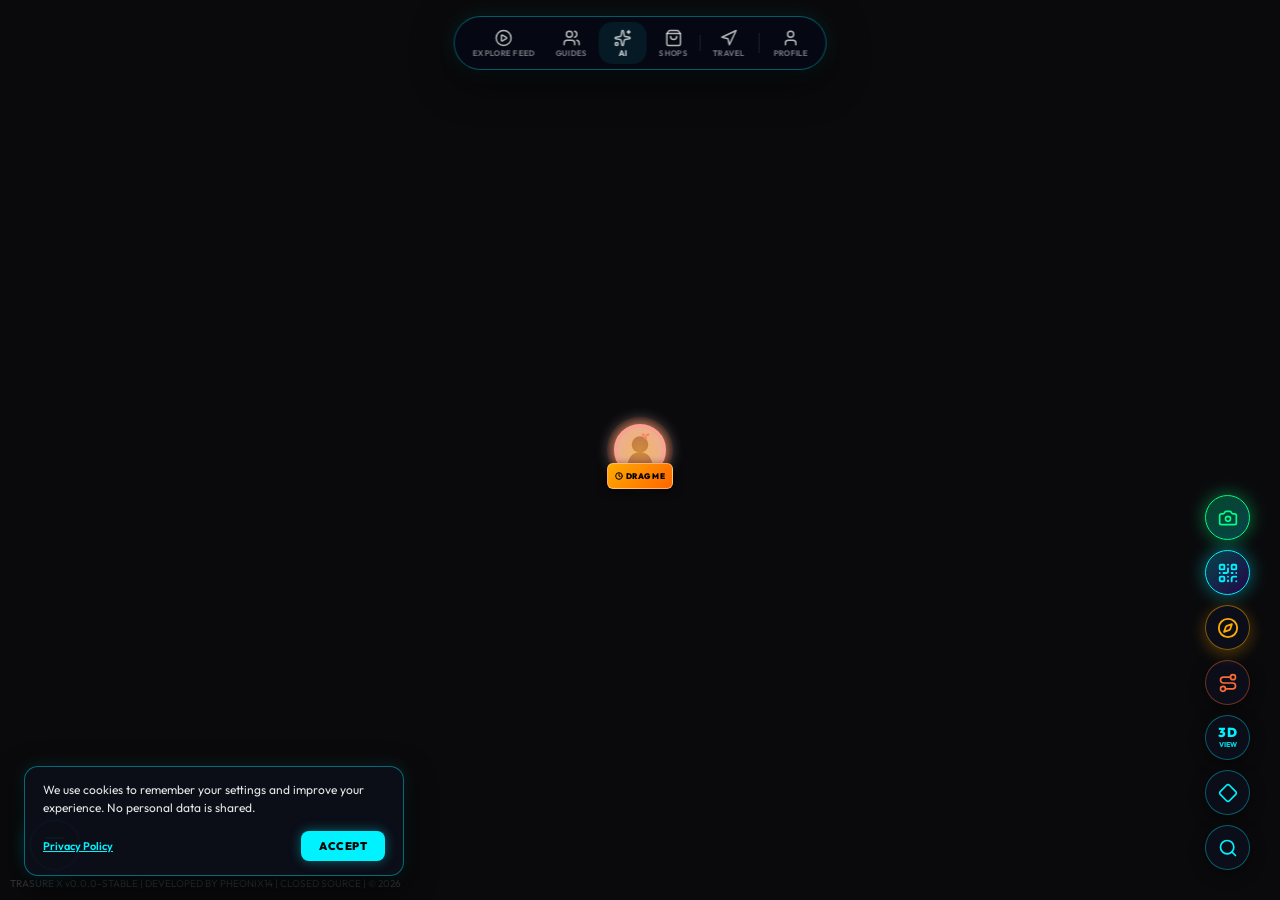
==== commit d9d411f8: "feat(release): update web distribution and Android APK binary with clean navbar layout" ====
--- a/index.html
+++ b/index.html
@@ -12,7 +12,7 @@
     <link rel="preconnect" href="https://fonts.googleapis.com">
     <link rel="preconnect" href="https://fonts.gstatic.com" crossorigin>
     <link href="https://fonts.googleapis.com/css2?family=Outfit:wght@100..900&family=Tomorrow:wght@400;500;600;700&display=swap" rel="stylesheet">
-    <script type="module" crossorigin src="./assets/index-C-JdRZJ1.js"></script>
+    <script type="module" crossorigin src="./assets/index-CaMZWj2I.js"></script>
     <link rel="stylesheet" crossorigin href="./assets/index-C3WCvghT.css">
   </head>
   <body>
